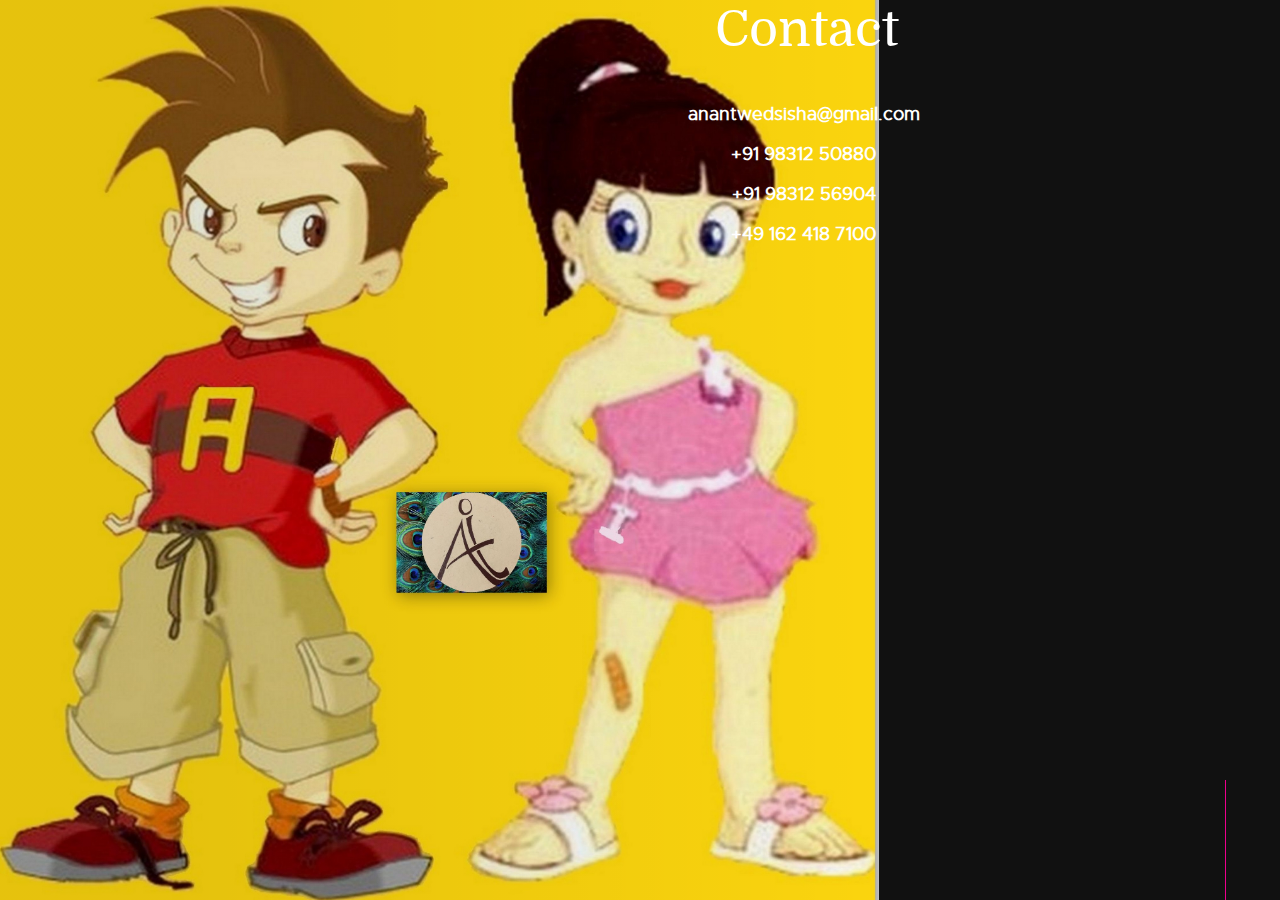
==== contact.html @ 9d3a7649 "f" ====
<!DOCTYPE html>
<html>
<head>


<!--- basic page needs
    ================================================== -->
<meta charset="utf-8">

<!-- mobile specific metas
    ================================================== -->
<meta name="viewport" content="width=device-width, initial-scale=1">

<!-- CSS
    ================================================== -->
<link rel="stylesheet" href="css/base.css">
<link rel="stylesheet" href="css/nav.css">
<link rel="stylesheet" href="css/vendor.css">
<link rel="stylesheet" href="css/main.css">

<!-- script
    ================================================== -->
<script src="js/modernizr.js"></script>
<script src="js/pace.min.js"></script>
</head>
<body>
	<!-- home
    ================================================== -->
	<main class="s-home s-contact--static">


	<div class="home-content">

		<div class="row home-content__main">

			<div style="text-align: right"
				class="col-eight home-content__text pull-right">

				<h1 style="text-align: center">Contact</h1>
				<br/>
				<p style="text-align: center; font-weight:bolder; font-size:18px; line-height: 10px; padding: 0; border-spacing: 0; color:white">&nbsp;&nbsp;&nbsp;&nbsp;&nbsp;anantwedsisha@gmail.com</p>
<p style="text-align: center; font-weight:bolder; font-size:18px; line-height: 10px; padding: 0; border-spacing: 0; color:white">&nbsp;&nbsp;&nbsp;&nbsp;&nbsp;+91 98312 50880</p>
<p style="text-align: center; font-weight:bolder; font-size:18px; line-height: 10px; padding: 0; border-spacing: 0; color:white">&nbsp;&nbsp;&nbsp;&nbsp;&nbsp;+91 98312 56904</p>
<p style="text-align: center; font-weight:bolder; font-size:18px; line-height: 10px; padding: 0; border-spacing: 0; color:white">&nbsp;&nbsp;&nbsp;&nbsp;&nbsp;+49 162 418 7100</p>

<br/>
<br/>

<br/>
<br/>
<br/>
<br/>
<br/>
<br/>
<br/>
			</div>
			<!-- end home-content__text -->

		</div>
		<!-- end home-content__main -->

		<div class="home-content__line"></div>

	</div>
	<!-- end home-content --> </main>
	<!-- end s-home -->

	<!-- Java Script
    ================================================== -->
	<script src="js/jquery-3.2.1.min.js"></script>
	<script src="js/plugins.js"></script>
</body>
</html>
---- css/base.css ----
/* =================================================================== 
 *
 *  Count v1.0 Base Stylesheet
 *  04-16-2018
 *  ------------------------------------------------------------------
 *
 *  TOC:
 *  # imports 
 *  # normalize
 *  # basic/base setup styles
 *    ## media
 *    ## typography resets
 *    ## links     
 *    ## inputs
 *  # grid
 *    ## medium size devices
 *    ## tablets 
 *    ## mobile devices
 *    ## small mobile devices
 *  # block grids
 *    ## medium size devices
 *    ## tablets
 *    ## mobile devices
 *    ## small mobile devices
 *  # MISC
 *
 * =================================================================== */


/* ===================================================================
 * # imports - (_imports.scss)
 *
 * ------------------------------------------------------------------- */
@import url("font-awesome/css/fontawesome-all.css");
@import url("fonts.css");


/* ===================================================================
 * # normalize - (_normalize.scss)
 * normalize.css v5.0.0 | MIT License | 
 * github.com/necolas/normalize.css
 *
 * ------------------------------------------------------------------- */
html {
  font-family: sans-serif;
  line-height: 1.15;
  -ms-text-size-adjust: 100%;
  -webkit-text-size-adjust: 100%;
}

body {
  margin: 0;
}

article,
aside,
footer,
header,
nav,
section {
  display: block;
}

h1 {
  font-size: 2em;
  margin: 0.67em 0;
}

figcaption,
figure,
main {
  display: block;
}

figure {
  margin: 1em 40px;
}

hr {
  box-sizing: content-box;
  height: 0;
  overflow: visible;
}

pre {
  font-family: monospace, monospace;
  font-size: 1em;
}

a {
  background-color: transparent;
  -webkit-text-decoration-skip: objects;
}

a:active,
a:hover {
  outline-width: 0;
}

abbr[title] {
  border-bottom: none;
  text-decoration: underline;
  text-decoration: underline dotted;
}

b,
strong {
  font-weight: inherit;
}

b,
strong {
  font-weight: bolder;
}

code,
kbd,
samp {
  font-family: monospace, monospace;
  font-size: 1em;
}

dfn {
  font-style: italic;
}

mark {
  background-color: #ff0;
  color: #000;
}

small {
  font-size: 80%;
}

sub,
sup {
  font-size: 75%;
  line-height: 0;
  position: relative;
  vertical-align: baseline;
}

sub {
  bottom: -0.25em;
}

sup {
  top: -0.5em;
}

audio,
video {
  display: inline-block;
}

audio:not([controls]) {
  display: none;
  height: 0;
}

img {
  border-style: none;
}

svg:not(:root) {
  overflow: hidden;
}

button,
input,
optgroup,
select,
textarea {
  font-family: sans-serif;
  font-size: 100%;
  line-height: 1.15;
  margin: 0;
}

button,
input {
  overflow: visible;
}

button,
select {
  text-transform: none;
}

button,
html [type="button"],
[type="reset"],
[type="submit"] {
  -webkit-appearance: button;
}

button::-moz-focus-inner,
[type="button"]::-moz-focus-inner,
[type="reset"]::-moz-focus-inner,
[type="submit"]::-moz-focus-inner {
  border-style: none;
  padding: 0;
}

button:-moz-focusring,
[type="button"]:-moz-focusring,
[type="reset"]:-moz-focusring,
[type="submit"]:-moz-focusring {
  outline: 1px dotted ButtonText;
}

fieldset {
  border: 1px solid #c0c0c0;
  margin: 0 2px;
  padding: 0.35em 0.625em 0.75em;
}

legend {
  box-sizing: border-box;
  color: inherit;
  display: table;
  max-width: 100%;
  padding: 0;
  white-space: normal;
}

progress {
  display: inline-block;
  vertical-align: baseline;
}

textarea {
  overflow: auto;
}

[type="checkbox"],
[type="radio"] {
  box-sizing: border-box;
  padding: 0;
}

[type="number"]::-webkit-inner-spin-button,
[type="number"]::-webkit-outer-spin-button {
  height: auto;
}

[type="search"] {
  -webkit-appearance: textfield;
  outline-offset: -2px;
}

[type="search"]::-webkit-search-cancel-button,
[type="search"]::-webkit-search-decoration {
  -webkit-appearance: none;
}

::-webkit-file-upload-button {
  -webkit-appearance: button;
  font: inherit;
}

details,
menu {
  display: block;
}

summary {
  display: list-item;
}

canvas {
  display: inline-block;
}

template {
  display: none;
}

[hidden] {
  display: none;
}


/* ===================================================================
 * # basic/base setup styles - (_basic.scss) 
 *
 * ------------------------------------------------------------------- */
html {
  font-size: 62.5%;
  box-sizing: border-box;
}

*,
*::before,
*::after {
  box-sizing: inherit;
}

body {
  font-weight: normal;
  line-height: 1;
  word-wrap: break-word;
  text-rendering: optimizeLegibility;
  -webkit-overflow-scrolling: touch;
  -webkit-text-size-adjust: none;
}

body,
input,
button {
  -moz-osx-font-smoothing: grayscale;
  -webkit-font-smoothing: antialiased;
}

/* ------------------------------------------------------------------- 
 * ## media - (_basic.scss) 
 * ------------------------------------------------------------------- */
img,
video {
  max-width: 100%;
  height: auto;
}

/* ------------------------------------------------------------------- 
 * ## typography resets - (_basic.scss) 
 * ------------------------------------------------------------------- */
div, dl, dt, dd, ul, ol, li, h1, h2, h3, h4, h5, h6, pre, form, p, blockquote, th, td {
  margin: 0;
  padding: 0;
}

h1, h2, h3, h4, h5, h6 {
  -webkit-font-smoothing: auto;
  -webkit-font-smoothing: antialiased;
  -webkit-font-variant-ligatures: common-ligatures;
  -moz-font-variant-ligatures: common-ligatures;
  font-variant-ligatures: common-ligatures;
  text-rendering: optimizeLegibility;
}

em,
i {
  font-style: italic;
  line-height: inherit;
}

strong,
b {
  font-weight: bold;
  line-height: inherit;
}

small {
  font-size: 60%;
  line-height: inherit;
}

ol,
ul {
  list-style: none;
}

li {
  display: block;
}

/* ------------------------------------------------------------------- 
 * ## links - (_basic.scss) 
 * ------------------------------------------------------------------- */
a {
  text-decoration: none;
  line-height: inherit;
}

a img {
  border: none;
}

/* ------------------------------------------------------------------- 
 * ## inputs - (_basic.scss) 
 * ------------------------------------------------------------------- */
fieldset {
  margin: 0;
  padding: 0;
}

input[type="email"],
input[type="number"],
input[type="search"],
input[type="text"],
input[type="tel"],
input[type="url"],
input[type="password"],
textarea {
  -webkit-appearance: none;
  -moz-appearance: none;
  -ms-appearance: none;
  -o-appearance: none;
  appearance: none;
}

/* ===================================================================
 * # grid - (_grid.scss)
 *
 * ------------------------------------------------------------------- */
.row {
  width: 100%;
  max-width: 1200px;
  margin: 0 auto;
}

.row:after {
  content: "";
  display: table;
  clear: both;
}

.row .row {
  width: auto;
  max-width: none;
  margin-left: -20px;
  margin-right: -20px;
}

/* column blocks
 * -------------------------------------- */
[class*="col-"] {
  float: left;
  padding: 0 20px;
}

[class*="col-"] + [class*="col-"].end {
  float: right;
}

/* column width classes 
 * -------------------------------------- */
.col-one {
  width: 8.33333%;
}

.col-two,
.col-1-6 {
  width: 16.66667%;
}

.col-three,
.col-1-4 {
  width: 25%;
}

.col-four,
.col-1-3 {
  width: 33.33333%;
}

.col-five {
  width: 41.66667%;
}

.col-six,
.col-1-2 {
  width: 50%;
}

.col-seven {
  width: 58.33333%;
}

.col-eight,
.col-2-3 {
  width: 66.66667%;
}

.col-nine,
.col-3-4 {
  width: 75%;
}

.col-ten,
.col-5-6 {
  width: 83.33333%;
}

.col-eleven {
  width: 91.66667%;
}

.col-twelve,
.col-full {
  width: 100%;
}

/* ------------------------------------------------------------------- 
 * ## medium size devices - (_grid.scss)
 * ------------------------------------------------------------------- */
@media only screen and (max-width:1200px) {
  .row .row {
    margin-left: -15px;
    margin-right: -15px;
  }

  [class*="col-"] {
    padding: 0 15px;
  }

  .md-one {
    width: 8.33333%;
  }

  .md-two,
  .md-1-6 {
    width: 16.66667%;
  }

  .md-three,
  .md-1-4 {
    width: 25%;
  }

  .md-four,
  .md-1-3 {
    width: 33.33333%;
  }

  .md-five {
    width: 41.66667%;
  }

  .md-six,
  .md-1-2 {
    width: 50%;
  }

  .md-seven {
    width: 58.33333%;
  }

  .md-eight,
  .md-2-3 {
    width: 66.66667%;
  }

  .md-nine,
  .md-3-4 {
    width: 75%;
  }

  .md-ten,
  .md-5-6 {
    width: 83.33333%;
  }

  .md-eleven {
    width: 91.66667%;
  }

  .md-twelve,
  .md-full {
    width: 100%;
  }

}

/* ------------------------------------------------------------------- 
 * ## tablets - (_grid.scss)
 * ------------------------------------------------------------------- */
@media only screen and (max-width:800px) {
  .row {
    width: 90%;
  }

  .tab-1-4 {
    width: 25%;
  }

  .tab-1-3 {
    width: 33.33333%;
  }

  .tab-1-2 {
    width: 50%;
  }

  .tab-2-3 {
    width: 66.66667%;
  }

  .tab-3-4 {
    width: 75%;
  }

  .tab-full {
    width: 100%;
  }

  .hide-on-tablet {
    display: none;
  }

}

/* ------------------------------------------------------------------- 
 * ## mobile devices - (_grid.scss)
 * ------------------------------------------------------------------- */
@media only screen and (max-width:600px) {
  .row {
    width: auto;
    padding-left: 25px;
    padding-right: 25px;
  }

  .row .row {
    margin-left: -10px;
    margin-right: -10px;
    padding-left: 0;
    padding-right: 0;
  }

  [class*="col-"] {
    padding: 0 10px;
  }

  .mob-1-4 {
    width: 25%;
  }

  .mob-1-3 {
    width: 33.33333%;
  }

  .mob-1-2 {
    width: 50%;
  }

  .mob-2-3 {
    width: 66.66667%;
  }

  .mob-3-4 {
    width: 75%;
  }

  .mob-full {
    width: 100%;
  }

  .hide-on-mobile {
    display: none;
  }

}

/* ------------------------------------------------------------------- 
 * ## small mobile devices - (_grid.scss)
 * ------------------------------------------------------------------- */

/* stack columns on small mobile devices
 * ------------------------------------------------------------------- */
@media only screen and (max-width:400px) {
  .row .row {
    margin-left: 0;
    margin-right: 0;
  }

  [class*="col-"] {
    width: 100% !important;
    float: none !important;
    clear: both !important;
    margin-left: 0;
    margin-right: 0;
    padding: 0;
  }

  [class*="col-"] + [class*="col-"].end {
    float: none;
  }

}


/* ===================================================================
 * # block grids - (_grid.scss)
 * ------------------------------------------------------------------- */

/*   Equally-sized columns define at row level
 * ------------------------------------------------------------------- */
[class*="block-"]:after {
  content: "";
  display: table;
  clear: both;
}

.block-1-6 .col-block {
  width: 16.66667%;
}

.block-1-5 .col-block {
  width: 20%;
}

.block-1-4 .col-block {
  width: 25%;
}

.block-1-3 .col-block {
  width: 33.33333%;
}

.block-1-2 .col-block {
  width: 50%;
}

/**
 * Clearing for block grid columns. Allow columns with 
 * different heights to align properly.
 */
.block-1-6 .col-block:nth-child(6n+1),
.block-1-5 .col-block:nth-child(5n+1),
.block-1-4 .col-block:nth-child(4n+1),
.block-1-3 .col-block:nth-child(3n+1),
.block-1-2 .col-block:nth-child(2n+1) {
  clear: both;
}

/* ------------------------------------------------------------------- 
 * ## medium size devices - (_grid.scss)
 * ------------------------------------------------------------------- */
@media only screen and (max-width:1200px) {
  .block-m-1-6 .col-block {
    width: 16.66667%;
  }

  .block-m-1-5 .col-block {
    width: 20%;
  }

  .block-m-1-4 .col-block {
    width: 25%;
  }

  .block-m-1-3 .col-block {
    width: 33.33333%;
  }

  .block-m-1-2 .col-block {
    width: 50%;
  }

  .block-m-full .col-block {
    width: 100%;
    clear: both;
  }

  [class*="block-m-"] .col-block:nth-child(n) {
    clear: none;
  }

  .block-m-1-6 .col-block:nth-child(6n+1),
  .block-m-1-5 .col-block:nth-child(5n+1),
  .block-m-1-4 .col-block:nth-child(4n+1),
  .block-m-1-3 .col-block:nth-child(3n+1),
  .block-m-1-2 .col-block:nth-child(2n+1) {
    clear: both;
  }

}

/* ------------------------------------------------------------------- 
 * ## tablets - (_grid.scss)
 * ------------------------------------------------------------------- */
@media only screen and (max-width:800px) {
  .block-tab-1-6 .col-block {
    width: 16.66667%;
  }

  .block-tab-1-5 .col-block {
    width: 20%;
  }

  .block-tab-1-4 .col-block {
    width: 25%;
  }

  .block-tab-1-3 .col-block {
    width: 33.33333%;
  }

  .block-tab-1-2 .col-block {
    width: 50%;
  }

  .block-tab-full .col-block {
    width: 100%;
    clear: both;
  }

  [class*="block-tab-"] .col-block:nth-child(n) {
    clear: none;
  }

  .block-tab-1-6 .col-block:nth-child(6n+1),
  .block-tab-1-6 .col-block:nth-child(5n+1),
  .block-tab-1-4 .col-block:nth-child(4n+1),
  .block-tab-1-3 .col-block:nth-child(3n+1),
  .block-tab-1-2 .col-block:nth-child(2n+1) {
    clear: both;
  }

}

/* ------------------------------------------------------------------- 
 * ## mobile devices - (_grid.scss)
 * ------------------------------------------------------------------- */
@media only screen and (max-width:600px) {
  .block-mob-1-6 .col-block {
    width: 16.66667%;
  }

  .block-mob-1-5 .col-block {
    width: 20%;
  }

  .block-mob-1-4 .col-block {
    width: 25%;
  }

  .block-mob-1-3 .col-block {
    width: 33.33333%;
  }

  .block-mob-1-2 .col-block {
    width: 50%;
  }

  .block-mob-full .col-block {
    width: 100%;
    clear: both;
  }

  [class*="block-mob-"] .col-block:nth-child(n) {
    clear: none;
  }

  .block-mob-1-6 .col-block:nth-child(6n+1),
  .block-mob-1-5 .col-block:nth-child(5n+1),
  .block-mob-1-4 .col-block:nth-child(4n+1),
  .block-mob-1-3 .col-block:nth-child(3n+1),
  .block-mob-1-2 .col-block:nth-child(2n+1) {
    clear: both;
  }

}

/* ------------------------------------------------------------------- 
 * ## small mobile devices - (_grid.scss)
 * ------------------------------------------------------------------- */

/* stack columns on small mobile devices
 * ------------------------------------------------------------------- */
@media only screen and (max-width:400px) {
  .stack .col-block {
    width: 100% !important;
    float: none !important;
    clear: both !important;
    margin-left: 0;
    margin-right: 0;
  }

}


/* ===================================================================
 * # MISC - (_grid.scss)
 *
 * ------------------------------------------------------------------- */
.group:after {
  content: "";
  display: table;
  clear: both;
}

/* Misc Helper Styles
 * -------------------------------------- */
.is-hidden {
  display: none;
}

.is-invisible {
  visibility: hidden;
}

.antialiased {
  -webkit-font-smoothing: antialiased;
  -moz-osx-font-smoothing: grayscale;
}

.overflow-hidden {
  overflow: hidden;
}

.remove-bottom {
  margin-bottom: 0;
}

.half-bottom {
  margin-bottom: 1.5rem !important;
}

.add-bottom {
  margin-bottom: 3rem !important;
}

.no-border {
  border: none;
}

.full-width {
  width: 100%;
}

.text-center {
  text-align: center;
}

.text-left {
  text-align: left;
}

.text-right {
  text-align: right;
}

.pull-left {
  float: left;
}

.pull-right {
  float: right;
}

.align-center {
  margin-left: auto;
  margin-right: auto;
  text-align: center;
}

/*# sourceMappingURL=base.css.map */
---- css/nav.css ----
@import url("font-awesome/css/fontawesome-all.css");
@import url("fonts.css");



/* Style the links inside the sidenav */
#mySidenav a {
    position: fixed; /* Position them relative to the browser window */
    left: -268px; /* Position them outside of the screen */
    transition: 0.3s; /* Add transition on hover */
    padding: 5px; /* 15px padding */
    width: 285px; /* Set a specific width */
    text-decoration: none; /* Remove underline */
    font-size: 22px; /* Increase font size */
    color: white; /* White text color */
    border-radius: 0 5px 5px 0; /* Rounded corners on the top right and bottom right side */
}

#mySidenav a:hover {
    left: 0;
}

/* The about link: 20px from the top with a green background */
#countdown {
    top: 20px;
    background-color: #4CAF50;
}

#events {
    top: 55px;
    background-color: #2196F3; /* Blue */
}

#visa {
    top: 90px;
    background-color: #f44336; /* Red */
}

#logistics {
    top: 125px;
    background-color: #555 /* Light Black */
}

#impInfo {
    top: 160px;
    background-color: #4CAF50; /* green */
}

#gifts {
    top: 195px;
    background-color: #2196F3; /* green */
}

#contact {
    top: 230px;
    background-color: #f44336; /* blue */
}
---- css/vendor.css ----
/* =================================================================== 
 *
 *  Count v1.0 Vendor/Third Party CSS 
 *  04-16-2018
 *  ------------------------------------------------------------------
 *
 *  TOC:
 *  # slick slider
 *
 * =================================================================== */


/* ===================================================================
 * # slick slider
 * http://kenwheeler.github.io/slick/
 * ------------------------------------------------------------------- */
.slick-slider {
  position: relative;
  display: block;
  box-sizing: border-box;
  -webkit-touch-callout: none;
  -webkit-user-select: none;
  -khtml-user-select: none;
  -moz-user-select: none;
  -ms-user-select: none;
  user-select: none;
  -ms-touch-action: pan-y;
  touch-action: pan-y;
  -webkit-tap-highlight-color: transparent;
}

.slick-list {
  position: relative;
  overflow: hidden;
  display: block;
  margin: 0;
  padding: 0;
}

.slick-list:focus {
  outline: none;
}

.slick-list.dragging {
  cursor: pointer;
  cursor: hand;
}

.slick-slider .slick-track,
.slick-slider .slick-list {
  -webkit-transform: translate3d(0, 0, 0);
  -moz-transform: translate3d(0, 0, 0);
  -ms-transform: translate3d(0, 0, 0);
  -o-transform: translate3d(0, 0, 0);
  transform: translate3d(0, 0, 0);
}

.slick-track {
  position: relative;
  left: 0;
  top: 0;
  display: block;
}

.slick-track:before,
.slick-track:after {
  content: "";
  display: table;
}

.slick-track:after {
  clear: both;
}

.slick-loading .slick-track {
  visibility: hidden;
}

.slick-slide {
  float: left;
  height: 100%;
  min-height: 1px;
  display: none;
}

[dir="rtl"] .slick-slide {
  float: right;
}

.slick-slide img {
  display: block;
}

.slick-slide.slick-loading img {
  display: none;
}

.slick-slide.dragging img {
  pointer-events: none;
}

.slick-initialized .slick-slide {
  display: block;
}

.slick-loading .slick-slide {
  visibility: hidden;
}

.slick-vertical .slick-slide {
  display: block;
  height: auto;
  border: 1px solid transparent;
}

.slick-arrow.slick-hidden {
  display: none;
}

/*# sourceMappingURL=vendor.css.map */
---- css/main.css ----
/* =================================================================== 
 *
 *  Count v1.0 Main Stylesheet
 *  04-16-2018
 *  ------------------------------------------------------------------
 *
 *  TOC:
 *  # base style overrides
 *    ## links
 *  # typography & general theme styles
 *    ## lists
 *    ## responsive video container
 *    ## floated image
 *    ## tables
 *    ## Spacing
 *    ## pace.js styles - minimal
 *  # preloader
 *  # forms
 *    ## style placeholder text
 *    ## change autocomplete styles in chrome
 *  # buttons
 *  # additional components
 *    ## additional typo styles
 *  # home
 *    ## home slides
 *    ## home particles 
 *    ## site logo
 *    ## home content
 *    ## home social
 *    ## home copyright
 *    ## home animations
 *  # info
 *    ## info toggle
 *
 * =================================================================== */


/* ===================================================================
 * # base style overrides - (_document-setup.scss)
 *
 * ------------------------------------------------------------------- */
html {
  font-size: 10px;
}

@media only screen and (max-width:400px) {
  html {
    font-size: 9.411764705882353px;
  }

}

html,
body {
  height: 100%;  /* prevent horizontal scrolling */
  overflow: hidden;
}

body {
  background: #111111;
  font-family: "metropolis-regular", sans-serif;
  font-size: 1.7rem;
  font-style: normal;
  font-weight: normal;
  line-height: 1.765;
  color: #757575;
  margin: 0;
  padding: 0;
}

/* ------------------------------------------------------------------- 
 * ## links - (_document-setup.scss)
 * ------------------------------------------------------------------- */
a {
  color: #ec008c;
  -webkit-transition: all 0.3s ease-in-out;
  transition: all 0.3s ease-in-out;
}

a:hover,
a:focus,
a:active {
  color: #0087cc;
}

a:hover,
a:active {
  outline: 0;
}



/* ===================================================================
 * # typography & general theme styles - (_document-setup.scss)
 * 
 * ------------------------------------------------------------------- */
h1, h2, h3, h4, h5, h6, .h1, .h2, .h3, .h4, .h5, .h6 {
  font-family: "domine-regular", serif;
  color: #000000;
  font-style: normal;
  font-weight: normal;
  text-rendering: optimizeLegibility;
}

h1, .h1, h2, .h2, h3, .h3, h4, .h4 {
  margin-top: 6rem;
  margin-bottom: 1.8rem;
}

@media only screen and (max-width:600px) {
  h1, .h1, h2, .h2, h3, .h3, h4, .h4 {
    margin-top: 5.1rem;
  }
}

h5, .h5, h6, .h6 {
  margin-top: 4.2rem;
  margin-bottom: 1.5rem;
}

@media only screen and (max-width:600px) {
  h5, .h5, h6, .h6 {
    margin-top: 3.6rem;
    margin-bottom: 0.9rem;
  }
}

h1, .h1 {
  font-size: 3.6rem;
  line-height: 1.25;
  letter-spacing: -.1rem;
}

@media only screen and (max-width:600px) {
  h1, .h1 {
    font-size: 3.3rem;
    letter-spacing: -.07rem;
  }

}

h2, .h2 {
  font-size: 3rem;
  line-height: 1.3;
}

h3, .h3 {
  font-size: 2.4rem;
  line-height: 1.25;
}

h4, .h4 {
  font-size: 2.1rem;
  line-height: 1.286;
}

h5, .h5 {
  font-size: 1.6rem;
  line-height: 1.313;
}

h6, .h6 {
  font-size: 1.3rem;
  line-height: 1.385;
  text-transform: uppercase;
  letter-spacing: .16rem;
}

p img {
  margin: 0;
}

p.lead {
  font-family: "metropolis-light", sans-serif;
  font-size: 2rem;
  font-weight: 300;
  line-height: 1.8;
  margin-bottom: 3.6rem;
  color: #000000;
}

@media only screen and (max-width:800px) {
  p.lead {
    font-size: 1.8rem;
  }

}

em,
i,
strong,
b {
  font-size: inherit;
  line-height: inherit;
  font-style: normal;
  font-weight: normal;
}

em,
i {
  font-family: "metropolis-italic", sans-serif;
}

strong,
b {
  font-family: "metropolis-bold", sans-serif;
}

small {
  font-size: 1.2rem;
  line-height: inherit;
}

blockquote {
  margin: 3.9rem 0;
  padding-left: 4.5rem;
  position: relative;
}

blockquote:before {
  content: "\201C";
  font-size: 10rem;
  line-height: 0px;
  margin: 0;
  color: rgba(0, 0, 0, 0.25);
  font-family: arial, sans-serif;
  position: absolute;
  top: 3.6rem;
  left: 0;
}

blockquote p {
  font-family: "domine-regular", serif;
  padding: 0;
  font-size: 2.1rem;
  line-height: 1.857;
  color: #111111;
}

blockquote cite {
  display: block;
  font-family: "domine-regular", serif;
  font-size: 1.4rem;
  font-style: normal;
  line-height: 1.5;
}

blockquote cite:before {
  content: "\2014 \0020";
}

blockquote cite a,
blockquote cite a:visited {
  color: #828282;
  border: none;
}

abbr {
  font-family: "metropolis-bold", sans-serif;
  font-variant: small-caps;
  text-transform: lowercase;
  letter-spacing: .05rem;
  color: #828282;
}

var,
kbd,
samp,
code,
pre {
  font-family: Consolas, "Andale Mono", Courier, "Courier New", monospace;
}

pre {
  padding: 2.4rem 3rem 3rem;
  background: #F1F1F1;
  overflow-x: auto;
}

code {
  font-size: 1.4rem;
  margin: 0 .2rem;
  padding: .3rem .6rem;
  white-space: nowrap;
  background: #F1F1F1;
  border: 1px solid #E1E1E1;
  border-radius: 3px;
}

pre > code {
  display: block;
  white-space: pre;
  line-height: 2;
  padding: 0;
  margin: 0;
}

pre.prettyprint > code {
  border: none;
}

del {
  text-decoration: line-through;
}

abbr[title],
dfn[title] {
  border-bottom: 1px dotted;
  cursor: help;
  text-decoration: none;
}

mark {
  background: #ffd900;
  color: #000000;
}

hr {
  border: solid rgba(0, 0, 0, 0.1);
  border-width: 1px 0 0;
  clear: both;
  margin: 2.4rem 0 1.5rem;
  height: 0;
}

/* ------------------------------------------------------------------- 
 * ## lists - (_document-setup.scss)
 * ------------------------------------------------------------------- */
ol {
  list-style: decimal;
}

ul {
  list-style: disc;
}

li {
  display: list-item;
}

ol,
ul {
  margin-left: 1.7rem;
}

ul li {
  padding-left: .4rem;
}

ul ul,
ul ol,
ol ol,
ol ul {
  margin: .6rem 0 .6rem 1.7rem;
}

ul.disc li {
  display: list-item;
  list-style: none;
  padding: 0 0 0 .8rem;
  position: relative;
}

ul.disc li::before {
  content: "";
  display: inline-block;
  width: 8px;
  height: 8px;
  border-radius: 50%;
  background: #ec008c;
  position: absolute;
  left: -17px;
  top: 11px;
  vertical-align: middle;
}

dt {
  margin: 0;
  color: #ec008c;
}

dd {
  margin: 0 0 0 2rem;
}

/* ------------------------------------------------------------------- 
 * ## responsive video container - (_document-setup.scss)
 * ------------------------------------------------------------------- */
.video-container {
  position: relative;
  padding-bottom: 56.25%;
  height: 0;
  overflow: hidden;
}

.video-container iframe,
.video-container object,
.video-container embed,
.video-container video {
  position: absolute;
  top: 0;
  left: 0;
  width: 100%;
  height: 100%;
}

/* ------------------------------------------------------------------- 
 * ## floated image - (_document-setup.scss)
 * ------------------------------------------------------------------- */
img.pull-right {
  margin: 1.5rem 0 0 3rem;
}

img.pull-left {
  margin: 1.5rem 3rem 0 0;
}

/* ------------------------------------------------------------------- 
 * ## tables - (_document-setup.scss)
 * ------------------------------------------------------------------- */
table {
  border-width: 0;
  width: 100%;
  max-width: 100%;
  font-family: "metropolis-regular", sans-serif;
}

th,
td {
  padding: 1.5rem 3rem;
  text-align: left;
  border-bottom: 1px solid #E8E8E8;
}

th {
  color: #000000;
  font-family: "domine-bold", serif;
}

td {
  line-height: 1.5;
}

th:first-child,
td:first-child {
  padding-left: 0;
}

th:last-child,
td:last-child {
  padding-right: 0;
}

.table-responsive {
  overflow-x: auto;
  -webkit-overflow-scrolling: touch;
}

/* ------------------------------------------------------------------- 
 * ## Spacing - (_document-setup.scss)
 * ------------------------------------------------------------------- */
button,
.btn {
  margin-bottom: 1.2rem;
}

fieldset {
  margin-bottom: 1.5rem;
}

input,
textarea,
select,
pre,
blockquote,
figure,
table,
p,
ul,
ol,
dl,
form,
.video-container,
.ss-custom-select {
  margin-bottom: 3rem;
}

/* ------------------------------------------------------------------- 
 * ## pace.js styles - minimal - (_document-setup.scss)
 * ------------------------------------------------------------------- */
.pace {
  -webkit-pointer-events: none;
  pointer-events: none;
  -webkit-user-select: none;
  -moz-user-select: none;
  user-select: none;
}

.pace-inactive {
  display: none;
}

.pace .pace-progress {
  background: #ec008c;
  position: fixed;
  z-index: 900;
  top: 0;
  right: 100%;
  width: 100%;
  height: 4px;
}

.oldie .pace {
  display: none;
}



/* ===================================================================
 * # preloader - (_preloader-line-scale-pulse-out.scss)
 *
 * ------------------------------------------------------------------- */
#preloader {
  position: fixed;
  top: 0;
  left: 0;
  right: 0;
  bottom: 0;
  background: #050505;
  z-index: 800;
  height: 100%;
  width: 100%;
  display: table;
}

.no-js #preloader,
.oldie #preloader {
  display: none;
}

#loader {
  display: table-cell;
  text-align: center;
  vertical-align: middle;
}

.line-scale-pulse-out > div {
  background-color: #ec008c;
  width: 4px;
  height: 35px;
  border-radius: 2px;
  margin: 2px;
  -webkit-animation-fill-mode: both;
  animation-fill-mode: both;
  display: inline-block;
  -webkit-animation: line-scale-pulse-out 0.9s -0.6s infinite cubic-bezier(0.85, 0.25, 0.37, 0.85);
  animation: line-scale-pulse-out 0.9s -0.6s infinite cubic-bezier(0.85, 0.25, 0.37, 0.85);
}

.line-scale-pulse-out > div:nth-child(2),
.line-scale-pulse-out > div:nth-child(4) {
  -webkit-animation-delay: -0.4s !important;
  animation-delay: -0.4s !important;
}

.line-scale-pulse-out > div:nth-child(1),
.line-scale-pulse-out > div:nth-child(5) {
  -webkit-animation-delay: -0.2s !important;
  animation-delay: -0.2s !important;
}

@-webkit-keyframes line-scale-pulse-out {
  0% {
    -webkit-transform: scaley(1);
    transform: scaley(1);
  }

  50% {
    -webkit-transform: scaley(0.4);
    transform: scaley(0.4);
  }

  100% {
    -webkit-transform: scaley(1);
    transform: scaley(1);
  }

}

@keyframes line-scale-pulse-out {
  0% {
    -webkit-transform: scaley(1);
    transform: scaley(1);
  }

  50% {
    -webkit-transform: scaley(0.4);
    transform: scaley(0.4);
  }

  100% {
    -webkit-transform: scaley(1);
    transform: scaley(1);
  }

}



/* ===================================================================
 * # forms - (_forms.scss)
 *
 * ------------------------------------------------------------------- */
fieldset {
  border: none;
}

input[type="email"],
input[type="number"],
input[type="search"],
input[type="text"],
input[type="tel"],
input[type="url"],
input[type="password"],
textarea,
select {
  display: block;
  height: 6rem;
  padding: 1.5rem 2.4rem;
  border: 0;
  outline: none;
  color: #151515;
  font-family: "metropolis-regular", sans-serif;
  font-size: 1.5rem;
  line-height: 3rem;
  max-width: 100%;
  background: rgba(0, 0, 0, 0.12);
  -webkit-transition: all 0.3s ease-in-out;
  transition: all 0.3s ease-in-out;
}

.ss-custom-select {
  position: relative;
  padding: 0;
}

.ss-custom-select select {
  -webkit-appearance: none;
  -moz-appearance: none;
  -ms-appearance: none;
  -o-appearance: none;
  appearance: none;
  text-indent: 0.01px;
  text-overflow: '';
  margin: 0;
  line-height: 3rem;
  vertical-align: middle;
}

.ss-custom-select select option {
  padding-left: 2rem;
  padding-right: 2rem;
}

.ss-custom-select select::-ms-expand {
  display: none;
}

.ss-custom-select::after {
  border-bottom: 2px solid rgba(0, 0, 0, 0.5);
  border-right: 2px solid rgba(0, 0, 0, 0.5);
  content: '';
  display: block;
  height: 8px;
  width: 8px;
  margin-top: -7px;
  pointer-events: none;
  position: absolute;
  right: 2.4rem;
  top: 50%;
  -webkit-transform-origin: 66% 66%;
  -ms-transform-origin: 66% 66%;
  transform-origin: 66% 66%;
  -webkit-transform: rotate(45deg);
  -ms-transform: rotate(45deg);
  transform: rotate(45deg);
  -webkit-transition: all 0.15s ease-in-out;
  transition: all 0.15s ease-in-out;
}

/* IE9 and below */
.oldie .ss-custom-select::after {
  display: none;
}

textarea {
  min-height: 25rem;
}

input[type="email"]:focus,
input[type="number"]:focus,
input[type="search"]:focus,
input[type="text"]:focus,
input[type="tel"]:focus,
input[type="url"]:focus,
input[type="password"]:focus,
textarea:focus,
select:focus {
  color: #000000;
}

label,
legend {
  font-family: "metropolis-semibold", sans-serif;
  font-size: 1.4rem;
  font-weight: normal;
  margin-bottom: .9rem;
  line-height: 1.714;
  color: #000000;
  display: block;
}

input[type="checkbox"],
input[type="radio"] {
  display: inline;
}

label > .label-text {
  display: inline-block;
  margin-left: 1rem;
  font-family: "metropolis-regular", sans-serif;
  font-weight: normal;
  line-height: inherit;
}

label > input[type="checkbox"],
label > input[type="radio"] {
  margin: 0;
  position: relative;
  top: .15rem;
}

/* ------------------------------------------------------------------- 
 * ## style placeholder text
 * ------------------------------------------------------------------- */
::-webkit-input-placeholder {
  color: #828282;
}

:-moz-placeholder {
  color: #828282;  /* Firefox 18- */
}

::-moz-placeholder {
  color: #828282;  /* Firefox 19+ */
}

:-ms-input-placeholder {
  color: #828282;
}

.placeholder {
  color: #828282 !important;
}

/* ------------------------------------------------------------------- 
 * ## change autocomplete styles in chrome
 * ------------------------------------------------------------------- */
input:-webkit-autofill,
input:-webkit-autofill:hover,
input:-webkit-autofill:focus
input:-webkit-autofill,
textarea:-webkit-autofill,
textarea:-webkit-autofill:hover
textarea:-webkit-autofill:focus,
select:-webkit-autofill,
select:-webkit-autofill:hover,
select:-webkit-autofill:focus {
  -webkit-text-fill-color: #ec008c;
  transition: background-color 5000s ease-in-out 0s;
}




/* ===================================================================
 * # buttons - (_button.scss)
 *
 * ------------------------------------------------------------------- */
.btn,
button,
input[type="submit"],
input[type="reset"],
input[type="button"] {
  display: inline-block;
  font-family: "metropolis-semibold", sans-serif;
  font-size: 1.2rem;
  text-transform: uppercase;
  letter-spacing: .3rem;
  height: 5.4rem;
  line-height: 5rem;
  padding: 0 3rem;
  margin: 0 .3rem 1.2rem 0;
  color: #000000;
  text-decoration: none;
  text-align: center;
  white-space: nowrap;
  cursor: pointer;
  -webkit-transition: all 0.3s ease-in-out;
  transition: all 0.3s ease-in-out;
  background-color: #c5c5c5;
  border: .2rem solid #c5c5c5;
}

.btn:hover,
button:hover,
input[type="submit"]:hover,
input[type="reset"]:hover,
input[type="button"]:hover,
.btn:focus,
button:focus,
input[type="submit"]:focus,
input[type="reset"]:focus,
input[type="button"]:focus {
  background-color: #b8b8b8;
  border-color: #b8b8b8;
  color: #000000;
  outline: 0;
}

/* button primary
 * ------------------------------------------------- */
.btn.btn--primary,
button.btn--primary,
input[type="submit"].btn--primary,
input[type="reset"].btn--primary,
input[type="button"].btn--primary {
  background: #ec008c;
  border-color: #ec008c;
  color: #FFFFFF;
}

.btn.btn--primary:hover,
button.btn--primary:hover,
input[type="submit"].btn--primary:hover,
input[type="reset"].btn--primary:hover,
input[type="button"].btn--primary:hover,
.btn.btn--primary:focus,
button.btn--primary:focus,
input[type="submit"].btn--primary:focus,
input[type="reset"].btn--primary:focus,
input[type="button"].btn--primary:focus {
  background: #d3007d;
  border-color: #d3007d;
}

/* button modifiers
 * ------------------------------------------------- */
.btn.full-width,
button.full-width {
  width: 100%;
  margin-right: 0;
}

.btn--medium,
button.btn--medium {
  height: 5.7rem !important;
  line-height: 5.3rem !important;
}

.btn--large,
button.btn--large {
  height: 6rem !important;
  line-height: 5.6rem !important;
}

.btn--stroke,
button.btn--stroke {
  background: transparent !important;
  border: 0.2rem solid #000000;
  color: #000000;
}

.btn--stroke:hover,
button.btn--stroke:hover {
  background: #000000 !important;
  border: 0.2rem solid #000000;
  color: #FFFFFF;
}

.btn--pill,
button.btn--pill {
  padding-left: 3rem !important;
  padding-right: 3rem !important;
  border-radius: 1000px !important;
}

button::-moz-focus-inner,
input::-moz-focus-inner {
  border: 0;
  padding: 0;
}




/* =================================================================== 
 * # additional components - (_others.scss)
 *
 * ------------------------------------------------------------------- */

/* ------------------------------------------------------------------- 
 * ## additional typo styles - (_additional-typo.scss)
 * ------------------------------------------------------------------- */

/* drop cap 
 * ----------------------------------------------- */
.drop-cap:first-letter {
  float: left;
  margin: 0;
  padding: 1.5rem .6rem 0 0;
  font-size: 8.4rem;
  font-family: "metropolis-bold", sans-serif;
  font-weight: normal;
  line-height: 6rem;
  text-indent: 0;
  background: transparent;
  color: #000000;
}

/* line definition style 
 * ----------------------------------------------- */
.lining dt,
.lining dd {
  display: inline;
  margin: 0;
}

.lining dt + dt:before,
.lining dd + dt:before {
  content: "\A";
  white-space: pre;
}

.lining dd + dd:before {
  content: ", ";
}

.lining dd + dd:before {
  content: ", ";
}

.lining dd:before {
  content: ": ";
  margin-left: -0.2em;
}

/* dictionary definition style 
 * ----------------------------------------------- */
.dictionary-style dt {
  display: inline;
  counter-reset: definitions;
}

.dictionary-style dt + dt:before {
  content: ", ";
  margin-left: -0.2em;
}

.dictionary-style dd {
  display: block;
  counter-increment: definitions;
}

.dictionary-style dd:before {
  content: counter(definitions, decimal) ". ";
}

/** 
 * Pull Quotes
 * -----------
 * markup:
 *
 * <aside class="pull-quote">
 *    <blockquote>
 *      <p></p>
 *    </blockquote>
 *  </aside>
 *
 * --------------------------------------------------------------------- */
.pull-quote {
  position: relative;
  padding: 2.1rem 3rem 2.1rem 0px;
}

.pull-quote:before,
.pull-quote:after {
  height: 1em;
  position: absolute;
  font-size: 10rem;
  font-family: Arial, Sans-Serif;
  color: rgba(0, 0, 0, 0.25);
}

.pull-quote:before {
  content: "\201C";
  top: -3.6rem;
  left: 0;
}

.pull-quote:after {
  content: '\201D';
  bottom: 3.6rem;
  right: 0;
}

.pull-quote blockquote {
  margin: 0;
}

.pull-quote blockquote:before {
  content: none;
}

/** 
 * Stats Tab
 * ---------
 * markup:
 *
 * <ul class="stats-tabs">
 *    <li><a href="#">[value]<em>[name]</em></a></li>
 *  </ul>
 *
 * Extend this object into your markup.
 *
 * --------------------------------------------------------------------- */
.stats-tabs {
  padding: 0;
  margin: 3rem 0;
}

.stats-tabs li {
  display: inline-block;
  margin: 0 1.5rem 3rem 0;
  padding: 0 1.5rem 0 0;
  border-right: 1px solid rgba(0, 0, 0, 0.2);
}

.stats-tabs li:last-child {
  margin: 0;
  padding: 0;
  border: none;
}

.stats-tabs li a {
  display: inline-block;
  font-size: 2.5rem;
  font-family: "metropolis-bold", sans-serif;
  font-weight: normal;
  border: none;
  color: #000000;
}

.stats-tabs li a:hover {
  color: #ec008c;
}

.stats-tabs li a em {
  display: block;
  margin: .6rem 0 0 0;
  font-size: 1.4rem;
  font-family: "metropolis-regular", sans-serif;
  color: #828282;
}



/* ===================================================================
 * # home - (_site-layout.scss) 
 *
 * ------------------------------------------------------------------- */
.s-home {
  z-index: 501;
  display: table;
  width: 100%;
  height: 100%;
  min-height: 720px;
  background-color: #111111;
  position: relative; 
  -webkit-transform: translateZ(0);
  -ms-transform: translateZ(0);
  transform: translateZ(0);
  -webkit-backface-visibility: hidden;
  backface-visibility: hidden;  
  height: 100vh;
  overflow-y: auto;
  -webkit-transition: -webkit-transform 0.7s;
  transition: transform 0.7s;
  -webkit-transition-timing-function: cubic-bezier(0.91, 0.01, 0.6, 0.99);
  transition-timing-function: cubic-bezier(0.91, 0.01, 0.6, 0.99);
}

.s-countdown--static {
  background-position: center center;
  background-repeat: no-repeat;
  background-size: cover;
  background-image: url(../images/hero-bg.jpg);
}

.s-countdown--static::before {
  display: block;
  content: "";
  position: absolute;
  top: 0;
  left: 0;
  width: 100%;
  height: 100%;
  opacity: .10;
  background: linear-gradient(to right, black 0%, black 20%, transparent 100%);
}

.s-events--static {
  background-position: center center;
  background-repeat: no-repeat;
  background-size: auto;
  background-image: url(../images/hands.JPG);
}

.s-events1--static {
  background-position: center center;
  background-repeat: no-repeat;
  background-size: cover;
  background-image: url(../images/mehendi.jpg);
}

.s-visa--static {
  background-position: center center;
  background-repeat: no-repeat;
  background-size: cover;
  background-image: url(../images/tajmahal.jpg);
}
.s-logistics--static {
  background-position: center center;
  background-repeat: no-repeat;
  background-size: cover;
  background-image: url(../images/yellowtaxi.jpg);
}
.s-impInfo--static {
  background-position: center center;
  background-repeat: no-repeat;
  background-size: cover;
  background-image: url(../images/checklist.jpg);
}

.s-gifts--static {
  background-position: center center;
  background-repeat: no-repeat;
  background-size: cover;
  background-image: url(../images/gifts.jpg);
}

.s-gifts--static::before,
.s-impInfo--static::before,
.s-logistics--static::before,
.s-visa--static::before {
  display: block;
  content: "";
  position: absolute;
  top: 0;
  left: 0;
  width: 100%;
  height: 100%;
  opacity: .80;
  background: linear-gradient(to right, black 0%, black 20%, transparent 100%);
}

.s-events1--static::before,
.s-events--static::before {
  display: block;
  content: "";
  position: absolute;
  top: 0;
  left: 0;
  width: 100%;
  height: 100%;
  opacity: 10;
  background: linear-gradient(to right, black 0%, black 20%, transparent 100%);
}

.s-contact--static {
  background-position: left bottom;
  background-repeat: no-repeat;
  background-size: contain;
  background-image: url(../images/humtum.jpg);
}

.s-contact--static::before {
  display: block;
  content: "";
  position: absolute;
  top: 0;
  left: 0;
  width: 80%;
  height: 100%;
  opacity: .10;
  background: linear-gradient(to right, black 0%, black 20%, transparent 100%);
}

.s-home--particles {
  background: #141414;
  background: radial-gradient(circle, #141414 0%, black 100%);
}

.s-home--particles::before {
  display: block;
  content: "";
  position: absolute;
  top: 0;
  left: 0;
  width: 100%;
  height: 100%;
  opacity: .35;
  background: #000000;
}

.s-home .overlay {
  position: absolute;
  top: 0;
  left: 0;
  width: 100%;
  height: 100%;
  opacity: .3;
  background-color: #000000;
}

.s-home .gradient-overlay {
  display: block;
  content: "";
  position: absolute;
  top: 0;
  left: 0;
  width: 100%;
  height: 100%;
  opacity: .6;
  background: linear-gradient(to right, black 0%, black 20%, transparent 100%);
}

.info-is-visible .s-home {
  -webkit-transform: translateX(100%);
  -ms-transform: translateX(100%);
  transform: translateX(100%);
}


/* -------------------------------------------------------------------
 * ## home slides  - (_site-layout.scss) 
 * ------------------------------------------------------------------- */
.home-slider {
  position: absolute;
  top: 0;
  left: 0;
  width: 100%;
  height: 100%;
}

.home-slider-img {
  background-repeat: no-repeat;
  background-position: 50% 50%;
  background-size: cover;
  height: 100vh;
}

.home-slider-img::before {
  display: block;
  content: "";
  position: absolute;
  top: 0;
  left: 0;
  width: 100%;
  height: 100%;
  opacity: .9;
  background: linear-gradient(to right, black 0%, black 20%, transparent 100%);
}


/* -------------------------------------------------------------------
 * ## home particles   - (_site-layout.scss) 
 * ------------------------------------------------------------------- */
.home-particles {
  position: absolute;
  top: 0;
  left: 0;
  width: 100%;
  height: 100%;
  background-color: transparent;
  padding: 0;
  margin: 0;
  opacity: .35;
}

.home-particles canvas {
  position: absolute;
  top: 0;
  left: 0;
  width: 100%;
  height: 100%;
}


/* -------------------------------------------------------------------
 * ## site logo  - (_site-layout.scss) 
 * ------------------------------------------------------------------- */
.home-logo {
  z-index: 502;
  display: block;
  margin: 0;
  padding: 0;
  position: absolute;
  right: 60px;
  top: 36px;
}

.home-logo a {
  display: block;
  margin: 0;
  padding: 0;
  outline: 0;
  border: none;
  -webkit-transition: all 0.3s ease-in-out;
  transition: all 0.3s ease-in-out;
}

.home-logo img {
  width: 100px;
  height: 25px;
}


/* ------------------------------------------------------------------- 
 * ## home content - (_site-layout.scss) 
 * ------------------------------------------------------------------- */
.home-content {
  display: table;
  width: 100%;
  height: 100%;
  vertical-align: middle;
  padding-bottom: 6rem;
  position: cover;
}

.home-content h3 {
  font-family: "metropolis-medium", sans-serif;
  font-size: 1.4rem;
  line-height: 1.286;
  text-transform: uppercase;
  letter-spacing: .3rem;
  color: white;
  margin-top: 0;
  margin-bottom: 3rem;
  padding-left: 55px;
  position: relative;
}

.home-content h3::before {
  content: "";
  display: block;
  background-color: rgba(236, 0, 140, 0.6);
  width: 40px;
  height: 1px;
  position: absolute;
  left: 0;
  top: 0%;
}

.home-content h1 {
  font-size: 6.4rem;
  line-height: 1.219;
  margin-top: 0;
  color: #FFFFFF;
  letter-spacing: 0;
}

.home-content__main {
  max-width: 1400px;
  padding-top: 0rem;
  position: relative;
  overflow: hidden;
}

.home-content__text p {
  font-size: 1.8rem;
  line-height: 2;
  color: white;
  margin-top: 0rem;
  margin-right: 15%;
}

.home-content__subscribe {
  max-width: 420px;
  margin: 4.2rem 0 0 0;
  padding: 0;
  position: relative;
}

#mc-form {
  width: 100%;
}

#mc-form input[type="email"] {
  width: 100%;
  height: 5.4rem;
  font-size: 1.5rem;
  line-height: 3rem;
  padding: 1.2rem 170px 1.2rem 24px;
  background: rgba(255, 255, 255, 0.05);
  color: #FFFFFF;
  margin-bottom: 1.8rem;
}

#mc-form input[type="email"]::-webkit-input-placeholder {
  color: white;
}

#mc-form input[type="email"]:-moz-placeholder {
  color: white;
}

#mc-form input[type="email"]::-moz-placeholder {
  color: white;
}

#mc-form input[type="email"]:-ms-input-placeholder {
  color: white;
}

#mc-form input[type="email"].placeholder {
  color: white !important;
}

#mc-form input[type=submit] {
  color: #FFFFFF;
  background: #ec008c;
  border-color: #ec008c;
  padding: 0 25px;
  margin: 0;
  position: absolute;
  top: 0;
  right: 0;
}

#mc-form label {
  color: #FFFFFF;
  font-family: "metropolis-regular", sans-serif;
  font-size: 1.3rem;
  padding: 0 2rem;
}

#mc-form label i {
  padding-right: 6px;
}

.home-content__counter {
  padding-right: 0rem;
}

.home-content__counter .top {
  margin-bottom: 1.5rem;
  position: relative;
  left: -1.5rem;
}

.home-content__counter .time {
  color: #FFFFFF;
  font-family: "metropolis-light", sans-serif;
  font-size: 3rem;
  line-height: 1;
  display: inline-block;
  padding-right: 1.5rem;
  margin: 0 1.5rem;
  min-width: 6rem;
  position: relative;
}

.home-content__counter .time span {
  color: rgba(255, 255, 255, 0.3);
  font-size: 2rem;
  position: absolute;
  bottom: 0;
  right: 0;
}

.home-content__counter .days {
  font-family: "metropolis-extralight", sans-serif;
  font-size: 17.5rem;
  letter-spacing: -.5rem;
  padding-right: 0rem;
  margin-top: -0.9rem;
}

.home-content__counter .days span {
  display: inline-block;
  font-family: "metropolis-regular", sans-serif;
  letter-spacing: 0;
  background-color: #ec008c;
  color: #FFFFFF;
  padding: 9px 12px;
  bottom: 1.3em;
}

.home-content__line {
  display: block;
  width: 1px;
  height: 12rem;
  background-color: #ec008c;
  position: absolute;
  right: 84px;
  bottom: 0;
}


/* ------------------------------------------------------------------- 
 * ## home social - (_site-layout.scss) 
 * ------------------------------------------------------------------- */
.home-social {
  list-style: none;
  font-family: "metropolis-regular", sans-serif;
  margin: 0;
  position: absolute;
  top: 50%;
  right: 6.6rem;
  -webkit-transform: translate3d(0, -50%, 0);
  -ms-transform: translate3d(0, -50%, 0);
  transform: translate3d(0, -50%, 0);
}

.home-social a {
  color: #FFFFFF;
  -webkit-transition: all 0.5s ease-in-out;
  transition: all 0.5s ease-in-out;
}

.home-social li {
  position: relative;
  padding: .9rem 0;
}

.home-social li a {
  display: block;
  width: 36px;
  height: 36px;
}

.home-social i,
.home-social span {
  position: absolute;
  top: 0;
  line-height: 36px;
  -webkit-transition: all 0.5s ease-in-out;
  transition: all 0.5s ease-in-out;
}

.home-social i {
  font-size: 20px;
  right: 0;
  text-align: center;
  display: inline-block;
  width: 36px;
  height: 36px;
}

.home-social span {
  font-size: 1.2rem;
  color: #ec008c;
  right: 6rem;
  opacity: 0;
  visibility: hidden;
  -webkit-transform: scale(0);
  -ms-transform: scale(0);
  transform: scale(0);
  -webkit-transform-origin: 100% 50%;
  -ms-transform-origin: 100% 50%;
  transform-origin: 100% 50%;
}

.home-social span::after {
  display: block;
  content: "";
  width: 8px;
  height: 1px;
  background-color: rgba(255, 255, 255, 0.15);
  position: absolute;
  top: 50%;
  right: -18px;
}

.home-social li:hover span {
  opacity: 1;
  visibility: visible;
  -webkit-transform: scale(1);
  -ms-transform: scale(1);
  transform: scale(1);
}


/* ------------------------------------------------------------------- 
 * ## home copyright - (_site-layout.scss) 
 * ------------------------------------------------------------------- */
.home-copyright {
  z-index: 502;
  font-size: 1.5rem;
  line-height: 1.8;
  color: rgba(255, 255, 255, 0.2);
  padding: 30px 60px 42px;
  position: absolute;
  left: 0;
  bottom: 0;
}

.home-copyright a {
  color: rgba(255, 255, 255, 0.7);
}

.home-copyright span {
  display: inline-block;
}

.home-copyright span::after {
  content: "|";
  display: inline-block;
  padding: 0 .5rem 0 .8rem;
  color: rgba(255, 255, 255, 0.1);
}

.home-copyright span:last-child::after {
  display: none;
}

/* animate .home-content__main
 * ------------------------------------------------------------------- */
html.ss-preload .home-content__main {
  opacity: 0;
}

html.ss-loaded .home-content__main {
  animation-duration: 2s;
  -webkit-animation-name: fadeIn;
  animation-name: fadeIn;
}

html.no-csstransitions .home-content__main {
  opacity: 1;
}


/* ------------------------------------------------------------------- 
 * ## home animations
 * ------------------------------------------------------------------- */

/* fade in */
@-webkit-keyframes fadeIn {
  from {
    opacity: 0;
    -webkit-transform: translate3d(0, 150%, 0);
    -ms-transform: translate3d(0, 150%, 0);
    transform: translate3d(0, 150%, 0);
  }

  to {
    opacity: 1;
    -webkit-transform: translate3d(0, 0, 0);
    -ms-transform: translate3d(0, 0, 0);
    transform: translate3d(0, 0, 0);
  }

}

@keyframes fadeIn {
  from {
    opacity: 0;
    -webkit-transform: translate3d(0, 150%, 0);
    -ms-transform: translate3d(0, 150%, 0);
    transform: translate3d(0, 150%, 0);
  }

  to {
    opacity: 1;
    -webkit-transform: translate3d(0, 0, 0);
    -ms-transform: translate3d(0, 0, 0);
    transform: translate3d(0, 0, 0);
  }

}

/* fade out */
@-webkit-keyframes fadeOut {
  from {
    opacity: 1;
  }

  to {
    opacity: 0;
    -webkit-transform: translate3d(0, -150%, 0);
    -ms-transform: translate3d(0, -150%, 0);
    transform: translate3d(0, -150%, 0);
  }

}

@keyframes fadeOut {
  from {
    opacity: 1;
  }

  to {
    opacity: 0;
    -webkit-transform: translate3d(0, -150%, 0);
    -ms-transform: translate3d(0, -150%, 0);
    transform: translate3d(0, -150%, 0);
  }

}

/* ------------------------------------------------------------------- 
 * responsive:
 * home
 * ------------------------------------------------------------------- */
@media only screen and (max-width:1500px) {
  .home-content h1 {
    font-size: 5.8rem;
  }

  .home-content__main {
    max-width: 1200px;
  }

  .home-content__text p {
    font-size: 1.7rem;
    margin-top: 0rem;
    margin-right: 10%;
  }

  .home-content__counter .time {
    font-size: 2.8rem;
    min-width: 5.8rem;
  }

  .home-content__counter .time span {
    font-size: 1.8rem;
  }

  .home-content__counter .days {
    font-size: 14.5rem;
  }

  .home-content__counter .days span {
    padding: 6px 6px;
  }

}

@media only screen and (max-width:1400px) {
  .home-logo {
    right: 35px;
  }

  .home-content h1 {
    font-size: 5rem;
  }

  .home-content__main {
    max-width: 1000px;
  }

  .home-content__text p {
    font-size: 1.6rem;
    margin-top: 0rem;
    margin-right: 5%;
  }

  .home-content__subscribe {
    margin: 3rem 0 0 0;
  }

  .home-content__counter .time {
    font-size: 2.4rem;
    min-width: 5rem;
  }

  .home-content__counter .time span {
    font-size: 1.7rem;
  }

  .home-content__counter .days {
    font-size: 12rem;
    padding-right: 5.5rem;
  }

  .home-content__counter .days span {
    padding: 6px 6px;
  }

  .home-content__line {
    right: 54px;
  }

  .home-social {
    right: 3.6rem;
  }

  .home-social li a {
    height: 32px;
    width: 32px;
  }

  .home-social i,
  .home-social span {
    line-height: 32px;
  }

  .home-social i {
    font-size: 18px;
    height: 32px;
    width: 32px;
  }

  .home-social span::after {
    right: -22px;
  }

}

@media only screen and (max-width:1200px) {
  .home-content h3 {
    padding-left: 45px;
  }

  .home-content h3::before {
    width: 30px;
  }

  .home-content h1 {
    font-size: 4.2rem;
  }

  .home-content__main {
    max-width: 900px;
  }

  .home-content__text {
    padding-right: 30px;
  }

  .home-content__text p {
    font-size: 1.5rem;
    margin-top: 0rem;
  }

  .home-content__counter .time {
    font-size: 2rem;
    min-width: 4rem;
  }

  .home-content__counter .time span {
    font-size: 1.6rem;
  }

  .home-content__counter .days {
    font-size: 11rem;
    padding-right: 0rem;
  }

}

@media only screen and (max-width:1000px) {
  .s-home,
  .home-content {
    display: block;
  }

  .home-content {
    overflow-y: auto;
  }

  .home-content {
    padding-bottom: 0;
  }

  .home-content br {
    display: none;
  }

  .home-content__main,
  .home-copyright {
    max-width: 700px;
  }

  .home-content__text,
  .home-content__counter {
    width: 100% !important;
    float: none !important;
    clear: both !important;
    margin-left: 0;
    margin-right: 0;
  }

  .home-content__text {
    padding-right: 60px;
    margin-bottom: 7.2rem;
  }

  .home-content__counter .top {
    display: inline-block;
    margin: 0;
  }

  .home-copyright {
    position: static;
    width: auto;
    margin-top: 9rem;
    padding: 30px 15px 42px;
  }

  .home-content__line {
    display: none;
  }

}

@media only screen and (max-width:800px) {
  .home-content__main,
  .home-copyright {
    max-width: 600px;
  }

  .home-content__text {
    padding-right: 15px;
  }

  .home-content__counter {
    padding-right: 15px;
  }

  .home-content__counter .days {
    font-size: 9rem;
  }

  .home-social {
    display: none;
  }

}

@media only screen and (max-width:700px) {
  .home-content h1 {
    font-size: 4rem;
  }

  .home-content__main,
  .home-copyright {
    max-width: 490px;
  }

  .home-content__counter .time {
    font-size: 2rem;
    min-width: 3rem;
  }

  .home-content__counter .time span {
    font-size: 1.6rem;
  }

  .home-content__counter .days {
    font-size: 8rem;
    padding-right: 0rem;
  }

}

@media only screen and (max-width:600px) {
  .home-content h3 {
    font-size: 1.3rem;
  }

  .home-content h1 {
    font-size: 3.6rem;
  }

  .home-content__text {
    padding-right: 10px;
  }

  .home-content__counter {
    padding-right: 10px;
  }

  .home-content__counter .top {
    display: block;
    margin-bottom: 1.5rem;
    left: 0;
  }

  .home-content__counter .days {
    font-size: 10rem;
    padding-right: 0rem;
  }

  .home-copyright {
    text-align: center;
    padding-right: 25px;
    padding-left: 25px;
  }

}

@media only screen and (max-width:500px) {
  .s-home {
    min-height: 642px;
    text-align: center;
  }

  .home-content h3 {
    padding-left: 0;
  }

  .home-content h3::before {
    display: none;
  }

  .home-content h1 {
    font-size: 3.3rem;
  }

  .home-content__main {
    max-width: 420px;
  }

  #mc-form input[type="email"] {
    padding: 1.2rem 2rem;
    text-align: center;
  }

  #mc-form input[type=submit] {
    position: static;
    width: 100%;
    margin-bottom: 1.8rem;
  }

  .home-copyright span {
    display: block;
  }

  .home-copyright span::after {
    display: none;
  }

}

@media only screen and (max-width:400px) {
  .s-home {
    min-height: 630px;
  }

  .home-logo {
    right: 30px;
  }

  .home-logo img {
    width: 95px;
    height: 24px;
  }

  .home-content h1 {
    font-size: 3rem;
  }

  .home-content__main {
    max-width: auto;
  }

  .home-content__text {
    padding-right: 0;
  }

  .home-content__text p {
    font-size: 1.6rem;
  }

  .home-copyright {
    margin-top: 7.8rem;
  }

}




/* ===================================================================
 * # info - (_site-layout.scss) 
 *
 * ------------------------------------------------------------------- */
.s-info {
  z-index: 500;
  position: fixed;
  top: 0;
  left: 0;
  width: 100%;
  height: 100%;
  background-color: #111111;
  color: rgba(255, 255, 255, 0.3);
  padding: 21rem 0 9rem;
  overflow-y: auto;
  overflow-x: hidden;
  visibility: hidden;
  -webkit-transition: visibility 0s 0.7s;
  transition: visibility 0s 0.7s;
}

.s-info a {
  color: #FFFFFF;
  display: inline-block;
  border-bottom: 1px solid transparent;
}

.s-info a:hover,
.s-info a:focus {
  border-bottom: 1px solid rgba(255, 255, 255, 0.3);
}

.s-info h1,
.s-info h3 {
  margin-top: 0;
  color: #FFFFFF;
}

.s-info h1 {
  font-size: 6.4rem;
  line-height: 1.219;
  margin-bottom: 4.2rem;
  position: relative;
}

.s-info h1::before {
  display: block;
  content: "";
  width: 80px;
  height: 1px;
  background-color: rgba(236, 0, 140, 0.6);
  position: absolute;
  left: 3px;
  top: -3.6rem;
}

.s-info h3 {
  font-family: "metropolis-regular", sans-serif;
  font-size: 1.4rem;
  line-height: 1.286;
  color: #ec008c;
}

.info-wrapper {
  min-height: 100%;
  -webkit-overflow-scrolling: touch;
  -webkit-transform: translateZ(0);
  -ms-transform: translateZ(0);
  transform: translateZ(0);
  -webkit-backface-visibility: hidden;
  backface-visibility: hidden;
  -webkit-transform: translateX(-50%);
  -ms-transform: translateX(-50%);
  transform: translateX(-50%);
  -webkit-transition: transform 0.7s cubic-bezier(0.86, 0.01, 0.77, 0.78);
  transition: transform 0.7s cubic-bezier(0.86, 0.01, 0.77, 0.78);
}

.info-contact {
  padding-top: 3rem;
  color: #FFFFFF;
}

.info-block {
  margin-bottom: 4.5rem;
}

.info-social {
  list-style: none;
  font-size: 1.5rem;
  margin: 0;
  padding: 0;
}

.info-social:after {
  content: "";
  display: table;
  clear: both;
}

.info-social li {
  padding: .6rem 1.2rem .6rem 0;
  line-height: 3rem;
  width: 50%;
  float: left;
}

.info-social a {
  color: #FFFFFF;
  border: none !important;
}

.info-social i {
  font-size: 2.4rem;
  width: 3.6rem;
  float: left;
  position: relative;
  top: .3rem;
}

.info-social span {
  display: inline-block;
  border-bottom: 1px solid transparent;
  -webkit-transition: all 0.3s ease-in-out;
  transition: all 0.3s ease-in-out;
}

.info-social a:hover span,
.info-social:focus span {
  border-bottom: 1px solid rgba(255, 255, 255, 0.3);
}

.info-is-visible .s-info {
  visibility: visible;
  -webkit-transition: visibility 0s 0s;
  transition: visibility 0s 0s;
}

.info-is-visible .info-wrapper {
  -webkit-transform: translateX(0);
  -ms-transform: translateX(0);
  transform: translateX(0);
  -webkit-transition: transform 0.5s cubic-bezier(0.82, 0.01, 0.77, 0.78);
  transition: transform 0.5s cubic-bezier(0.82, 0.01, 0.77, 0.78);
}


/* ------------------------------------------------------------------- 
 * ## info toggle  - (_site-layout.scss)
 * ------------------------------------------------------------------- */
.info-toggle {
  z-index: 502;
  background-color: #000000;
  border: 1px solid rgba(255, 255, 255, 0.12);
  font-family: "metropolis-medium", sans-serif;
  font-size: 12px;
  text-transform: uppercase;
  letter-spacing: .3rem;
  color: white;
  height: 42px;
  width: 42px;
  line-height: 42px;
  position: fixed;
  left: 50px;
  top: 30px;
  -webkit-transition: all 0.5s ease-in-out;
  transition: all 0.5s ease-in-out;
}

.info-toggle:hover,
.info-toggle:focus {
  color: #FFFFFF;
}

.info-toggle::after {
  content: "More Info";
  display: block;
  position: absolute;
  top: 0;
  right: -120px;
  width: 120px;
  padding-left: 12px;
  opacity: 1;
  visibility: visible;
  -webkit-transition: all 0.5s ease-in-out;
  transition: all 0.5s ease-in-out;
}

.info-menu-icon {
  display: block;
  width: 20px;
  height: 1px;
  margin-top: -1px;
  position: absolute;
  left: 10px;
  top: 50%;
  right: auto;
  bottom: auto;
  background-color: #ec008c;
  -webkit-transition: background 0.2s ease-in-out;
  transition: background 0.2s ease-in-out;
}

.info-menu-icon::before,
.info-menu-icon::after {
  content: '';
  width: 100%;
  height: 100%;
  background-color: inherit;
  position: absolute;
  left: 0;
  -webkit-transition-duration: 0.2s, 0.2s;
  transition-duration: 0.2s, 0.2s;
  -webkit-transition-delay: 0.2s, 0s;
  transition-delay: 0.2s, 0s;
}

.info-menu-icon::before {
  top: -7px;
  -webkit-transition-property: top, transform;
  transition-property: top, transform;
}

.info-menu-icon::after {
  bottom: -7px;
  -webkit-transition-property: bottom, transform;
  transition-property: bottom, transform;
}

.info-is-visible .info-menu-icon {
  background-color: rgba(236, 0, 140, 0);
}

.info-is-visible .info-menu-icon::before,
.info-is-visible .info-menu-icon::after {
  background-color: #ec008c;
  -webkit-transition-delay: 0s, 0.2s;
  transition-delay: 0s, 0.2s;
}

.info-is-visible .info-menu-icon::before {
  top: 0;
  -webkit-transform: rotate(45deg);
  -ms-transform: rotate(45deg);
  transform: rotate(45deg);
}

.info-is-visible .info-menu-icon::after {
  bottom: 0;
  -webkit-transform: rotate(-45deg);
  -ms-transform: rotate(-45deg);
  transform: rotate(-45deg);
}

.info-is-visible .info-toggle::after {
  content: "close";
}


/* ------------------------------------------------------------------- 
 * responsive:
 * info
 * ------------------------------------------------------------------- */
@media only screen and (max-width:1400px) {
  .s-info h1 {
    font-size: 6rem;
  }

}

@media only screen and (max-width:1200px) {
  .info-toggle {
    left: 40px;
  }

  .s-info h1 {
    font-size: 5.4rem;
  }

}

@media only screen and (max-width:1100px) {
  .s-info h1 {
    font-size: 5.1rem;
  }

}

@media only screen and (max-width:1000px) {
  .s-info h1 {
    font-size: 4.8rem;
  }

  .info-social li {
    width: 100%;
  }

}

@media only screen and (max-width:950px) {
  .info-wrapper {
    max-width: 700px;
  }

  .info-main,
  .info-contact {
    width: 100%;
    float: none;
    clear: both;
  }

  .info-social li {
    width: 33.33333%;
  }

}

@media only screen and (max-width:800px) {
  .s-info {
    padding: 18rem 0 9rem;
  }

}

@media only screen and (max-width:600px) {
  .s-info h1 {
    font-size: 4.2rem;
  }

}

@media only screen and (max-width:500px) {
  .s-info h1 {
    font-size: 3.8rem;
  }

  .info-social li {
    width: 50%;
  }

}

@media only screen and (max-width:400px) {
  .info-toggle {
    left: 30px;
  }

  .info-toggle::after {
    display: none;
  }

  .s-info {
    padding: 16.2rem 0 9rem;
  }

  .s-info h1 {
    font-size: 3.5rem;
  }

  .info-social li {
    width: auto;
  }

  .info-social span {
    display: none;
  }

}

/*# sourceMappingURL=main.css.map */
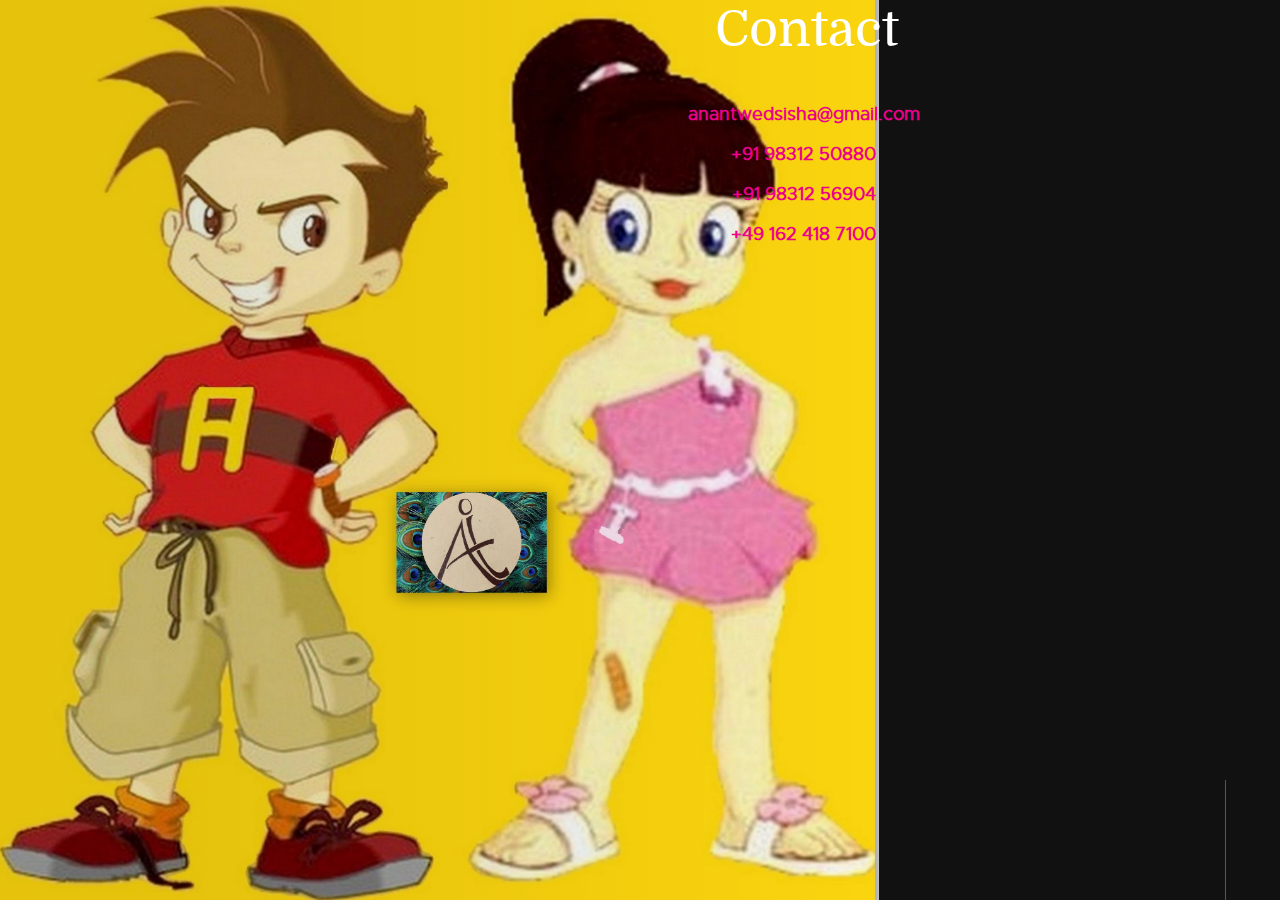
==== commit 20b0f0e9: "q" ====
--- a/contact.html
+++ b/contact.html
@@ -37,22 +37,21 @@
 				class="col-eight home-content__text pull-right">
 
 				<h1 style="text-align: center">Contact</h1>
-				<br/>
-				<p style="text-align: center; font-weight:bolder; font-size:18px; line-height: 10px; padding: 0; border-spacing: 0; color:white">&nbsp;&nbsp;&nbsp;&nbsp;&nbsp;anantwedsisha@gmail.com</p>
-<p style="text-align: center; font-weight:bolder; font-size:18px; line-height: 10px; padding: 0; border-spacing: 0; color:white">&nbsp;&nbsp;&nbsp;&nbsp;&nbsp;+91 98312 50880</p>
-<p style="text-align: center; font-weight:bolder; font-size:18px; line-height: 10px; padding: 0; border-spacing: 0; color:white">&nbsp;&nbsp;&nbsp;&nbsp;&nbsp;+91 98312 56904</p>
-<p style="text-align: center; font-weight:bolder; font-size:18px; line-height: 10px; padding: 0; border-spacing: 0; color:white">&nbsp;&nbsp;&nbsp;&nbsp;&nbsp;+49 162 418 7100</p>
-
-<br/>
-<br/>
-
-<br/>
-<br/>
-<br/>
-<br/>
-<br/>
-<br/>
-<br/>
+				<br />
+				<p
+					style="text-align: center; font-weight: bolder; font-size: 18px; line-height: 10px; padding: 0; border-spacing: 0; color: white">
+					&nbsp;&nbsp;&nbsp;&nbsp;&nbsp;<a href="mailto:anantwedsisha@gmail.com">anantwedsisha@gmail.com</a></p>
+				<p style="text-align: center; font-weight: bolder; font-size: 18px; line-height: 10px; padding: 0; border-spacing: 0; color: white" ><a
+					href="tel:00919831250880">&nbsp;&nbsp;&nbsp;&nbsp;&nbsp;+91
+					98312 50880
+					</a></p>
+					<p style="text-align: center; font-weight: bolder; font-size: 18px; line-height: 10px; padding: 0; border-spacing: 0; color: white" ><a
+						href="tel:00919831256904">&nbsp;&nbsp;&nbsp;&nbsp;&nbsp;+91
+						98312 56904</a></p>
+					<p style="text-align: center; font-weight: bolder; font-size: 18px; line-height: 10px; padding: 0; border-spacing: 0; color: white" ><a
+						href="tel:00491624187100">&nbsp;&nbsp;&nbsp;&nbsp;&nbsp;+49
+						162 418 7100</a></p> <br /> <br /> <br /> <br /> <br /> <br /> <br /> <br />
+					<br />
 			</div>
 			<!-- end home-content__text -->
 
--- a/css/nav.css
+++ b/css/nav.css
@@ -21,38 +21,43 @@
 }
 
 /* The about link: 20px from the top with a green background */
+#overview {
+    top: 20px;
+    background-color: #555 /* Light Black */
+}
+
 #countdown {
-    top: 20px;
+    top: 55px;
     background-color: #4CAF50;
 }
 
 #events {
-    top: 55px;
+    top: 90px;
     background-color: #2196F3; /* Blue */
 }
 
 #visa {
-    top: 90px;
+    top: 125px;
     background-color: #f44336; /* Red */
 }
 
 #logistics {
-    top: 125px;
+    top: 160px;
     background-color: #555 /* Light Black */
 }
 
 #impInfo {
-    top: 160px;
+    top: 195px;
     background-color: #4CAF50; /* green */
 }
 
 #gifts {
-    top: 195px;
+    top: 230px;
     background-color: #2196F3; /* green */
 }
 
 #contact {
-    top: 230px;
+    top: 265px;
     background-color: #f44336; /* blue */
 }
 
--- a/css/main.css
+++ b/css/main.css
@@ -1123,7 +1123,7 @@
   background-position: center center;
   background-repeat: no-repeat;
   background-size: auto;
-  background-image: url(../images/hands.JPG);
+  background-image: url(../images/hands.jpg);
 }
 
 .s-events1--static {
@@ -1143,8 +1143,16 @@
   background-position: center center;
   background-repeat: no-repeat;
   background-size: cover;
-  background-image: url(../images/yellowtaxi.jpg);
-}
+  background-image: url(../images/hwh.jpg);
+}
+
+.s-overview--static {
+  background-position: center center;
+  background-repeat: no-repeat;
+  background-size: cover;
+  background-image: url(../images/rings.jpg);
+}
+
 .s-impInfo--static {
   background-position: center center;
   background-repeat: no-repeat;
@@ -1159,6 +1167,18 @@
   background-image: url(../images/gifts.jpg);
 }
 
+.s-overview--static::before{
+	
+  display: block;
+  content: "";
+  position: absolute;
+  top: 0;
+  left: 0;
+  width: 100%;
+  height: 100%;
+  opacity: .40;
+  background: linear-gradient(to right, black 0%, black 20%, transparent 100%);
+}
 .s-gifts--static::before,
 .s-impInfo--static::before,
 .s-logistics--static::before,
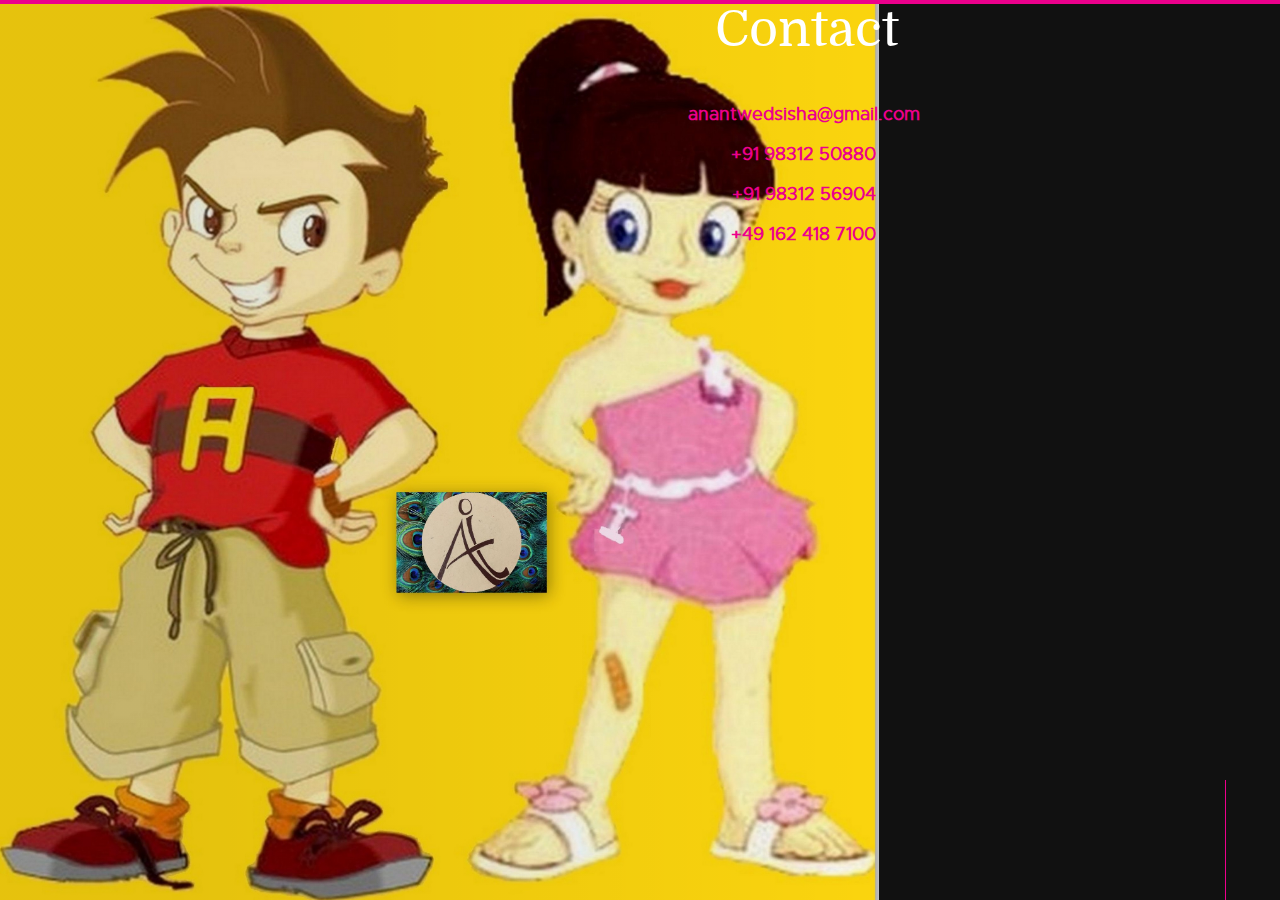
==== commit a35ba399: "y" ====
--- a/contact.html
+++ b/contact.html
@@ -42,14 +42,14 @@
 					style="text-align: center; font-weight: bolder; font-size: 18px; line-height: 10px; padding: 0; border-spacing: 0; color: white">
 					&nbsp;&nbsp;&nbsp;&nbsp;&nbsp;<a href="mailto:anantwedsisha@gmail.com">anantwedsisha@gmail.com</a></p>
 				<p style="text-align: center; font-weight: bolder; font-size: 18px; line-height: 10px; padding: 0; border-spacing: 0; color: white" ><a
-					href="tel:00919831250880">&nbsp;&nbsp;&nbsp;&nbsp;&nbsp;+91
+					href="tel:+919831250880">&nbsp;&nbsp;&nbsp;&nbsp;&nbsp;+91
 					98312 50880
 					</a></p>
 					<p style="text-align: center; font-weight: bolder; font-size: 18px; line-height: 10px; padding: 0; border-spacing: 0; color: white" ><a
-						href="tel:00919831256904">&nbsp;&nbsp;&nbsp;&nbsp;&nbsp;+91
+						href="tel:+919831256904">&nbsp;&nbsp;&nbsp;&nbsp;&nbsp;+91
 						98312 56904</a></p>
 					<p style="text-align: center; font-weight: bolder; font-size: 18px; line-height: 10px; padding: 0; border-spacing: 0; color: white" ><a
-						href="tel:00491624187100">&nbsp;&nbsp;&nbsp;&nbsp;&nbsp;+49
+						href="tel:+491624187100">&nbsp;&nbsp;&nbsp;&nbsp;&nbsp;+49
 						162 418 7100</a></p> <br /> <br /> <br /> <br /> <br /> <br /> <br /> <br />
 					<br />
 			</div>
--- a/css/nav.css
+++ b/css/nav.css
@@ -18,6 +18,14 @@
 
 #mySidenav a:hover {
     left: 0;
+}
+
+#mySidenav a:onclick {
+    left: -268px;
+}
+
+#mySidenav a:VISITED {
+    left: -268px;
 }
 
 /* The about link: 20px from the top with a green background */
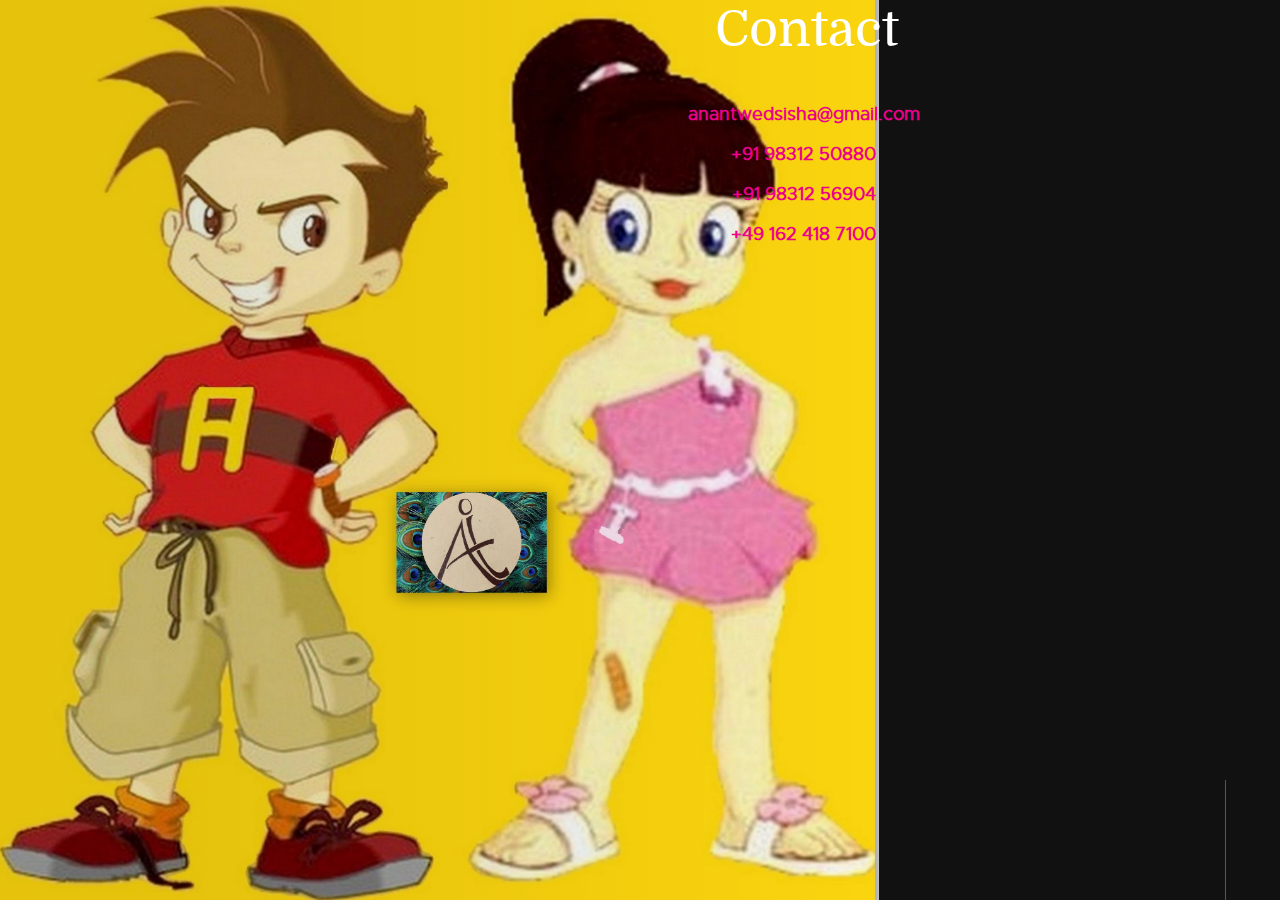
==== commit 225eec30: "q" ====
--- a/contact.html
+++ b/contact.html
@@ -23,7 +23,7 @@
 <script src="js/modernizr.js"></script>
 <script src="js/pace.min.js"></script>
 </head>
-<body>
+<body onLoad="window.scroll(0, 0)">
 	<!-- home
     ================================================== -->
 	<main class="s-home s-contact--static">
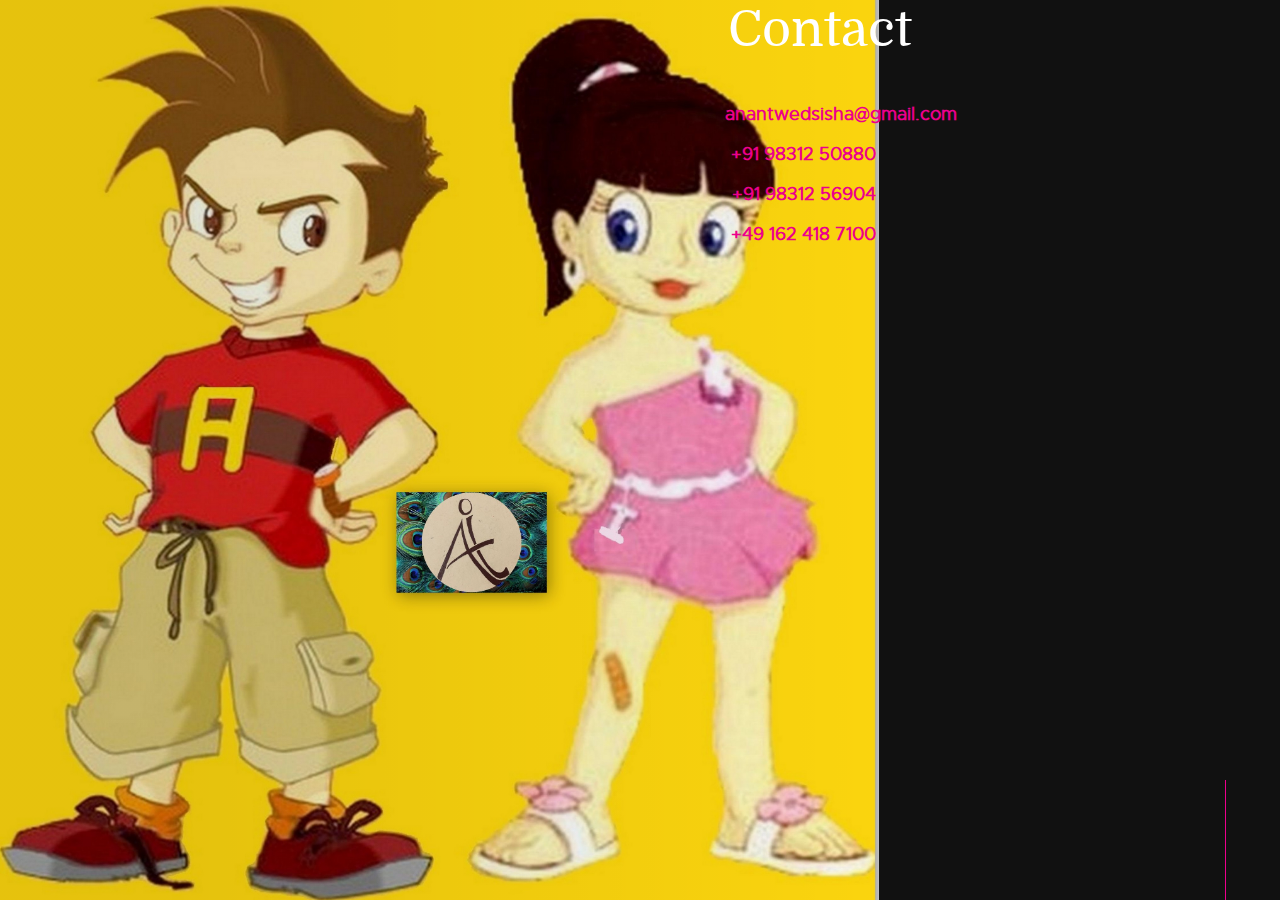
==== commit 896dff6b: "jj" ====
--- a/contact.html
+++ b/contact.html
@@ -23,7 +23,7 @@
 <script src="js/modernizr.js"></script>
 <script src="js/pace.min.js"></script>
 </head>
-<body onLoad="window.scroll(0, 0)">
+<body>
 	<!-- home
     ================================================== -->
 	<main class="s-home s-contact--static">
@@ -36,11 +36,11 @@
 			<div style="text-align: right"
 				class="col-eight home-content__text pull-right">
 
-				<h1 style="text-align: center">Contact</h1>
+				<h1 style="text-align: center">&nbsp;&nbsp;Contact</h1>
 				<br />
 				<p
 					style="text-align: center; font-weight: bolder; font-size: 18px; line-height: 10px; padding: 0; border-spacing: 0; color: white">
-					&nbsp;&nbsp;&nbsp;&nbsp;&nbsp;<a href="mailto:anantwedsisha@gmail.com">anantwedsisha@gmail.com</a></p>
+					&nbsp;&nbsp;&nbsp;&nbsp;&nbsp;&nbsp;&nbsp;&nbsp;&nbsp;&nbsp;&nbsp;&nbsp;&nbsp;&nbsp;&nbsp;&nbsp;&nbsp;&nbsp;&nbsp;&nbsp;<a href="mailto:anantwedsisha@gmail.com">anantwedsisha@gmail.com</a></p>
 				<p style="text-align: center; font-weight: bolder; font-size: 18px; line-height: 10px; padding: 0; border-spacing: 0; color: white" ><a
 					href="tel:+919831250880">&nbsp;&nbsp;&nbsp;&nbsp;&nbsp;+91
 					98312 50880
--- a/css/nav.css
+++ b/css/nav.css
@@ -6,10 +6,10 @@
 /* Style the links inside the sidenav */
 #mySidenav a {
     position: fixed; /* Position them relative to the browser window */
-    left: -268px; /* Position them outside of the screen */
+    left: -126px; /* Position them outside of the screen */
     transition: 0.3s; /* Add transition on hover */
     padding: 5px; /* 15px padding */
-    width: 285px; /* Set a specific width */
+    width: 135px; /* Set a specific width */
     text-decoration: none; /* Remove underline */
     font-size: 22px; /* Increase font size */
     color: white; /* White text color */
@@ -20,21 +20,17 @@
     left: 0;
 }
 
-#mySidenav a:onclick {
-    left: -268px;
-}
-
-#mySidenav a:VISITED {
-    left: -268px;
+#mySidenav a:after {
+    left: -108px;
 }
 
 /* The about link: 20px from the top with a green background */
-#overview {
+#homePage {
     top: 20px;
-    background-color: #555 /* Light Black */
+    background-color: #FFC733 /* Light Black */
 }
 
-#countdown {
+#overview {
     top: 55px;
     background-color: #4CAF50;
 }
@@ -51,7 +47,7 @@
 
 #logistics {
     top: 160px;
-    background-color: #555 /* Light Black */
+    background-color: #FFC733 /* Light Black */
 }
 
 #impInfo {
@@ -69,3 +65,6 @@
     background-color: #f44336; /* blue */
 }
 
+.holds-the-iframe {
+  background:url(images/loader.gif) center center no-repeat;
+ }--- a/css/main.css
+++ b/css/main.css
@@ -34,875 +34,832 @@
  *
  * =================================================================== */
 
-
 /* ===================================================================
  * # base style overrides - (_document-setup.scss)
  *
  * ------------------------------------------------------------------- */
 html {
-  font-size: 10px;
+	font-size: 10px;
 }
 
 @media only screen and (max-width:400px) {
-  html {
-    font-size: 9.411764705882353px;
-  }
-
-}
-
-html,
+	html {
+		font-size: 9.411764705882353px;
+	}
+}
+
+html, body {
+	height: 100%; /* prevent horizontal scrolling */
+	overflow: hidden;
+}
+
 body {
-  height: 100%;  /* prevent horizontal scrolling */
-  overflow: hidden;
-}
-
-body {
-  background: #111111;
-  font-family: "metropolis-regular", sans-serif;
-  font-size: 1.7rem;
-  font-style: normal;
-  font-weight: normal;
-  line-height: 1.765;
-  color: #757575;
-  margin: 0;
-  padding: 0;
+	background: #111111;
+	font-family: "metropolis-regular", sans-serif;
+	font-size: 1.7rem;
+	font-style: normal;
+	font-weight: normal;
+	line-height: 1.765;
+	color: #757575;
+	margin: 0;
+	padding: 0;
 }
 
 /* ------------------------------------------------------------------- 
  * ## links - (_document-setup.scss)
  * ------------------------------------------------------------------- */
 a {
-  color: #ec008c;
-  -webkit-transition: all 0.3s ease-in-out;
-  transition: all 0.3s ease-in-out;
-}
-
-a:hover,
-a:focus,
-a:active {
-  color: #0087cc;
-}
-
-a:hover,
-a:active {
-  outline: 0;
-}
-
-
+	color: #ec008c;
+	-webkit-transition: all 0.3s ease-in-out;
+	transition: all 0.3s ease-in-out;
+}
+
+a:hover, a:focus, a:active {
+	color: #0087cc;
+}
+
+a:hover, a:active {
+	outline: 0;
+}
 
 /* ===================================================================
  * # typography & general theme styles - (_document-setup.scss)
  * 
  * ------------------------------------------------------------------- */
 h1, h2, h3, h4, h5, h6, .h1, .h2, .h3, .h4, .h5, .h6 {
-  font-family: "domine-regular", serif;
-  color: #000000;
-  font-style: normal;
-  font-weight: normal;
-  text-rendering: optimizeLegibility;
+	font-family: "domine-regular", serif;
+	color: #000000;
+	font-style: normal;
+	font-weight: normal;
+	text-rendering: optimizeLegibility;
 }
 
 h1, .h1, h2, .h2, h3, .h3, h4, .h4 {
-  margin-top: 6rem;
-  margin-bottom: 1.8rem;
+	margin-top: 6rem;
+	margin-bottom: 1.8rem;
 }
 
 @media only screen and (max-width:600px) {
-  h1, .h1, h2, .h2, h3, .h3, h4, .h4 {
-    margin-top: 5.1rem;
-  }
+	h1, .h1, h2, .h2, h3, .h3, h4, .h4 {
+		margin-top: 5.1rem;
+	}
 }
 
 h5, .h5, h6, .h6 {
-  margin-top: 4.2rem;
-  margin-bottom: 1.5rem;
+	margin-top: 4.2rem;
+	margin-bottom: 1.5rem;
 }
 
 @media only screen and (max-width:600px) {
-  h5, .h5, h6, .h6 {
-    margin-top: 3.6rem;
-    margin-bottom: 0.9rem;
-  }
+	h5, .h5, h6, .h6 {
+		margin-top: 3.6rem;
+		margin-bottom: 0.9rem;
+	}
 }
 
 h1, .h1 {
-  font-size: 3.6rem;
-  line-height: 1.25;
-  letter-spacing: -.1rem;
+	font-size: 3.6rem;
+	line-height: 1.25;
+	letter-spacing: -.1rem;
 }
 
 @media only screen and (max-width:600px) {
-  h1, .h1 {
-    font-size: 3.3rem;
-    letter-spacing: -.07rem;
-  }
-
+	h1, .h1 {
+		font-size: 3.3rem;
+		letter-spacing: -.07rem;
+	}
 }
 
 h2, .h2 {
-  font-size: 3rem;
-  line-height: 1.3;
+	font-size: 3rem;
+	line-height: 1.3;
 }
 
 h3, .h3 {
-  font-size: 2.4rem;
-  line-height: 1.25;
+	font-size: 2.4rem;
+	line-height: 1.25;
 }
 
 h4, .h4 {
-  font-size: 2.1rem;
-  line-height: 1.286;
+	font-size: 2.1rem;
+	line-height: 1.286;
 }
 
 h5, .h5 {
-  font-size: 1.6rem;
-  line-height: 1.313;
+	font-size: 1.6rem;
+	line-height: 1.313;
 }
 
 h6, .h6 {
-  font-size: 1.3rem;
-  line-height: 1.385;
-  text-transform: uppercase;
-  letter-spacing: .16rem;
+	font-size: 1.3rem;
+	line-height: 1.385;
+	text-transform: uppercase;
+	letter-spacing: .16rem;
 }
 
 p img {
-  margin: 0;
+	margin: 0;
 }
 
 p.lead {
-  font-family: "metropolis-light", sans-serif;
-  font-size: 2rem;
-  font-weight: 300;
-  line-height: 1.8;
-  margin-bottom: 3.6rem;
-  color: #000000;
+	font-family: "metropolis-light", sans-serif;
+	font-size: 2rem;
+	font-weight: 300;
+	line-height: 1.8;
+	margin-bottom: 3.6rem;
+	color: #000000;
 }
 
 @media only screen and (max-width:800px) {
-  p.lead {
-    font-size: 1.8rem;
-  }
-
-}
-
-em,
-i,
-strong,
-b {
-  font-size: inherit;
-  line-height: inherit;
-  font-style: normal;
-  font-weight: normal;
-}
-
-em,
-i {
-  font-family: "metropolis-italic", sans-serif;
-}
-
-strong,
-b {
-  font-family: "metropolis-bold", sans-serif;
+	p.lead {
+		font-size: 1.8rem;
+	}
+}
+
+em, i, strong, b {
+	font-size: inherit;
+	line-height: inherit;
+	font-style: normal;
+	font-weight: normal;
+}
+
+em, i {
+	font-family: "metropolis-italic", sans-serif;
+}
+
+strong, b {
+	font-family: "metropolis-bold", sans-serif;
 }
 
 small {
-  font-size: 1.2rem;
-  line-height: inherit;
+	font-size: 1.2rem;
+	line-height: inherit;
 }
 
 blockquote {
-  margin: 3.9rem 0;
-  padding-left: 4.5rem;
-  position: relative;
+	margin: 3.9rem 0;
+	padding-left: 4.5rem;
+	position: relative;
 }
 
 blockquote:before {
-  content: "\201C";
-  font-size: 10rem;
-  line-height: 0px;
-  margin: 0;
-  color: rgba(0, 0, 0, 0.25);
-  font-family: arial, sans-serif;
-  position: absolute;
-  top: 3.6rem;
-  left: 0;
+	content: "\201C";
+	font-size: 10rem;
+	line-height: 0px;
+	margin: 0;
+	color: rgba(0, 0, 0, 0.25);
+	font-family: arial, sans-serif;
+	position: absolute;
+	top: 3.6rem;
+	left: 0;
 }
 
 blockquote p {
-  font-family: "domine-regular", serif;
-  padding: 0;
-  font-size: 2.1rem;
-  line-height: 1.857;
-  color: #111111;
+	font-family: "domine-regular", serif;
+	padding: 0;
+	font-size: 2.1rem;
+	line-height: 1.857;
+	color: #111111;
 }
 
 blockquote cite {
-  display: block;
-  font-family: "domine-regular", serif;
-  font-size: 1.4rem;
-  font-style: normal;
-  line-height: 1.5;
+	display: block;
+	font-family: "domine-regular", serif;
+	font-size: 1.4rem;
+	font-style: normal;
+	line-height: 1.5;
 }
 
 blockquote cite:before {
-  content: "\2014 \0020";
-}
-
-blockquote cite a,
-blockquote cite a:visited {
-  color: #828282;
-  border: none;
+	content: "\2014 \0020";
+}
+
+blockquote cite a, blockquote cite a:visited {
+	color: #828282;
+	border: none;
 }
 
 abbr {
-  font-family: "metropolis-bold", sans-serif;
-  font-variant: small-caps;
-  text-transform: lowercase;
-  letter-spacing: .05rem;
-  color: #828282;
-}
-
-var,
-kbd,
-samp,
-code,
+	font-family: "metropolis-bold", sans-serif;
+	font-variant: small-caps;
+	text-transform: lowercase;
+	letter-spacing: .05rem;
+	color: #828282;
+}
+
+var, kbd, samp, code, pre {
+	font-family: Consolas, "Andale Mono", Courier, "Courier New", monospace;
+}
+
 pre {
-  font-family: Consolas, "Andale Mono", Courier, "Courier New", monospace;
-}
-
-pre {
-  padding: 2.4rem 3rem 3rem;
-  background: #F1F1F1;
-  overflow-x: auto;
+	padding: 2.4rem 3rem 3rem;
+	background: #F1F1F1;
+	overflow-x: auto;
 }
 
 code {
-  font-size: 1.4rem;
-  margin: 0 .2rem;
-  padding: .3rem .6rem;
-  white-space: nowrap;
-  background: #F1F1F1;
-  border: 1px solid #E1E1E1;
-  border-radius: 3px;
-}
-
-pre > code {
-  display: block;
-  white-space: pre;
-  line-height: 2;
-  padding: 0;
-  margin: 0;
-}
-
-pre.prettyprint > code {
-  border: none;
+	font-size: 1.4rem;
+	margin: 0 .2rem;
+	padding: .3rem .6rem;
+	white-space: nowrap;
+	background: #F1F1F1;
+	border: 1px solid #E1E1E1;
+	border-radius: 3px;
+}
+
+pre>code {
+	display: block;
+	white-space: pre;
+	line-height: 2;
+	padding: 0;
+	margin: 0;
+}
+
+pre.prettyprint>code {
+	border: none;
 }
 
 del {
-  text-decoration: line-through;
-}
-
-abbr[title],
-dfn[title] {
-  border-bottom: 1px dotted;
-  cursor: help;
-  text-decoration: none;
+	text-decoration: line-through;
+}
+
+abbr[title], dfn[title] {
+	border-bottom: 1px dotted;
+	cursor: help;
+	text-decoration: none;
 }
 
 mark {
-  background: #ffd900;
-  color: #000000;
+	background: #ffd900;
+	color: #000000;
 }
 
 hr {
-  border: solid rgba(0, 0, 0, 0.1);
-  border-width: 1px 0 0;
-  clear: both;
-  margin: 2.4rem 0 1.5rem;
-  height: 0;
+	border: solid rgba(0, 0, 0, 0.1);
+	border-width: 1px 0 0;
+	clear: both;
+	margin: 2.4rem 0 1.5rem;
+	height: 0;
 }
 
 /* ------------------------------------------------------------------- 
  * ## lists - (_document-setup.scss)
  * ------------------------------------------------------------------- */
 ol {
-  list-style: decimal;
+	list-style: decimal;
 }
 
 ul {
-  list-style: disc;
+	list-style: disc;
 }
 
 li {
-  display: list-item;
-}
-
-ol,
-ul {
-  margin-left: 1.7rem;
+	display: list-item;
+}
+
+ol, ul {
+	margin-left: 1.7rem;
 }
 
 ul li {
-  padding-left: .4rem;
-}
-
-ul ul,
-ul ol,
-ol ol,
-ol ul {
-  margin: .6rem 0 .6rem 1.7rem;
+	padding-left: .4rem;
+}
+
+ul ul, ul ol, ol ol, ol ul {
+	margin: .6rem 0 .6rem 1.7rem;
 }
 
 ul.disc li {
-  display: list-item;
-  list-style: none;
-  padding: 0 0 0 .8rem;
-  position: relative;
+	display: list-item;
+	list-style: none;
+	padding: 0 0 0 .8rem;
+	position: relative;
 }
 
 ul.disc li::before {
-  content: "";
-  display: inline-block;
-  width: 8px;
-  height: 8px;
-  border-radius: 50%;
-  background: #ec008c;
-  position: absolute;
-  left: -17px;
-  top: 11px;
-  vertical-align: middle;
+	content: "";
+	display: inline-block;
+	width: 8px;
+	height: 8px;
+	border-radius: 50%;
+	background: #ec008c;
+	position: absolute;
+	left: -17px;
+	top: 11px;
+	vertical-align: middle;
 }
 
 dt {
-  margin: 0;
-  color: #ec008c;
+	margin: 0;
+	color: #ec008c;
 }
 
 dd {
-  margin: 0 0 0 2rem;
+	margin: 0 0 0 2rem;
 }
 
 /* ------------------------------------------------------------------- 
  * ## responsive video container - (_document-setup.scss)
  * ------------------------------------------------------------------- */
 .video-container {
-  position: relative;
-  padding-bottom: 56.25%;
-  height: 0;
-  overflow: hidden;
-}
-
-.video-container iframe,
-.video-container object,
-.video-container embed,
-.video-container video {
-  position: absolute;
-  top: 0;
-  left: 0;
-  width: 100%;
-  height: 100%;
+	position: relative;
+	padding-bottom: 56.25%;
+	height: 0;
+	overflow: hidden;
+}
+
+.video-container iframe, .video-container object, .video-container embed,
+	.video-container video {
+	position: absolute;
+	top: 0;
+	left: 0;
+	width: 100%;
+	height: 100%;
 }
 
 /* ------------------------------------------------------------------- 
  * ## floated image - (_document-setup.scss)
  * ------------------------------------------------------------------- */
 img.pull-right {
-  margin: 1.5rem 0 0 3rem;
+	margin: 1.5rem 0 0 3rem;
 }
 
 img.pull-left {
-  margin: 1.5rem 3rem 0 0;
+	margin: 1.5rem 3rem 0 0;
 }
 
 /* ------------------------------------------------------------------- 
  * ## tables - (_document-setup.scss)
  * ------------------------------------------------------------------- */
 table {
-  border-width: 0;
-  width: 100%;
-  max-width: 100%;
-  font-family: "metropolis-regular", sans-serif;
-}
-
-th,
+	border-width: 0;
+	width: 100%;
+	max-width: 100%;
+	font-family: "metropolis-regular", sans-serif;
+}
+
+th, td {
+	padding: 1.5rem 3rem;
+	text-align: left;
+	border-bottom: 1px solid #E8E8E8;
+}
+
+th {
+	color: #000000;
+	font-family: "domine-bold", serif;
+}
+
 td {
-  padding: 1.5rem 3rem;
-  text-align: left;
-  border-bottom: 1px solid #E8E8E8;
-}
-
-th {
-  color: #000000;
-  font-family: "domine-bold", serif;
-}
-
-td {
-  line-height: 1.5;
-}
-
-th:first-child,
-td:first-child {
-  padding-left: 0;
-}
-
-th:last-child,
-td:last-child {
-  padding-right: 0;
+	line-height: 1.5;
+}
+
+th:first-child, td:first-child {
+	padding-left: 0;
+}
+
+th:last-child, td:last-child {
+	padding-right: 0;
 }
 
 .table-responsive {
-  overflow-x: auto;
-  -webkit-overflow-scrolling: touch;
+	overflow-x: auto;
+	-webkit-overflow-scrolling: touch;
 }
 
 /* ------------------------------------------------------------------- 
  * ## Spacing - (_document-setup.scss)
  * ------------------------------------------------------------------- */
-button,
-.btn {
-  margin-bottom: 1.2rem;
+button, .btn {
+	margin-bottom: 1.2rem;
 }
 
 fieldset {
-  margin-bottom: 1.5rem;
-}
-
-input,
-textarea,
-select,
-pre,
-blockquote,
-figure,
-table,
-p,
-ul,
-ol,
-dl,
-form,
-.video-container,
-.ss-custom-select {
-  margin-bottom: 3rem;
+	margin-bottom: 1.5rem;
+}
+
+input, textarea, select, pre, blockquote, figure, table, p, ul, ol, dl,
+	form, .video-container, .ss-custom-select {
+	margin-bottom: 3rem;
 }
 
 /* ------------------------------------------------------------------- 
  * ## pace.js styles - minimal - (_document-setup.scss)
  * ------------------------------------------------------------------- */
 .pace {
-  -webkit-pointer-events: none;
-  pointer-events: none;
-  -webkit-user-select: none;
-  -moz-user-select: none;
-  user-select: none;
+	-webkit-pointer-events: none;
+	pointer-events: none;
+	-webkit-user-select: none;
+	-moz-user-select: none;
+	user-select: none;
 }
 
 .pace-inactive {
-  display: none;
+	display: none;
 }
 
 .pace .pace-progress {
-  background: #ec008c;
-  position: fixed;
-  z-index: 900;
-  top: 0;
-  right: 100%;
-  width: 100%;
-  height: 4px;
+	background: #ec008c;
+	position: fixed;
+	z-index: 900;
+	top: 0;
+	right: 100%;
+	width: 100%;
+	height: 4px;
 }
 
 .oldie .pace {
-  display: none;
-}
-
-
+	display: none;
+}
 
 /* ===================================================================
  * # preloader - (_preloader-line-scale-pulse-out.scss)
  *
  * ------------------------------------------------------------------- */
 #preloader {
-  position: fixed;
-  top: 0;
-  left: 0;
-  right: 0;
-  bottom: 0;
-  background: #050505;
-  z-index: 800;
-  height: 100%;
-  width: 100%;
-  display: table;
-}
-
-.no-js #preloader,
-.oldie #preloader {
-  display: none;
+	position: fixed;
+	top: 0;
+	left: 0;
+	right: 0;
+	bottom: 0;
+	background: #050505;
+	z-index: 800;
+	height: 100%;
+	width: 100%;
+	display: table;
+}
+
+.no-js #preloader, .oldie #preloader {
+	display: none;
 }
 
 #loader {
-  display: table-cell;
-  text-align: center;
-  vertical-align: middle;
-}
-
-.line-scale-pulse-out > div {
-  background-color: #ec008c;
-  width: 4px;
-  height: 35px;
-  border-radius: 2px;
-  margin: 2px;
-  -webkit-animation-fill-mode: both;
-  animation-fill-mode: both;
-  display: inline-block;
-  -webkit-animation: line-scale-pulse-out 0.9s -0.6s infinite cubic-bezier(0.85, 0.25, 0.37, 0.85);
-  animation: line-scale-pulse-out 0.9s -0.6s infinite cubic-bezier(0.85, 0.25, 0.37, 0.85);
-}
-
-.line-scale-pulse-out > div:nth-child(2),
-.line-scale-pulse-out > div:nth-child(4) {
-  -webkit-animation-delay: -0.4s !important;
-  animation-delay: -0.4s !important;
-}
-
-.line-scale-pulse-out > div:nth-child(1),
-.line-scale-pulse-out > div:nth-child(5) {
-  -webkit-animation-delay: -0.2s !important;
-  animation-delay: -0.2s !important;
-}
-
-@-webkit-keyframes line-scale-pulse-out {
-  0% {
-    -webkit-transform: scaley(1);
-    transform: scaley(1);
-  }
-
-  50% {
-    -webkit-transform: scaley(0.4);
-    transform: scaley(0.4);
-  }
-
-  100% {
-    -webkit-transform: scaley(1);
-    transform: scaley(1);
-  }
-
-}
-
-@keyframes line-scale-pulse-out {
-  0% {
-    -webkit-transform: scaley(1);
-    transform: scaley(1);
-  }
-
-  50% {
-    -webkit-transform: scaley(0.4);
-    transform: scaley(0.4);
-  }
-
-  100% {
-    -webkit-transform: scaley(1);
-    transform: scaley(1);
-  }
-
-}
-
-
+	display: table-cell;
+	text-align: center;
+	vertical-align: middle;
+}
+
+.line-scale-pulse-out>div {
+	background-color: #ec008c;
+	width: 4px;
+	height: 35px;
+	border-radius: 2px;
+	margin: 2px;
+	-webkit-animation-fill-mode: both;
+	animation-fill-mode: both;
+	display: inline-block;
+	-webkit-animation: line-scale-pulse-out 0.9s -0.6s infinite
+		cubic-bezier(0.85, 0.25, 0.37, 0.85);
+	animation: line-scale-pulse-out 0.9s -0.6s infinite
+		cubic-bezier(0.85, 0.25, 0.37, 0.85);
+}
+
+.line-scale-pulse-out>div:nth-child(2), .line-scale-pulse-out>div:nth-child(4)
+	{
+	-webkit-animation-delay: -0.4s !important;
+	animation-delay: -0.4s !important;
+}
+
+.line-scale-pulse-out>div:nth-child(1), .line-scale-pulse-out>div:nth-child(5)
+	{
+	-webkit-animation-delay: -0.2s !important;
+	animation-delay: -0.2s !important;
+}
+
+@
+-webkit-keyframes line-scale-pulse-out { 0% {
+	-webkit-transform: scaley(1);
+	transform: scaley(1);
+}
+
+50%
+{
+-webkit-transform
+:
+ 
+scaley
+(0
+.4
+);
+
+    
+transform
+:
+ 
+scaley
+(0
+.4
+);
+
+  
+}
+100%
+{
+-webkit-transform
+:
+ 
+scaley
+(1);
+
+    
+transform
+:
+ 
+scaley
+(1);
+
+  
+}
+}
+@
+keyframes line-scale-pulse-out { 0% {
+	-webkit-transform: scaley(1);
+	transform: scaley(1);
+}
+
+50%
+{
+-webkit-transform
+:
+ 
+scaley
+(0
+.4
+);
+
+    
+transform
+:
+ 
+scaley
+(0
+.4
+);
+
+  
+}
+100%
+{
+-webkit-transform
+:
+ 
+scaley
+(1);
+
+    
+transform
+:
+ 
+scaley
+(1);
+
+  
+}
+}
 
 /* ===================================================================
  * # forms - (_forms.scss)
  *
  * ------------------------------------------------------------------- */
 fieldset {
-  border: none;
-}
-
-input[type="email"],
-input[type="number"],
-input[type="search"],
-input[type="text"],
-input[type="tel"],
-input[type="url"],
-input[type="password"],
-textarea,
-select {
-  display: block;
-  height: 6rem;
-  padding: 1.5rem 2.4rem;
-  border: 0;
-  outline: none;
-  color: #151515;
-  font-family: "metropolis-regular", sans-serif;
-  font-size: 1.5rem;
-  line-height: 3rem;
-  max-width: 100%;
-  background: rgba(0, 0, 0, 0.12);
-  -webkit-transition: all 0.3s ease-in-out;
-  transition: all 0.3s ease-in-out;
+	border: none;
+}
+
+input[type="email"], input[type="number"], input[type="search"], input[type="text"],
+	input[type="tel"], input[type="url"], input[type="password"], textarea,
+	select {
+	display: block;
+	height: 6rem;
+	padding: 1.5rem 2.4rem;
+	border: 0;
+	outline: none;
+	color: #151515;
+	font-family: "metropolis-regular", sans-serif;
+	font-size: 1.5rem;
+	line-height: 3rem;
+	max-width: 100%;
+	background: rgba(0, 0, 0, 0.12);
+	-webkit-transition: all 0.3s ease-in-out;
+	transition: all 0.3s ease-in-out;
 }
 
 .ss-custom-select {
-  position: relative;
-  padding: 0;
+	position: relative;
+	padding: 0;
 }
 
 .ss-custom-select select {
-  -webkit-appearance: none;
-  -moz-appearance: none;
-  -ms-appearance: none;
-  -o-appearance: none;
-  appearance: none;
-  text-indent: 0.01px;
-  text-overflow: '';
-  margin: 0;
-  line-height: 3rem;
-  vertical-align: middle;
+	-webkit-appearance: none;
+	-moz-appearance: none;
+	-ms-appearance: none;
+	-o-appearance: none;
+	appearance: none;
+	text-indent: 0.01px;
+	text-overflow: '';
+	margin: 0;
+	line-height: 3rem;
+	vertical-align: middle;
 }
 
 .ss-custom-select select option {
-  padding-left: 2rem;
-  padding-right: 2rem;
+	padding-left: 2rem;
+	padding-right: 2rem;
 }
 
 .ss-custom-select select::-ms-expand {
-  display: none;
+	display: none;
 }
 
 .ss-custom-select::after {
-  border-bottom: 2px solid rgba(0, 0, 0, 0.5);
-  border-right: 2px solid rgba(0, 0, 0, 0.5);
-  content: '';
-  display: block;
-  height: 8px;
-  width: 8px;
-  margin-top: -7px;
-  pointer-events: none;
-  position: absolute;
-  right: 2.4rem;
-  top: 50%;
-  -webkit-transform-origin: 66% 66%;
-  -ms-transform-origin: 66% 66%;
-  transform-origin: 66% 66%;
-  -webkit-transform: rotate(45deg);
-  -ms-transform: rotate(45deg);
-  transform: rotate(45deg);
-  -webkit-transition: all 0.15s ease-in-out;
-  transition: all 0.15s ease-in-out;
+	border-bottom: 2px solid rgba(0, 0, 0, 0.5);
+	border-right: 2px solid rgba(0, 0, 0, 0.5);
+	content: '';
+	display: block;
+	height: 8px;
+	width: 8px;
+	margin-top: -7px;
+	pointer-events: none;
+	position: absolute;
+	right: 2.4rem;
+	top: 50%;
+	-webkit-transform-origin: 66% 66%;
+	-ms-transform-origin: 66% 66%;
+	transform-origin: 66% 66%;
+	-webkit-transform: rotate(45deg);
+	-ms-transform: rotate(45deg);
+	transform: rotate(45deg);
+	-webkit-transition: all 0.15s ease-in-out;
+	transition: all 0.15s ease-in-out;
 }
 
 /* IE9 and below */
 .oldie .ss-custom-select::after {
-  display: none;
+	display: none;
 }
 
 textarea {
-  min-height: 25rem;
-}
-
-input[type="email"]:focus,
-input[type="number"]:focus,
-input[type="search"]:focus,
-input[type="text"]:focus,
-input[type="tel"]:focus,
-input[type="url"]:focus,
-input[type="password"]:focus,
-textarea:focus,
-select:focus {
-  color: #000000;
-}
-
-label,
-legend {
-  font-family: "metropolis-semibold", sans-serif;
-  font-size: 1.4rem;
-  font-weight: normal;
-  margin-bottom: .9rem;
-  line-height: 1.714;
-  color: #000000;
-  display: block;
-}
-
-input[type="checkbox"],
-input[type="radio"] {
-  display: inline;
-}
-
-label > .label-text {
-  display: inline-block;
-  margin-left: 1rem;
-  font-family: "metropolis-regular", sans-serif;
-  font-weight: normal;
-  line-height: inherit;
-}
-
-label > input[type="checkbox"],
-label > input[type="radio"] {
-  margin: 0;
-  position: relative;
-  top: .15rem;
+	min-height: 25rem;
+}
+
+input[type="email"]:focus, input[type="number"]:focus, input[type="search"]:focus,
+	input[type="text"]:focus, input[type="tel"]:focus, input[type="url"]:focus,
+	input[type="password"]:focus, textarea:focus, select:focus {
+	color: #000000;
+}
+
+label, legend {
+	font-family: "metropolis-semibold", sans-serif;
+	font-size: 1.4rem;
+	font-weight: normal;
+	margin-bottom: .9rem;
+	line-height: 1.714;
+	color: #000000;
+	display: block;
+}
+
+input[type="checkbox"], input[type="radio"] {
+	display: inline;
+}
+
+label>.label-text {
+	display: inline-block;
+	margin-left: 1rem;
+	font-family: "metropolis-regular", sans-serif;
+	font-weight: normal;
+	line-height: inherit;
+}
+
+label>input[type="checkbox"], label>input[type="radio"] {
+	margin: 0;
+	position: relative;
+	top: .15rem;
 }
 
 /* ------------------------------------------------------------------- 
  * ## style placeholder text
  * ------------------------------------------------------------------- */
 ::-webkit-input-placeholder {
-  color: #828282;
+	color: #828282;
 }
 
 :-moz-placeholder {
-  color: #828282;  /* Firefox 18- */
+	color: #828282; /* Firefox 18- */
 }
 
 ::-moz-placeholder {
-  color: #828282;  /* Firefox 19+ */
+	color: #828282; /* Firefox 19+ */
 }
 
 :-ms-input-placeholder {
-  color: #828282;
+	color: #828282;
 }
 
 .placeholder {
-  color: #828282 !important;
+	color: #828282 !important;
 }
 
 /* ------------------------------------------------------------------- 
  * ## change autocomplete styles in chrome
  * ------------------------------------------------------------------- */
-input:-webkit-autofill,
-input:-webkit-autofill:hover,
-input:-webkit-autofill:focus
-input:-webkit-autofill,
-textarea:-webkit-autofill,
-textarea:-webkit-autofill:hover
-textarea:-webkit-autofill:focus,
-select:-webkit-autofill,
-select:-webkit-autofill:hover,
-select:-webkit-autofill:focus {
-  -webkit-text-fill-color: #ec008c;
-  transition: background-color 5000s ease-in-out 0s;
-}
-
-
-
+input:-webkit-autofill, input:-webkit-autofill:hover, input:-webkit-autofill:focus
+input:-webkit-autofill, textarea:-webkit-autofill, textarea:-webkit-autofill:hover
+textarea:-webkit-autofill:focus, select:-webkit-autofill, select:-webkit-autofill:hover,
+	select:-webkit-autofill:focus {
+	-webkit-text-fill-color: #ec008c;
+	transition: background-color 5000s ease-in-out 0s;
+}
 
 /* ===================================================================
  * # buttons - (_button.scss)
  *
  * ------------------------------------------------------------------- */
-.btn,
-button,
-input[type="submit"],
-input[type="reset"],
-input[type="button"] {
-  display: inline-block;
-  font-family: "metropolis-semibold", sans-serif;
-  font-size: 1.2rem;
-  text-transform: uppercase;
-  letter-spacing: .3rem;
-  height: 5.4rem;
-  line-height: 5rem;
-  padding: 0 3rem;
-  margin: 0 .3rem 1.2rem 0;
-  color: #000000;
-  text-decoration: none;
-  text-align: center;
-  white-space: nowrap;
-  cursor: pointer;
-  -webkit-transition: all 0.3s ease-in-out;
-  transition: all 0.3s ease-in-out;
-  background-color: #c5c5c5;
-  border: .2rem solid #c5c5c5;
-}
-
-.btn:hover,
-button:hover,
-input[type="submit"]:hover,
-input[type="reset"]:hover,
-input[type="button"]:hover,
-.btn:focus,
-button:focus,
-input[type="submit"]:focus,
-input[type="reset"]:focus,
-input[type="button"]:focus {
-  background-color: #b8b8b8;
-  border-color: #b8b8b8;
-  color: #000000;
-  outline: 0;
+.btn, button, input[type="submit"], input[type="reset"], input[type="button"]
+	{
+	display: inline-block;
+	font-family: "metropolis-semibold", sans-serif;
+	font-size: 1.2rem;
+	text-transform: uppercase;
+	letter-spacing: .3rem;
+	height: 5.4rem;
+	line-height: 5rem;
+	padding: 0 3rem;
+	margin: 0 .3rem 1.2rem 0;
+	color: #000000;
+	text-decoration: none;
+	text-align: center;
+	white-space: nowrap;
+	cursor: pointer;
+	-webkit-transition: all 0.3s ease-in-out;
+	transition: all 0.3s ease-in-out;
+	background-color: #c5c5c5;
+	border: .2rem solid #c5c5c5;
+}
+
+.btn:hover, button:hover, input[type="submit"]:hover, input[type="reset"]:hover,
+	input[type="button"]:hover, .btn:focus, button:focus, input[type="submit"]:focus,
+	input[type="reset"]:focus, input[type="button"]:focus {
+	background-color: #b8b8b8;
+	border-color: #b8b8b8;
+	color: #000000;
+	outline: 0;
 }
 
 /* button primary
  * ------------------------------------------------- */
-.btn.btn--primary,
-button.btn--primary,
-input[type="submit"].btn--primary,
-input[type="reset"].btn--primary,
-input[type="button"].btn--primary {
-  background: #ec008c;
-  border-color: #ec008c;
-  color: #FFFFFF;
-}
-
-.btn.btn--primary:hover,
-button.btn--primary:hover,
-input[type="submit"].btn--primary:hover,
-input[type="reset"].btn--primary:hover,
-input[type="button"].btn--primary:hover,
-.btn.btn--primary:focus,
-button.btn--primary:focus,
-input[type="submit"].btn--primary:focus,
-input[type="reset"].btn--primary:focus,
-input[type="button"].btn--primary:focus {
-  background: #d3007d;
-  border-color: #d3007d;
+.btn.btn--primary, button.btn--primary, input[type="submit"].btn--primary,
+	input[type="reset"].btn--primary, input[type="button"].btn--primary {
+	background: #ec008c;
+	border-color: #ec008c;
+	color: #FFFFFF;
+}
+
+.btn.btn--primary:hover, button.btn--primary:hover, input[type="submit"].btn--primary:hover,
+	input[type="reset"].btn--primary:hover, input[type="button"].btn--primary:hover,
+	.btn.btn--primary:focus, button.btn--primary:focus, input[type="submit"].btn--primary:focus,
+	input[type="reset"].btn--primary:focus, input[type="button"].btn--primary:focus
+	{
+	background: #d3007d;
+	border-color: #d3007d;
 }
 
 /* button modifiers
  * ------------------------------------------------- */
-.btn.full-width,
-button.full-width {
-  width: 100%;
-  margin-right: 0;
-}
-
-.btn--medium,
-button.btn--medium {
-  height: 5.7rem !important;
-  line-height: 5.3rem !important;
-}
-
-.btn--large,
-button.btn--large {
-  height: 6rem !important;
-  line-height: 5.6rem !important;
-}
-
-.btn--stroke,
-button.btn--stroke {
-  background: transparent !important;
-  border: 0.2rem solid #000000;
-  color: #000000;
-}
-
-.btn--stroke:hover,
-button.btn--stroke:hover {
-  background: #000000 !important;
-  border: 0.2rem solid #000000;
-  color: #FFFFFF;
-}
-
-.btn--pill,
-button.btn--pill {
-  padding-left: 3rem !important;
-  padding-right: 3rem !important;
-  border-radius: 1000px !important;
-}
-
-button::-moz-focus-inner,
-input::-moz-focus-inner {
-  border: 0;
-  padding: 0;
-}
-
-
-
+.btn.full-width, button.full-width {
+	width: 100%;
+	margin-right: 0;
+}
+
+.btn--medium, button.btn--medium {
+	height: 5.7rem !important;
+	line-height: 5.3rem !important;
+}
+
+.btn--large, button.btn--large {
+	height: 6rem !important;
+	line-height: 5.6rem !important;
+}
+
+.btn--stroke, button.btn--stroke {
+	background: transparent !important;
+	border: 0.2rem solid #000000;
+	color: #000000;
+}
+
+.btn--stroke:hover, button.btn--stroke:hover {
+	background: #000000 !important;
+	border: 0.2rem solid #000000;
+	color: #FFFFFF;
+}
+
+.btn--pill, button.btn--pill {
+	padding-left: 3rem !important;
+	padding-right: 3rem !important;
+	border-radius: 1000px !important;
+}
+
+button::-moz-focus-inner, input::-moz-focus-inner {
+	border: 0;
+	padding: 0;
+}
 
 /* =================================================================== 
  * # additional components - (_others.scss)
@@ -916,64 +873,62 @@
 /* drop cap 
  * ----------------------------------------------- */
 .drop-cap:first-letter {
-  float: left;
-  margin: 0;
-  padding: 1.5rem .6rem 0 0;
-  font-size: 8.4rem;
-  font-family: "metropolis-bold", sans-serif;
-  font-weight: normal;
-  line-height: 6rem;
-  text-indent: 0;
-  background: transparent;
-  color: #000000;
+	float: left;
+	margin: 0;
+	padding: 1.5rem .6rem 0 0;
+	font-size: 8.4rem;
+	font-family: "metropolis-bold", sans-serif;
+	font-weight: normal;
+	line-height: 6rem;
+	text-indent: 0;
+	background: transparent;
+	color: #000000;
 }
 
 /* line definition style 
  * ----------------------------------------------- */
-.lining dt,
-.lining dd {
-  display: inline;
-  margin: 0;
-}
-
-.lining dt + dt:before,
-.lining dd + dt:before {
-  content: "\A";
-  white-space: pre;
-}
-
-.lining dd + dd:before {
-  content: ", ";
-}
-
-.lining dd + dd:before {
-  content: ", ";
+.lining dt, .lining dd {
+	display: inline;
+	margin: 0;
+}
+
+.lining dt+dt:before, .lining dd+dt:before {
+	content: "\A";
+	white-space: pre;
+}
+
+.lining dd+dd:before {
+	content: ", ";
+}
+
+.lining dd+dd:before {
+	content: ", ";
 }
 
 .lining dd:before {
-  content: ": ";
-  margin-left: -0.2em;
+	content: ": ";
+	margin-left: -0.2em;
 }
 
 /* dictionary definition style 
  * ----------------------------------------------- */
 .dictionary-style dt {
-  display: inline;
-  counter-reset: definitions;
-}
-
-.dictionary-style dt + dt:before {
-  content: ", ";
-  margin-left: -0.2em;
+	display: inline;
+	counter-reset: definitions;
+}
+
+.dictionary-style dt+dt:before {
+	content: ", ";
+	margin-left: -0.2em;
 }
 
 .dictionary-style dd {
-  display: block;
-  counter-increment: definitions;
+	display: block;
+	counter-increment: definitions;
 }
 
 .dictionary-style dd:before {
-  content: counter(definitions, decimal) ". ";
+	content: counter(definitions, decimal) ". ";
 }
 
 /** 
@@ -989,37 +944,36 @@
  *
  * --------------------------------------------------------------------- */
 .pull-quote {
-  position: relative;
-  padding: 2.1rem 3rem 2.1rem 0px;
-}
-
-.pull-quote:before,
+	position: relative;
+	padding: 2.1rem 3rem 2.1rem 0px;
+}
+
+.pull-quote:before, .pull-quote:after {
+	height: 1em;
+	position: absolute;
+	font-size: 10rem;
+	font-family: Arial, Sans-Serif;
+	color: rgba(0, 0, 0, 0.25);
+}
+
+.pull-quote:before {
+	content: "\201C";
+	top: -3.6rem;
+	left: 0;
+}
+
 .pull-quote:after {
-  height: 1em;
-  position: absolute;
-  font-size: 10rem;
-  font-family: Arial, Sans-Serif;
-  color: rgba(0, 0, 0, 0.25);
-}
-
-.pull-quote:before {
-  content: "\201C";
-  top: -3.6rem;
-  left: 0;
-}
-
-.pull-quote:after {
-  content: '\201D';
-  bottom: 3.6rem;
-  right: 0;
+	content: '\201D';
+	bottom: 3.6rem;
+	right: 0;
 }
 
 .pull-quote blockquote {
-  margin: 0;
+	margin: 0;
 }
 
 .pull-quote blockquote:before {
-  content: none;
+	content: none;
 }
 
 /** 
@@ -1035,708 +989,715 @@
  *
  * --------------------------------------------------------------------- */
 .stats-tabs {
-  padding: 0;
-  margin: 3rem 0;
+	padding: 0;
+	margin: 3rem 0;
 }
 
 .stats-tabs li {
-  display: inline-block;
-  margin: 0 1.5rem 3rem 0;
-  padding: 0 1.5rem 0 0;
-  border-right: 1px solid rgba(0, 0, 0, 0.2);
+	display: inline-block;
+	margin: 0 1.5rem 3rem 0;
+	padding: 0 1.5rem 0 0;
+	border-right: 1px solid rgba(0, 0, 0, 0.2);
 }
 
 .stats-tabs li:last-child {
-  margin: 0;
-  padding: 0;
-  border: none;
+	margin: 0;
+	padding: 0;
+	border: none;
 }
 
 .stats-tabs li a {
-  display: inline-block;
-  font-size: 2.5rem;
-  font-family: "metropolis-bold", sans-serif;
-  font-weight: normal;
-  border: none;
-  color: #000000;
+	display: inline-block;
+	font-size: 2.5rem;
+	font-family: "metropolis-bold", sans-serif;
+	font-weight: normal;
+	border: none;
+	color: #000000;
 }
 
 .stats-tabs li a:hover {
-  color: #ec008c;
+	color: #ec008c;
 }
 
 .stats-tabs li a em {
-  display: block;
-  margin: .6rem 0 0 0;
-  font-size: 1.4rem;
-  font-family: "metropolis-regular", sans-serif;
-  color: #828282;
-}
-
-
+	display: block;
+	margin: .6rem 0 0 0;
+	font-size: 1.4rem;
+	font-family: "metropolis-regular", sans-serif;
+	color: #828282;
+}
 
 /* ===================================================================
  * # home - (_site-layout.scss) 
  *
  * ------------------------------------------------------------------- */
 .s-home {
-  z-index: 501;
-  display: table;
-  width: 100%;
-  height: 100%;
-  min-height: 720px;
-  background-color: #111111;
-  position: relative; 
-  -webkit-transform: translateZ(0);
-  -ms-transform: translateZ(0);
-  transform: translateZ(0);
-  -webkit-backface-visibility: hidden;
-  backface-visibility: hidden;  
-  height: 100vh;
-  overflow-y: auto;
-  -webkit-transition: -webkit-transform 0.7s;
-  transition: transform 0.7s;
-  -webkit-transition-timing-function: cubic-bezier(0.91, 0.01, 0.6, 0.99);
-  transition-timing-function: cubic-bezier(0.91, 0.01, 0.6, 0.99);
+	z-index: 501;
+	display: table;
+	width: 100%;
+	height: 100%;
+	min-height: 720px;
+	background-color: #111111;
+	position: relative;
+	-webkit-transform: translateZ(0);
+	-ms-transform: translateZ(0);
+	transform: translateZ(0);
+	-webkit-backface-visibility: hidden;
+	backface-visibility: hidden;
+	height: 100vh;
+	overflow-y: auto;
+	-webkit-transition: -webkit-transform 0.7s;
+	transition: transform 0.7s;
+	-webkit-transition-timing-function: cubic-bezier(0.91, 0.01, 0.6, 0.99);
+	transition-timing-function: cubic-bezier(0.91, 0.01, 0.6, 0.99);
 }
 
 .s-countdown--static {
-  background-position: center center;
-  background-repeat: no-repeat;
-  background-size: cover;
-  background-image: url(../images/hero-bg.jpg);
+	background-position: center center;
+	background-repeat: no-repeat;
+	background-size: cover;
+	background-image: url(../images/ai.jpg);
 }
 
 .s-countdown--static::before {
-  display: block;
-  content: "";
-  position: absolute;
-  top: 0;
-  left: 0;
-  width: 100%;
-  height: 100%;
-  opacity: .10;
-  background: linear-gradient(to right, black 0%, black 20%, transparent 100%);
+	display: block;
+	content: "";
+	position: absolute;
+	top: 0;
+	left: 0;
+	width: 100%;
+	height: 100%;
+	opacity: 0.80;
+	background: linear-gradient(to right, black 0%, black 20%, transparent 100%);
 }
 
 .s-events--static {
-  background-position: center center;
-  background-repeat: no-repeat;
-  background-size: auto;
-  background-image: url(../images/hands.jpg);
+	background-position: center center;
+	background-repeat: no-repeat;
+	background-size: cover;
+	background-image: url(../images/hands.JPG);
 }
 
 .s-events1--static {
-  background-position: center center;
-  background-repeat: no-repeat;
-  background-size: cover;
-  background-image: url(../images/mehendi.jpg);
+	background-position: center center;
+	background-repeat: no-repeat;
+	background-size: cover;
+	background-image: url(../images/mehendi.jpg);
 }
 
 .s-visa--static {
-  background-position: center center;
-  background-repeat: no-repeat;
-  background-size: cover;
-  background-image: url(../images/tajmahal.jpg);
-}
+	background-position: center center;
+	background-repeat: no-repeat;
+	background-size: cover;
+	background-image: url(../images/kol.jpg);
+}
+
 .s-logistics--static {
-  background-position: center center;
-  background-repeat: no-repeat;
-  background-size: cover;
-  background-image: url(../images/hwh.jpg);
+	background-position: center center;
+	background-repeat: no-repeat;
+	background-size: cover;
+	background-image: url(../images/cpg.jpg);
 }
 
 .s-overview--static {
-  background-position: center center;
-  background-repeat: no-repeat;
-  background-size: cover;
-  background-image: url(../images/rings.jpg);
+	background-position: center center;
+	background-repeat: no-repeat;
+	background-size: cover;
+	background-image: url(../images/rings2.jpg);
 }
 
 .s-impInfo--static {
-  background-position: center center;
-  background-repeat: no-repeat;
-  background-size: cover;
-  background-image: url(../images/checklist.jpg);
+	background-position: center center;
+	background-repeat: no-repeat;
+	background-size: cover;
+	background-image: url(../images/stockholm.jpg);
 }
 
 .s-gifts--static {
-  background-position: center center;
-  background-repeat: no-repeat;
-  background-size: cover;
-  background-image: url(../images/gifts.jpg);
-}
-
-.s-overview--static::before{
-	
-  display: block;
-  content: "";
-  position: absolute;
-  top: 0;
-  left: 0;
-  width: 100%;
-  height: 100%;
-  opacity: .40;
-  background: linear-gradient(to right, black 0%, black 20%, transparent 100%);
-}
-.s-gifts--static::before,
-.s-impInfo--static::before,
-.s-logistics--static::before,
+	background-position: center center;
+	background-repeat: no-repeat;
+	background-size: cover;
+	background-image: url(../images/gifts2.jpg);
+}
+
+.s-overview--static::before {
+	display: block;
+	content: "";
+	position: absolute;
+	top: 0;
+	left: 0;
+	width: 100%;
+	height: 100%;
+	opacity: 2;
+	background: linear-gradient(to right, black 0%, black 20%, transparent 100%);
+}
+
+.s-gifts--static::before, .s-impInfo--static::before {
+	display: block;
+	content: "";
+	position: absolute;
+	top: 0;
+	left: 0;
+	width: 100%;
+	height: 100%;
+	opacity: .80;
+	background: linear-gradient(to right, black 0%, black 20%, transparent 100%);
+}
+
 .s-visa--static::before {
-  display: block;
-  content: "";
-  position: absolute;
-  top: 0;
-  left: 0;
-  width: 100%;
-  height: 100%;
-  opacity: .80;
-  background: linear-gradient(to right, black 0%, black 20%, transparent 100%);
-}
-
-.s-events1--static::before,
-.s-events--static::before {
-  display: block;
-  content: "";
-  position: absolute;
-  top: 0;
-  left: 0;
-  width: 100%;
-  height: 100%;
-  opacity: 10;
-  background: linear-gradient(to right, black 0%, black 20%, transparent 100%);
+	display: block;
+	content: "";
+	position: absolute;
+	top: 0;
+	left: 0;
+	width: 100%;
+	height: 100%;
+	opacity: .20;
+	background: linear-gradient(to right, black 0%, black 20%, transparent 100%);
+}
+
+.s-logistics--static::before {
+	display: block;
+	content: "";
+	position: absolute;
+	top: 0;
+	left: 0;
+	width: 100%;
+	height: 100%;
+	opacity: .70;
+	background: linear-gradient(to right, black 0%, black 20%, transparent 100%);
+}
+
+.s-events1--static::before, .s-events--static::before {
+	display: block;
+	content: "";
+	position: absolute;
+	top: 0;
+	left: 0;
+	width: 100%;
+	height: 100%;
+	opacity: 10;
+	background: linear-gradient(to right, black 0%, black 20%, transparent 100%);
 }
 
 .s-contact--static {
-  background-position: left bottom;
-  background-repeat: no-repeat;
-  background-size: contain;
-  background-image: url(../images/humtum.jpg);
+	background-position: left bottom;
+	background-repeat: no-repeat;
+	background-size: contain;
+	background-image: url(../images/humtum.jpg);
 }
 
 .s-contact--static::before {
-  display: block;
-  content: "";
-  position: absolute;
-  top: 0;
-  left: 0;
-  width: 80%;
-  height: 100%;
-  opacity: .10;
-  background: linear-gradient(to right, black 0%, black 20%, transparent 100%);
+	display: block;
+	content: "";
+	position: absolute;
+	top: 0;
+	left: 0;
+	width: 80%;
+	height: 100%;
+	opacity: .10;
+	background: linear-gradient(to right, black 0%, black 20%, transparent 100%);
 }
 
 .s-home--particles {
-  background: #141414;
-  background: radial-gradient(circle, #141414 0%, black 100%);
+	background: #141414;
+	background: radial-gradient(circle, #141414 0%, black 100%);
 }
 
 .s-home--particles::before {
-  display: block;
-  content: "";
-  position: absolute;
-  top: 0;
-  left: 0;
-  width: 100%;
-  height: 100%;
-  opacity: .35;
-  background: #000000;
+	display: block;
+	content: "";
+	position: absolute;
+	top: 0;
+	left: 0;
+	width: 100%;
+	height: 100%;
+	opacity: .35;
+	background: #000000;
 }
 
 .s-home .overlay {
-  position: absolute;
-  top: 0;
-  left: 0;
-  width: 100%;
-  height: 100%;
-  opacity: .3;
-  background-color: #000000;
+	position: absolute;
+	top: 0;
+	left: 0;
+	width: 100%;
+	height: 100%;
+	opacity: .3;
+	background-color: #000000;
 }
 
 .s-home .gradient-overlay {
-  display: block;
-  content: "";
-  position: absolute;
-  top: 0;
-  left: 0;
-  width: 100%;
-  height: 100%;
-  opacity: .6;
-  background: linear-gradient(to right, black 0%, black 20%, transparent 100%);
+	display: block;
+	content: "";
+	position: absolute;
+	top: 0;
+	left: 0;
+	width: 100%;
+	height: 100%;
+	opacity: .6;
+	background: linear-gradient(to right, black 0%, black 20%, transparent 100%);
 }
 
 .info-is-visible .s-home {
-  -webkit-transform: translateX(100%);
-  -ms-transform: translateX(100%);
-  transform: translateX(100%);
-}
-
+	-webkit-transform: translateX(100%);
+	-ms-transform: translateX(100%);
+	transform: translateX(100%);
+}
 
 /* -------------------------------------------------------------------
  * ## home slides  - (_site-layout.scss) 
  * ------------------------------------------------------------------- */
 .home-slider {
-  position: absolute;
-  top: 0;
-  left: 0;
-  width: 100%;
-  height: 100%;
+	position: absolute;
+	top: 0;
+	left: 0;
+	width: 100%;
+	height: 100%;
 }
 
 .home-slider-img {
-  background-repeat: no-repeat;
-  background-position: 50% 50%;
-  background-size: cover;
-  height: 100vh;
+	background-repeat: no-repeat;
+	background-position: 50% 50%;
+	background-size: cover;
+	height: 100vh;
 }
 
 .home-slider-img::before {
-  display: block;
-  content: "";
-  position: absolute;
-  top: 0;
-  left: 0;
-  width: 100%;
-  height: 100%;
-  opacity: .9;
-  background: linear-gradient(to right, black 0%, black 20%, transparent 100%);
-}
-
+	display: block;
+	content: "";
+	position: absolute;
+	top: 0;
+	left: 0;
+	width: 100%;
+	height: 100%;
+	opacity: .9;
+	background: linear-gradient(to right, black 0%, black 20%, transparent 100%);
+}
 
 /* -------------------------------------------------------------------
  * ## home particles   - (_site-layout.scss) 
  * ------------------------------------------------------------------- */
 .home-particles {
-  position: absolute;
-  top: 0;
-  left: 0;
-  width: 100%;
-  height: 100%;
-  background-color: transparent;
-  padding: 0;
-  margin: 0;
-  opacity: .35;
+	position: absolute;
+	top: 0;
+	left: 0;
+	width: 100%;
+	height: 100%;
+	background-color: transparent;
+	padding: 0;
+	margin: 0;
+	opacity: .35;
 }
 
 .home-particles canvas {
-  position: absolute;
-  top: 0;
-  left: 0;
-  width: 100%;
-  height: 100%;
-}
-
+	position: absolute;
+	top: 0;
+	left: 0;
+	width: 100%;
+	height: 100%;
+}
 
 /* -------------------------------------------------------------------
  * ## site logo  - (_site-layout.scss) 
  * ------------------------------------------------------------------- */
 .home-logo {
-  z-index: 502;
-  display: block;
-  margin: 0;
-  padding: 0;
-  position: absolute;
-  right: 60px;
-  top: 36px;
+	z-index: 502;
+	display: block;
+	margin: 0;
+	padding: 0;
+	position: absolute;
+	right: 60px;
+	top: 36px;
 }
 
 .home-logo a {
-  display: block;
-  margin: 0;
-  padding: 0;
-  outline: 0;
-  border: none;
-  -webkit-transition: all 0.3s ease-in-out;
-  transition: all 0.3s ease-in-out;
+	display: block;
+	margin: 0;
+	padding: 0;
+	outline: 0;
+	border: none;
+	-webkit-transition: all 0.3s ease-in-out;
+	transition: all 0.3s ease-in-out;
 }
 
 .home-logo img {
-  width: 100px;
-  height: 25px;
-}
-
+	width: 100px;
+	height: 25px;
+}
 
 /* ------------------------------------------------------------------- 
  * ## home content - (_site-layout.scss) 
  * ------------------------------------------------------------------- */
 .home-content {
-  display: table;
-  width: 100%;
-  height: 100%;
-  vertical-align: middle;
-  padding-bottom: 6rem;
-  position: cover;
+	display: table;
+	width: 100%;
+	height: 100%;
+	vertical-align: middle;
+	padding-bottom: 6rem;
+	position: cover;
 }
 
 .home-content h3 {
-  font-family: "metropolis-medium", sans-serif;
-  font-size: 1.4rem;
-  line-height: 1.286;
-  text-transform: uppercase;
-  letter-spacing: .3rem;
-  color: white;
-  margin-top: 0;
-  margin-bottom: 3rem;
-  padding-left: 55px;
-  position: relative;
+	font-family: "metropolis-medium", sans-serif;
+	font-size: 1.4rem;
+	line-height: 1.286;
+	text-transform: uppercase;
+	letter-spacing: .3rem;
+	color: white;
+	margin-top: 0;
+	margin-bottom: 3rem;
+	padding-left: 55px;
+	position: relative;
 }
 
 .home-content h3::before {
-  content: "";
-  display: block;
-  background-color: rgba(236, 0, 140, 0.6);
-  width: 40px;
-  height: 1px;
-  position: absolute;
-  left: 0;
-  top: 0%;
+	content: "";
+	display: block;
+	background-color: rgba(236, 0, 140, 0.6);
+	width: 40px;
+	height: 1px;
+	position: absolute;
+	left: 0;
+	top: 0%;
 }
 
 .home-content h1 {
-  font-size: 6.4rem;
-  line-height: 1.219;
-  margin-top: 0;
-  color: #FFFFFF;
-  letter-spacing: 0;
+	font-size: 6.4rem;
+	line-height: 1.219;
+	margin-top: 0;
+	color: #FFFFFF;
+	letter-spacing: 0;
 }
 
 .home-content__main {
-  max-width: 1400px;
-  padding-top: 0rem;
-  position: relative;
-  overflow: hidden;
+	max-width: 1400px;
+	padding-top: 0rem;
+	position: relative;
+	overflow: hidden;
 }
 
 .home-content__text p {
-  font-size: 1.8rem;
-  line-height: 2;
-  color: white;
-  margin-top: 0rem;
-  margin-right: 15%;
+	font-size: 1.8rem;
+	line-height: 2;
+	color: white;
+	margin-top: 0rem;
+	margin-right: 15%;
 }
 
 .home-content__subscribe {
-  max-width: 420px;
-  margin: 4.2rem 0 0 0;
-  padding: 0;
-  position: relative;
+	max-width: 420px;
+	margin: 4.2rem 0 0 0;
+	padding: 0;
+	position: relative;
 }
 
 #mc-form {
-  width: 100%;
+	width: 100%;
 }
 
 #mc-form input[type="email"] {
-  width: 100%;
-  height: 5.4rem;
-  font-size: 1.5rem;
-  line-height: 3rem;
-  padding: 1.2rem 170px 1.2rem 24px;
-  background: rgba(255, 255, 255, 0.05);
-  color: #FFFFFF;
-  margin-bottom: 1.8rem;
+	width: 100%;
+	height: 5.4rem;
+	font-size: 1.5rem;
+	line-height: 3rem;
+	padding: 1.2rem 170px 1.2rem 24px;
+	background: rgba(255, 255, 255, 0.05);
+	color: #FFFFFF;
+	margin-bottom: 1.8rem;
 }
 
 #mc-form input[type="email"]::-webkit-input-placeholder {
-  color: white;
+	color: white;
 }
 
 #mc-form input[type="email"]:-moz-placeholder {
-  color: white;
+	color: white;
 }
 
 #mc-form input[type="email"]::-moz-placeholder {
-  color: white;
+	color: white;
 }
 
 #mc-form input[type="email"]:-ms-input-placeholder {
-  color: white;
+	color: white;
 }
 
 #mc-form input[type="email"].placeholder {
-  color: white !important;
+	color: white !important;
 }
 
 #mc-form input[type=submit] {
-  color: #FFFFFF;
-  background: #ec008c;
-  border-color: #ec008c;
-  padding: 0 25px;
-  margin: 0;
-  position: absolute;
-  top: 0;
-  right: 0;
+	color: #FFFFFF;
+	background: #ec008c;
+	border-color: #ec008c;
+	padding: 0 25px;
+	margin: 0;
+	position: absolute;
+	top: 0;
+	right: 0;
 }
 
 #mc-form label {
-  color: #FFFFFF;
-  font-family: "metropolis-regular", sans-serif;
-  font-size: 1.3rem;
-  padding: 0 2rem;
+	color: #FFFFFF;
+	font-family: "metropolis-regular", sans-serif;
+	font-size: 1.3rem;
+	padding: 0 2rem;
 }
 
 #mc-form label i {
-  padding-right: 6px;
+	padding-right: 6px;
 }
 
 .home-content__counter {
-  padding-right: 0rem;
+	padding-right: 0rem;
 }
 
 .home-content__counter .top {
-  margin-bottom: 1.5rem;
-  position: relative;
-  left: -1.5rem;
+	margin-bottom: 1.5rem;
+	position: relative;
+	left: -1.5rem;
 }
 
 .home-content__counter .time {
-  color: #FFFFFF;
-  font-family: "metropolis-light", sans-serif;
-  font-size: 3rem;
-  line-height: 1;
-  display: inline-block;
-  padding-right: 1.5rem;
-  margin: 0 1.5rem;
-  min-width: 6rem;
-  position: relative;
+	color: #FFFFFF;
+	font-family: "metropolis-light", sans-serif;
+	font-size: 3rem;
+	line-height: 1;
+	display: inline-block;
+	padding-right: 1.5rem;
+	margin: 0 1.5rem;
+	min-width: 6rem;
+	position: relative;
 }
 
 .home-content__counter .time span {
-  color: rgba(255, 255, 255, 0.3);
-  font-size: 2rem;
-  position: absolute;
-  bottom: 0;
-  right: 0;
+	color: rgba(255, 255, 255, 0.3);
+	font-size: 2rem;
+	position: absolute;
+	bottom: 0;
+	right: 0;
 }
 
 .home-content__counter .days {
-  font-family: "metropolis-extralight", sans-serif;
-  font-size: 17.5rem;
-  letter-spacing: -.5rem;
-  padding-right: 0rem;
-  margin-top: -0.9rem;
+	font-family: "metropolis-extralight", sans-serif;
+	font-size: 17.5rem;
+	letter-spacing: -.5rem;
+	padding-right: 0rem;
+	margin-top: -0.9rem;
 }
 
 .home-content__counter .days span {
-  display: inline-block;
-  font-family: "metropolis-regular", sans-serif;
-  letter-spacing: 0;
-  background-color: #ec008c;
-  color: #FFFFFF;
-  padding: 9px 12px;
-  bottom: 1.3em;
+	display: inline-block;
+	font-family: "metropolis-regular", sans-serif;
+	letter-spacing: 0;
+	background-color: #ec008c;
+	color: #FFFFFF;
+	padding: 9px 12px;
+	bottom: 1.3em;
 }
 
 .home-content__line {
-  display: block;
-  width: 1px;
-  height: 12rem;
-  background-color: #ec008c;
-  position: absolute;
-  right: 84px;
-  bottom: 0;
-}
-
+	display: block;
+	width: 1px;
+	height: 12rem;
+	background-color: #ec008c;
+	position: absolute;
+	right: 84px;
+	bottom: 0;
+}
 
 /* ------------------------------------------------------------------- 
  * ## home social - (_site-layout.scss) 
  * ------------------------------------------------------------------- */
 .home-social {
-  list-style: none;
-  font-family: "metropolis-regular", sans-serif;
-  margin: 0;
-  position: absolute;
-  top: 50%;
-  right: 6.6rem;
-  -webkit-transform: translate3d(0, -50%, 0);
-  -ms-transform: translate3d(0, -50%, 0);
-  transform: translate3d(0, -50%, 0);
+	list-style: none;
+	font-family: "metropolis-regular", sans-serif;
+	margin: 0;
+	position: absolute;
+	top: 50%;
+	right: 6.6rem;
+	-webkit-transform: translate3d(0, -50%, 0);
+	-ms-transform: translate3d(0, -50%, 0);
+	transform: translate3d(0, -50%, 0);
 }
 
 .home-social a {
-  color: #FFFFFF;
-  -webkit-transition: all 0.5s ease-in-out;
-  transition: all 0.5s ease-in-out;
+	color: #FFFFFF;
+	-webkit-transition: all 0.5s ease-in-out;
+	transition: all 0.5s ease-in-out;
 }
 
 .home-social li {
-  position: relative;
-  padding: .9rem 0;
+	position: relative;
+	padding: .9rem 0;
 }
 
 .home-social li a {
-  display: block;
-  width: 36px;
-  height: 36px;
-}
-
-.home-social i,
+	display: block;
+	width: 36px;
+	height: 36px;
+}
+
+.home-social i, .home-social span {
+	position: absolute;
+	top: 0;
+	line-height: 36px;
+	-webkit-transition: all 0.5s ease-in-out;
+	transition: all 0.5s ease-in-out;
+}
+
+.home-social i {
+	font-size: 20px;
+	right: 0;
+	text-align: center;
+	display: inline-block;
+	width: 36px;
+	height: 36px;
+}
+
 .home-social span {
-  position: absolute;
-  top: 0;
-  line-height: 36px;
-  -webkit-transition: all 0.5s ease-in-out;
-  transition: all 0.5s ease-in-out;
-}
-
-.home-social i {
-  font-size: 20px;
-  right: 0;
-  text-align: center;
-  display: inline-block;
-  width: 36px;
-  height: 36px;
-}
-
-.home-social span {
-  font-size: 1.2rem;
-  color: #ec008c;
-  right: 6rem;
-  opacity: 0;
-  visibility: hidden;
-  -webkit-transform: scale(0);
-  -ms-transform: scale(0);
-  transform: scale(0);
-  -webkit-transform-origin: 100% 50%;
-  -ms-transform-origin: 100% 50%;
-  transform-origin: 100% 50%;
+	font-size: 1.2rem;
+	color: #ec008c;
+	right: 6rem;
+	opacity: 0;
+	visibility: hidden;
+	-webkit-transform: scale(0);
+	-ms-transform: scale(0);
+	transform: scale(0);
+	-webkit-transform-origin: 100% 50%;
+	-ms-transform-origin: 100% 50%;
+	transform-origin: 100% 50%;
 }
 
 .home-social span::after {
-  display: block;
-  content: "";
-  width: 8px;
-  height: 1px;
-  background-color: rgba(255, 255, 255, 0.15);
-  position: absolute;
-  top: 50%;
-  right: -18px;
+	display: block;
+	content: "";
+	width: 8px;
+	height: 1px;
+	background-color: rgba(255, 255, 255, 0.15);
+	position: absolute;
+	top: 50%;
+	right: -18px;
 }
 
 .home-social li:hover span {
-  opacity: 1;
-  visibility: visible;
-  -webkit-transform: scale(1);
-  -ms-transform: scale(1);
-  transform: scale(1);
-}
-
+	opacity: 1;
+	visibility: visible;
+	-webkit-transform: scale(1);
+	-ms-transform: scale(1);
+	transform: scale(1);
+}
 
 /* ------------------------------------------------------------------- 
  * ## home copyright - (_site-layout.scss) 
  * ------------------------------------------------------------------- */
 .home-copyright {
-  z-index: 502;
-  font-size: 1.5rem;
-  line-height: 1.8;
-  color: rgba(255, 255, 255, 0.2);
-  padding: 30px 60px 42px;
-  position: absolute;
-  left: 0;
-  bottom: 0;
+	z-index: 502;
+	font-size: 1.5rem;
+	line-height: 1.8;
+	color: rgba(255, 255, 255, 0.2);
+	padding: 30px 60px 42px;
+	position: absolute;
+	left: 0;
+	bottom: 0;
 }
 
 .home-copyright a {
-  color: rgba(255, 255, 255, 0.7);
+	color: rgba(255, 255, 255, 0.7);
 }
 
 .home-copyright span {
-  display: inline-block;
+	display: inline-block;
 }
 
 .home-copyright span::after {
-  content: "|";
-  display: inline-block;
-  padding: 0 .5rem 0 .8rem;
-  color: rgba(255, 255, 255, 0.1);
+	content: "|";
+	display: inline-block;
+	padding: 0 .5rem 0 .8rem;
+	color: rgba(255, 255, 255, 0.1);
 }
 
 .home-copyright span:last-child::after {
-  display: none;
+	display: none;
 }
 
 /* animate .home-content__main
  * ------------------------------------------------------------------- */
 html.ss-preload .home-content__main {
-  opacity: 0;
+	opacity: 0;
 }
 
 html.ss-loaded .home-content__main {
-  animation-duration: 2s;
-  -webkit-animation-name: fadeIn;
-  animation-name: fadeIn;
+	animation-duration: 2s;
+	-webkit-animation-name: fadeIn;
+	animation-name: fadeIn;
 }
 
 html.no-csstransitions .home-content__main {
-  opacity: 1;
-}
-
+	opacity: 1;
+}
 
 /* ------------------------------------------------------------------- 
  * ## home animations
  * ------------------------------------------------------------------- */
 
 /* fade in */
-@-webkit-keyframes fadeIn {
-  from {
-    opacity: 0;
-    -webkit-transform: translate3d(0, 150%, 0);
-    -ms-transform: translate3d(0, 150%, 0);
-    transform: translate3d(0, 150%, 0);
-  }
-
-  to {
-    opacity: 1;
-    -webkit-transform: translate3d(0, 0, 0);
-    -ms-transform: translate3d(0, 0, 0);
-    transform: translate3d(0, 0, 0);
-  }
-
-}
-
-@keyframes fadeIn {
-  from {
-    opacity: 0;
-    -webkit-transform: translate3d(0, 150%, 0);
-    -ms-transform: translate3d(0, 150%, 0);
-    transform: translate3d(0, 150%, 0);
-  }
-
-  to {
-    opacity: 1;
-    -webkit-transform: translate3d(0, 0, 0);
-    -ms-transform: translate3d(0, 0, 0);
-    transform: translate3d(0, 0, 0);
-  }
+@
+-webkit-keyframes fadeIn {from { opacity:0;
+	-webkit-transform: translate3d(0, 150%, 0);
+	-ms-transform: translate3d(0, 150%, 0);
+	transform: translate3d(0, 150%, 0);
+}
+
+to {
+	opacity: 1;
+	-webkit-transform: translate3d(0, 0, 0);
+	-ms-transform: translate3d(0, 0, 0);
+	transform: translate3d(0, 0, 0);
+}
+
+}
+@
+keyframes fadeIn {from { opacity:0;
+	-webkit-transform: translate3d(0, 150%, 0);
+	-ms-transform: translate3d(0, 150%, 0);
+	transform: translate3d(0, 150%, 0);
+}
+
+to {
+	opacity: 1;
+	-webkit-transform: translate3d(0, 0, 0);
+	-ms-transform: translate3d(0, 0, 0);
+	transform: translate3d(0, 0, 0);
+}
 
 }
 
 /* fade out */
-@-webkit-keyframes fadeOut {
-  from {
-    opacity: 1;
-  }
-
-  to {
-    opacity: 0;
-    -webkit-transform: translate3d(0, -150%, 0);
-    -ms-transform: translate3d(0, -150%, 0);
-    transform: translate3d(0, -150%, 0);
-  }
-
-}
-
-@keyframes fadeOut {
-  from {
-    opacity: 1;
-  }
-
-  to {
-    opacity: 0;
-    -webkit-transform: translate3d(0, -150%, 0);
-    -ms-transform: translate3d(0, -150%, 0);
-    transform: translate3d(0, -150%, 0);
-  }
+@
+-webkit-keyframes fadeOut {from { opacity:1;
+	
+}
+
+to {
+	opacity: 0;
+	-webkit-transform: translate3d(0, -150%, 0);
+	-ms-transform: translate3d(0, -150%, 0);
+	transform: translate3d(0, -150%, 0);
+}
+
+}
+@
+keyframes fadeOut {from { opacity:1;
+	
+}
+
+to {
+	opacity: 0;
+	-webkit-transform: translate3d(0, -150%, 0);
+	-ms-transform: translate3d(0, -150%, 0);
+	transform: translate3d(0, -150%, 0);
+}
 
 }
 
@@ -1745,742 +1706,724 @@
  * home
  * ------------------------------------------------------------------- */
 @media only screen and (max-width:1500px) {
-  .home-content h1 {
-    font-size: 5.8rem;
-  }
-
-  .home-content__main {
-    max-width: 1200px;
-  }
-
-  .home-content__text p {
-    font-size: 1.7rem;
-    margin-top: 0rem;
-    margin-right: 10%;
-  }
-
-  .home-content__counter .time {
-    font-size: 2.8rem;
-    min-width: 5.8rem;
-  }
-
-  .home-content__counter .time span {
-    font-size: 1.8rem;
-  }
-
-  .home-content__counter .days {
-    font-size: 14.5rem;
-  }
-
-  .home-content__counter .days span {
-    padding: 6px 6px;
-  }
-
+	.home-content h1 {
+		font-size: 5.8rem;
+	}
+	.home-content__main {
+		max-width: 1200px;
+	}
+	.home-content__text p {
+		font-size: 1.7rem;
+		margin-top: 0rem;
+		margin-right: 10%;
+	}
+	.home-content__counter .time {
+		font-size: 2.8rem;
+		min-width: 5.8rem;
+	}
+	.home-content__counter .time span {
+		font-size: 1.8rem;
+	}
+	.home-content__counter .days {
+		font-size: 14.5rem;
+	}
+	.home-content__counter .days span {
+		padding: 6px 6px;
+	}
 }
 
 @media only screen and (max-width:1400px) {
-  .home-logo {
-    right: 35px;
-  }
-
-  .home-content h1 {
-    font-size: 5rem;
-  }
-
-  .home-content__main {
-    max-width: 1000px;
-  }
-
-  .home-content__text p {
-    font-size: 1.6rem;
-    margin-top: 0rem;
-    margin-right: 5%;
-  }
-
-  .home-content__subscribe {
-    margin: 3rem 0 0 0;
-  }
-
-  .home-content__counter .time {
-    font-size: 2.4rem;
-    min-width: 5rem;
-  }
-
-  .home-content__counter .time span {
-    font-size: 1.7rem;
-  }
-
-  .home-content__counter .days {
-    font-size: 12rem;
-    padding-right: 5.5rem;
-  }
-
-  .home-content__counter .days span {
-    padding: 6px 6px;
-  }
-
-  .home-content__line {
-    right: 54px;
-  }
-
-  .home-social {
-    right: 3.6rem;
-  }
-
-  .home-social li a {
-    height: 32px;
-    width: 32px;
-  }
-
-  .home-social i,
-  .home-social span {
-    line-height: 32px;
-  }
-
-  .home-social i {
-    font-size: 18px;
-    height: 32px;
-    width: 32px;
-  }
-
-  .home-social span::after {
-    right: -22px;
-  }
-
+	.home-logo {
+		right: 35px;
+	}
+	.home-content h1 {
+		font-size: 5rem;
+	}
+	.home-content__main {
+		max-width: 1000px;
+	}
+	.home-content__text p {
+		font-size: 1.6rem;
+		margin-top: 0rem;
+		margin-right: 5%;
+	}
+	.home-content__subscribe {
+		margin: 3rem 0 0 0;
+	}
+	.home-content__counter .time {
+		font-size: 2.4rem;
+		min-width: 5rem;
+	}
+	.home-content__counter .time span {
+		font-size: 1.7rem;
+	}
+	.home-content__counter .days {
+		font-size: 12rem;
+		padding-right: 5.5rem;
+	}
+	.home-content__counter .days span {
+		padding: 6px 6px;
+	}
+	.home-content__line {
+		right: 54px;
+	}
+	.home-social {
+		right: 3.6rem;
+	}
+	.home-social li a {
+		height: 32px;
+		width: 32px;
+	}
+	.home-social i, .home-social span {
+		line-height: 32px;
+	}
+	.home-social i {
+		font-size: 18px;
+		height: 32px;
+		width: 32px;
+	}
+	.home-social span::after {
+		right: -22px;
+	}
 }
 
 @media only screen and (max-width:1200px) {
-  .home-content h3 {
-    padding-left: 45px;
-  }
-
-  .home-content h3::before {
-    width: 30px;
-  }
-
-  .home-content h1 {
-    font-size: 4.2rem;
-  }
-
-  .home-content__main {
-    max-width: 900px;
-  }
-
-  .home-content__text {
-    padding-right: 30px;
-  }
-
-  .home-content__text p {
-    font-size: 1.5rem;
-    margin-top: 0rem;
-  }
-
-  .home-content__counter .time {
-    font-size: 2rem;
-    min-width: 4rem;
-  }
-
-  .home-content__counter .time span {
-    font-size: 1.6rem;
-  }
-
-  .home-content__counter .days {
-    font-size: 11rem;
-    padding-right: 0rem;
-  }
-
+	.home-content h3 {
+		padding-left: 45px;
+	}
+	.home-content h3::before {
+		width: 30px;
+	}
+	.home-content h1 {
+		font-size: 4.2rem;
+	}
+	.home-content__main {
+		max-width: 900px;
+	}
+	.home-content__text {
+		padding-right: 30px;
+	}
+	.home-content__text p {
+		font-size: 1.5rem;
+		margin-top: 0rem;
+	}
+	.home-content__counter .time {
+		font-size: 2rem;
+		min-width: 4rem;
+	}
+	.home-content__counter .time span {
+		font-size: 1.6rem;
+	}
+	.home-content__counter .days {
+		font-size: 11rem;
+		padding-right: 0rem;
+	}
 }
 
 @media only screen and (max-width:1000px) {
-  .s-home,
-  .home-content {
-    display: block;
-  }
-
-  .home-content {
-    overflow-y: auto;
-  }
-
-  .home-content {
-    padding-bottom: 0;
-  }
-
-  .home-content br {
-    display: none;
-  }
-
-  .home-content__main,
-  .home-copyright {
-    max-width: 700px;
-  }
-
-  .home-content__text,
-  .home-content__counter {
-    width: 100% !important;
-    float: none !important;
-    clear: both !important;
-    margin-left: 0;
-    margin-right: 0;
-  }
-
-  .home-content__text {
-    padding-right: 60px;
-    margin-bottom: 7.2rem;
-  }
-
-  .home-content__counter .top {
-    display: inline-block;
-    margin: 0;
-  }
-
-  .home-copyright {
-    position: static;
-    width: auto;
-    margin-top: 9rem;
-    padding: 30px 15px 42px;
-  }
-
-  .home-content__line {
-    display: none;
-  }
-
+	.s-home, .home-content {
+		display: block;
+	}
+	.home-content {
+		overflow-y: auto;
+	}
+	.home-content {
+		padding-bottom: 0;
+	}
+	.home-content br {
+		display: none;
+	}
+	.home-content__main, .home-copyright {
+		max-width: 700px;
+	}
+	.home-content__text, .home-content__counter {
+		width: 100% !important;
+		float: none !important;
+		clear: both !important;
+		margin-left: 0;
+		margin-right: 0;
+	}
+	.home-content__text {
+		padding-right: 60px;
+		margin-bottom: 7.2rem;
+	}
+	.home-content__counter .top {
+		display: inline-block;
+		margin: 0;
+	}
+	.home-copyright {
+		position: static;
+		width: auto;
+		margin-top: 9rem;
+		padding: 30px 15px 42px;
+	}
+	.home-content__line {
+		display: none;
+	}
 }
 
 @media only screen and (max-width:800px) {
-  .home-content__main,
-  .home-copyright {
-    max-width: 600px;
-  }
-
-  .home-content__text {
-    padding-right: 15px;
-  }
-
-  .home-content__counter {
-    padding-right: 15px;
-  }
-
-  .home-content__counter .days {
-    font-size: 9rem;
-  }
-
-  .home-social {
-    display: none;
-  }
-
+	.home-content__main, .home-copyright {
+		max-width: 600px;
+	}
+	.home-content__text {
+		padding-right: 15px;
+	}
+	.home-content__counter {
+		padding-right: 15px;
+	}
+	.home-content__counter .days {
+		font-size: 9rem;
+	}
+	.home-social {
+		display: none;
+	}
 }
 
 @media only screen and (max-width:700px) {
-  .home-content h1 {
-    font-size: 4rem;
-  }
-
-  .home-content__main,
-  .home-copyright {
-    max-width: 490px;
-  }
-
-  .home-content__counter .time {
-    font-size: 2rem;
-    min-width: 3rem;
-  }
-
-  .home-content__counter .time span {
-    font-size: 1.6rem;
-  }
-
-  .home-content__counter .days {
-    font-size: 8rem;
-    padding-right: 0rem;
-  }
-
+	.home-content h1 {
+		font-size: 4rem;
+	}
+	.home-content__main, .home-copyright {
+		max-width: 490px;
+	}
+	.home-content__counter .time {
+		font-size: 2rem;
+		min-width: 3rem;
+	}
+	.home-content__counter .time span {
+		font-size: 1.6rem;
+	}
+	.home-content__counter .days {
+		font-size: 8rem;
+		padding-right: 0rem;
+	}
 }
 
 @media only screen and (max-width:600px) {
-  .home-content h3 {
-    font-size: 1.3rem;
-  }
-
-  .home-content h1 {
-    font-size: 3.6rem;
-  }
-
-  .home-content__text {
-    padding-right: 10px;
-  }
-
-  .home-content__counter {
-    padding-right: 10px;
-  }
-
-  .home-content__counter .top {
-    display: block;
-    margin-bottom: 1.5rem;
-    left: 0;
-  }
-
-  .home-content__counter .days {
-    font-size: 10rem;
-    padding-right: 0rem;
-  }
-
-  .home-copyright {
-    text-align: center;
-    padding-right: 25px;
-    padding-left: 25px;
-  }
-
+	.home-content h3 {
+		font-size: 1.3rem;
+	}
+	.home-content h1 {
+		font-size: 3.6rem;
+	}
+	.home-content__text {
+		padding-right: 10px;
+	}
+	.home-content__counter {
+		padding-right: 10px;
+	}
+	.home-content__counter .top {
+		display: block;
+		margin-bottom: 1.5rem;
+		left: 0;
+	}
+	.home-content__counter .days {
+		font-size: 10rem;
+		padding-right: 0rem;
+	}
+	.home-copyright {
+		text-align: center;
+		padding-right: 25px;
+		padding-left: 25px;
+	}
 }
 
 @media only screen and (max-width:500px) {
-  .s-home {
-    min-height: 642px;
-    text-align: center;
-  }
-
-  .home-content h3 {
-    padding-left: 0;
-  }
-
-  .home-content h3::before {
-    display: none;
-  }
-
-  .home-content h1 {
-    font-size: 3.3rem;
-  }
-
-  .home-content__main {
-    max-width: 420px;
-  }
-
-  #mc-form input[type="email"] {
-    padding: 1.2rem 2rem;
-    text-align: center;
-  }
-
-  #mc-form input[type=submit] {
-    position: static;
-    width: 100%;
-    margin-bottom: 1.8rem;
-  }
-
-  .home-copyright span {
-    display: block;
-  }
-
-  .home-copyright span::after {
-    display: none;
-  }
-
+	.s-home {
+		min-height: 500px;
+		text-align: center;
+	}
+	.home-content h3 {
+		padding-left: 0;
+	}
+	.home-content h3::before {
+		display: none;
+	}
+	.home-content h1 {
+		font-size: 3.3rem;
+	}
+	.home-content__main {
+		max-width: 420px;
+	}
+	#mc-form input[type="email"] {
+		padding: 1.2rem 2rem;
+		text-align: center;
+	}
+	#mc-form input[type=submit] {
+		position: static;
+		width: 100%;
+		margin-bottom: 1.8rem;
+	}
+	.home-copyright span {
+		display: block;
+	}
+	.home-copyright span::after {
+		display: none;
+	}
 }
 
 @media only screen and (max-width:400px) {
-  .s-home {
-    min-height: 630px;
-  }
-
-  .home-logo {
-    right: 30px;
-  }
-
-  .home-logo img {
-    width: 95px;
-    height: 24px;
-  }
-
-  .home-content h1 {
-    font-size: 3rem;
-  }
-
-  .home-content__main {
-    max-width: auto;
-  }
-
-  .home-content__text {
-    padding-right: 0;
-  }
-
-  .home-content__text p {
-    font-size: 1.6rem;
-  }
-
-  .home-copyright {
-    margin-top: 7.8rem;
-  }
-
-}
-
-
-
+	.s-home {
+		min-height: 400px;
+	}
+	.home-logo {
+		right: 30px;
+	}
+	.home-logo img {
+		width: 95px;
+		height: 24px;
+	}
+	.home-content h1 {
+		font-size: 3rem;
+	}
+	.home-content__main {
+		max-width: auto;
+	}
+	.home-content__text {
+		padding-right: 0;
+	}
+	.home-content__text p {
+		font-size: 1.6rem;
+	}
+	.home-copyright {
+		margin-top: 7.8rem;
+	}
+}
 
 /* ===================================================================
  * # info - (_site-layout.scss) 
  *
  * ------------------------------------------------------------------- */
 .s-info {
-  z-index: 500;
-  position: fixed;
-  top: 0;
-  left: 0;
-  width: 100%;
-  height: 100%;
-  background-color: #111111;
-  color: rgba(255, 255, 255, 0.3);
-  padding: 21rem 0 9rem;
-  overflow-y: auto;
-  overflow-x: hidden;
-  visibility: hidden;
-  -webkit-transition: visibility 0s 0.7s;
-  transition: visibility 0s 0.7s;
+	z-index: 500;
+	position: fixed;
+	top: 0;
+	left: 0;
+	width: 100%;
+	height: 100%;
+	background-color: #111111;
+	color: rgba(255, 255, 255, 0.3);
+	padding: 21rem 0 9rem;
+	overflow-y: auto;
+	overflow-x: hidden;
+	visibility: hidden;
+	-webkit-transition: visibility 0s 0.7s;
+	transition: visibility 0s 0.7s;
 }
 
 .s-info a {
-  color: #FFFFFF;
-  display: inline-block;
-  border-bottom: 1px solid transparent;
-}
-
-.s-info a:hover,
-.s-info a:focus {
-  border-bottom: 1px solid rgba(255, 255, 255, 0.3);
-}
-
-.s-info h1,
+	color: #FFFFFF;
+	display: inline-block;
+	border-bottom: 1px solid transparent;
+}
+
+.s-info a:hover, .s-info a:focus {
+	border-bottom: 1px solid rgba(255, 255, 255, 0.3);
+}
+
+.s-info h1, .s-info h3 {
+	margin-top: 0;
+	color: #FFFFFF;
+}
+
+.s-info h1 {
+	font-size: 6.4rem;
+	line-height: 1.219;
+	margin-bottom: 4.2rem;
+	position: relative;
+}
+
+.s-info h1::before {
+	display: block;
+	content: "";
+	width: 80px;
+	height: 1px;
+	background-color: rgba(236, 0, 140, 0.6);
+	position: absolute;
+	left: 3px;
+	top: -3.6rem;
+}
+
 .s-info h3 {
-  margin-top: 0;
-  color: #FFFFFF;
-}
-
-.s-info h1 {
-  font-size: 6.4rem;
-  line-height: 1.219;
-  margin-bottom: 4.2rem;
-  position: relative;
-}
-
-.s-info h1::before {
-  display: block;
-  content: "";
-  width: 80px;
-  height: 1px;
-  background-color: rgba(236, 0, 140, 0.6);
-  position: absolute;
-  left: 3px;
-  top: -3.6rem;
-}
-
-.s-info h3 {
-  font-family: "metropolis-regular", sans-serif;
-  font-size: 1.4rem;
-  line-height: 1.286;
-  color: #ec008c;
+	font-family: "metropolis-regular", sans-serif;
+	font-size: 1.4rem;
+	line-height: 1.286;
+	color: #ec008c;
 }
 
 .info-wrapper {
-  min-height: 100%;
-  -webkit-overflow-scrolling: touch;
-  -webkit-transform: translateZ(0);
-  -ms-transform: translateZ(0);
-  transform: translateZ(0);
-  -webkit-backface-visibility: hidden;
-  backface-visibility: hidden;
-  -webkit-transform: translateX(-50%);
-  -ms-transform: translateX(-50%);
-  transform: translateX(-50%);
-  -webkit-transition: transform 0.7s cubic-bezier(0.86, 0.01, 0.77, 0.78);
-  transition: transform 0.7s cubic-bezier(0.86, 0.01, 0.77, 0.78);
+	min-height: 100%;
+	-webkit-overflow-scrolling: touch;
+	-webkit-transform: translateZ(0);
+	-ms-transform: translateZ(0);
+	transform: translateZ(0);
+	-webkit-backface-visibility: hidden;
+	backface-visibility: hidden;
+	-webkit-transform: translateX(-50%);
+	-ms-transform: translateX(-50%);
+	transform: translateX(-50%);
+	-webkit-transition: transform 0.7s cubic-bezier(0.86, 0.01, 0.77, 0.78);
+	transition: transform 0.7s cubic-bezier(0.86, 0.01, 0.77, 0.78);
 }
 
 .info-contact {
-  padding-top: 3rem;
-  color: #FFFFFF;
+	padding-top: 3rem;
+	color: #FFFFFF;
 }
 
 .info-block {
-  margin-bottom: 4.5rem;
+	margin-bottom: 4.5rem;
 }
 
 .info-social {
-  list-style: none;
-  font-size: 1.5rem;
-  margin: 0;
-  padding: 0;
+	list-style: none;
+	font-size: 1.5rem;
+	margin: 0;
+	padding: 0;
 }
 
 .info-social:after {
-  content: "";
-  display: table;
-  clear: both;
+	content: "";
+	display: table;
+	clear: both;
 }
 
 .info-social li {
-  padding: .6rem 1.2rem .6rem 0;
-  line-height: 3rem;
-  width: 50%;
-  float: left;
+	padding: .6rem 1.2rem .6rem 0;
+	line-height: 3rem;
+	width: 50%;
+	float: left;
 }
 
 .info-social a {
-  color: #FFFFFF;
-  border: none !important;
+	color: #FFFFFF;
+	border: none !important;
 }
 
 .info-social i {
-  font-size: 2.4rem;
-  width: 3.6rem;
-  float: left;
-  position: relative;
-  top: .3rem;
+	font-size: 2.4rem;
+	width: 3.6rem;
+	float: left;
+	position: relative;
+	top: .3rem;
 }
 
 .info-social span {
-  display: inline-block;
-  border-bottom: 1px solid transparent;
-  -webkit-transition: all 0.3s ease-in-out;
-  transition: all 0.3s ease-in-out;
-}
-
-.info-social a:hover span,
-.info-social:focus span {
-  border-bottom: 1px solid rgba(255, 255, 255, 0.3);
+	display: inline-block;
+	border-bottom: 1px solid transparent;
+	-webkit-transition: all 0.3s ease-in-out;
+	transition: all 0.3s ease-in-out;
+}
+
+.info-social a:hover span, .info-social:focus span {
+	border-bottom: 1px solid rgba(255, 255, 255, 0.3);
 }
 
 .info-is-visible .s-info {
-  visibility: visible;
-  -webkit-transition: visibility 0s 0s;
-  transition: visibility 0s 0s;
+	visibility: visible;
+	-webkit-transition: visibility 0s 0s;
+	transition: visibility 0s 0s;
 }
 
 .info-is-visible .info-wrapper {
-  -webkit-transform: translateX(0);
-  -ms-transform: translateX(0);
-  transform: translateX(0);
-  -webkit-transition: transform 0.5s cubic-bezier(0.82, 0.01, 0.77, 0.78);
-  transition: transform 0.5s cubic-bezier(0.82, 0.01, 0.77, 0.78);
-}
-
+	-webkit-transform: translateX(0);
+	-ms-transform: translateX(0);
+	transform: translateX(0);
+	-webkit-transition: transform 0.5s cubic-bezier(0.82, 0.01, 0.77, 0.78);
+	transition: transform 0.5s cubic-bezier(0.82, 0.01, 0.77, 0.78);
+}
 
 /* ------------------------------------------------------------------- 
  * ## info toggle  - (_site-layout.scss)
  * ------------------------------------------------------------------- */
 .info-toggle {
-  z-index: 502;
-  background-color: #000000;
-  border: 1px solid rgba(255, 255, 255, 0.12);
-  font-family: "metropolis-medium", sans-serif;
-  font-size: 12px;
-  text-transform: uppercase;
-  letter-spacing: .3rem;
-  color: white;
-  height: 42px;
-  width: 42px;
-  line-height: 42px;
-  position: fixed;
-  left: 50px;
-  top: 30px;
-  -webkit-transition: all 0.5s ease-in-out;
-  transition: all 0.5s ease-in-out;
-}
-
-.info-toggle:hover,
-.info-toggle:focus {
-  color: #FFFFFF;
+	z-index: 502;
+	background-color: #000000;
+	border: 1px solid rgba(255, 255, 255, 0.12);
+	font-family: "metropolis-medium", sans-serif;
+	font-size: 12px;
+	text-transform: uppercase;
+	letter-spacing: .3rem;
+	color: white;
+	height: 42px;
+	width: 42px;
+	line-height: 42px;
+	position: fixed;
+	left: 50px;
+	top: 30px;
+	-webkit-transition: all 0.5s ease-in-out;
+	transition: all 0.5s ease-in-out;
+}
+
+.info-toggle:hover, .info-toggle:focus {
+	color: #FFFFFF;
 }
 
 .info-toggle::after {
-  content: "More Info";
-  display: block;
-  position: absolute;
-  top: 0;
-  right: -120px;
-  width: 120px;
-  padding-left: 12px;
-  opacity: 1;
-  visibility: visible;
-  -webkit-transition: all 0.5s ease-in-out;
-  transition: all 0.5s ease-in-out;
+	content: "More Info";
+	display: block;
+	position: absolute;
+	top: 0;
+	right: -120px;
+	width: 120px;
+	padding-left: 12px;
+	opacity: 1;
+	visibility: visible;
+	-webkit-transition: all 0.5s ease-in-out;
+	transition: all 0.5s ease-in-out;
 }
 
 .info-menu-icon {
-  display: block;
-  width: 20px;
-  height: 1px;
-  margin-top: -1px;
-  position: absolute;
-  left: 10px;
-  top: 50%;
-  right: auto;
-  bottom: auto;
-  background-color: #ec008c;
-  -webkit-transition: background 0.2s ease-in-out;
-  transition: background 0.2s ease-in-out;
-}
-
-.info-menu-icon::before,
+	display: block;
+	width: 20px;
+	height: 1px;
+	margin-top: -1px;
+	position: absolute;
+	left: 10px;
+	top: 50%;
+	right: auto;
+	bottom: auto;
+	background-color: #ec008c;
+	-webkit-transition: background 0.2s ease-in-out;
+	transition: background 0.2s ease-in-out;
+}
+
+.info-menu-icon::before, .info-menu-icon::after {
+	content: '';
+	width: 100%;
+	height: 100%;
+	background-color: inherit;
+	position: absolute;
+	left: 0;
+	-webkit-transition-duration: 0.2s, 0.2s;
+	transition-duration: 0.2s, 0.2s;
+	-webkit-transition-delay: 0.2s, 0s;
+	transition-delay: 0.2s, 0s;
+}
+
+.info-menu-icon::before {
+	top: -7px;
+	-webkit-transition-property: top, transform;
+	transition-property: top, transform;
+}
+
 .info-menu-icon::after {
-  content: '';
-  width: 100%;
-  height: 100%;
-  background-color: inherit;
-  position: absolute;
-  left: 0;
-  -webkit-transition-duration: 0.2s, 0.2s;
-  transition-duration: 0.2s, 0.2s;
-  -webkit-transition-delay: 0.2s, 0s;
-  transition-delay: 0.2s, 0s;
-}
-
-.info-menu-icon::before {
-  top: -7px;
-  -webkit-transition-property: top, transform;
-  transition-property: top, transform;
-}
-
-.info-menu-icon::after {
-  bottom: -7px;
-  -webkit-transition-property: bottom, transform;
-  transition-property: bottom, transform;
+	bottom: -7px;
+	-webkit-transition-property: bottom, transform;
+	transition-property: bottom, transform;
 }
 
 .info-is-visible .info-menu-icon {
-  background-color: rgba(236, 0, 140, 0);
-}
-
-.info-is-visible .info-menu-icon::before,
+	background-color: rgba(236, 0, 140, 0);
+}
+
+.info-is-visible .info-menu-icon::before, .info-is-visible .info-menu-icon::after
+	{
+	background-color: #ec008c;
+	-webkit-transition-delay: 0s, 0.2s;
+	transition-delay: 0s, 0.2s;
+}
+
+.info-is-visible .info-menu-icon::before {
+	top: 0;
+	-webkit-transform: rotate(45deg);
+	-ms-transform: rotate(45deg);
+	transform: rotate(45deg);
+}
+
 .info-is-visible .info-menu-icon::after {
-  background-color: #ec008c;
-  -webkit-transition-delay: 0s, 0.2s;
-  transition-delay: 0s, 0.2s;
-}
-
-.info-is-visible .info-menu-icon::before {
-  top: 0;
-  -webkit-transform: rotate(45deg);
-  -ms-transform: rotate(45deg);
-  transform: rotate(45deg);
-}
-
-.info-is-visible .info-menu-icon::after {
-  bottom: 0;
-  -webkit-transform: rotate(-45deg);
-  -ms-transform: rotate(-45deg);
-  transform: rotate(-45deg);
+	bottom: 0;
+	-webkit-transform: rotate(-45deg);
+	-ms-transform: rotate(-45deg);
+	transform: rotate(-45deg);
 }
 
 .info-is-visible .info-toggle::after {
-  content: "close";
-}
-
+	content: "close";
+}
 
 /* ------------------------------------------------------------------- 
  * responsive:
  * info
  * ------------------------------------------------------------------- */
 @media only screen and (max-width:1400px) {
-  .s-info h1 {
-    font-size: 6rem;
-  }
-
+	.s-info h1 {
+		font-size: 6rem;
+	}
 }
 
 @media only screen and (max-width:1200px) {
-  .info-toggle {
-    left: 40px;
-  }
-
-  .s-info h1 {
-    font-size: 5.4rem;
-  }
-
+	.info-toggle {
+		left: 40px;
+	}
+	.s-info h1 {
+		font-size: 5.4rem;
+	}
 }
 
 @media only screen and (max-width:1100px) {
-  .s-info h1 {
-    font-size: 5.1rem;
-  }
-
+	.s-info h1 {
+		font-size: 5.1rem;
+	}
 }
 
 @media only screen and (max-width:1000px) {
-  .s-info h1 {
-    font-size: 4.8rem;
-  }
-
-  .info-social li {
-    width: 100%;
-  }
-
+	.s-info h1 {
+		font-size: 4.8rem;
+	}
+	.info-social li {
+		width: 100%;
+	}
 }
 
 @media only screen and (max-width:950px) {
-  .info-wrapper {
-    max-width: 700px;
-  }
-
-  .info-main,
-  .info-contact {
-    width: 100%;
-    float: none;
-    clear: both;
-  }
-
-  .info-social li {
-    width: 33.33333%;
-  }
-
+	.info-wrapper {
+		max-width: 700px;
+	}
+	.info-main, .info-contact {
+		width: 100%;
+		float: none;
+		clear: both;
+	}
+	.info-social li {
+		width: 33.33333%;
+	}
 }
 
 @media only screen and (max-width:800px) {
-  .s-info {
-    padding: 18rem 0 9rem;
-  }
-
+	.s-info {
+		padding: 18rem 0 9rem;
+	}
 }
 
 @media only screen and (max-width:600px) {
-  .s-info h1 {
-    font-size: 4.2rem;
-  }
-
+	.s-info h1 {
+		font-size: 4.2rem;
+	}
 }
 
 @media only screen and (max-width:500px) {
-  .s-info h1 {
-    font-size: 3.8rem;
-  }
-
-  .info-social li {
-    width: 50%;
-  }
-
+	.s-info h1 {
+		font-size: 3.8rem;
+	}
+	.info-social li {
+		width: 50%;
+	}
 }
 
 @media only screen and (max-width:400px) {
-  .info-toggle {
-    left: 30px;
-  }
-
-  .info-toggle::after {
-    display: none;
-  }
-
-  .s-info {
-    padding: 16.2rem 0 9rem;
-  }
-
-  .s-info h1 {
-    font-size: 3.5rem;
-  }
-
-  .info-social li {
-    width: auto;
-  }
-
-  .info-social span {
-    display: none;
-  }
-
-}
-
-/*# sourceMappingURL=main.css.map */
+	.info-toggle {
+		left: 30px;
+	}
+	.info-toggle::after {
+		display: none;
+	}
+	.s-info {
+		padding: 16.2rem 0 9rem;
+	}
+	.s-info h1 {
+		font-size: 3.5rem;
+	}
+	.info-social li {
+		width: auto;
+	}
+	.info-social span {
+		display: none;
+	}
+}
+
+@media only screen and (max-width:400px) {
+	.s-countdown--static {
+    background-position: center center;
+    background-repeat: no-repeat;
+    background-size: cover;
+    background-image: url(../images/ai2.jpg);
+}
+	.s-events1--static {
+		background-size: contain;
+	}
+	.s-events--static {
+		background-size: contain;
+	}
+	.s-logistics--static {
+		background-size: contain;
+	}
+	.s-countdown--static::before {
+		height: 130%;
+	}
+	.s-visa--static::before {
+		opacity: .80;
+	}
+	@media only screen and (max-width:500px) {
+		.s-countdown--static {
+    background-position: center center;
+    background-repeat: no-repeat;
+    background-size: cover;
+    background-image: url(../images/ai2.jpg);
+}
+		.s-events1--static {
+			background-size: contain;
+		}
+		.s-events--static {
+			background-size: contain;
+		}
+		.s-logistics--static {
+			background-size: contain;
+		}
+		.s-countdown--static::before {
+			height: 130%;
+		}
+		.s-visa--static::before {
+			opacity: .80;
+		}
+		@media only screen and (max-width:600px) {
+			.s-countdown--static {
+    background-position: center center;
+    background-repeat: no-repeat;
+    background-size: cover;
+    background-image: url(../images/ai2.jpg);
+}
+			.s-events1--static {
+				background-size: contain;
+			}
+			.s-events--static {
+				background-size: contain;
+			}
+			.s-logistics--static {
+				background-size: contain;
+			}
+			.s-countdown--static::before {
+				height: 130%;
+			}
+			.s-visa--static::before {
+				opacity: .80;
+			}
+			@media only screen and (max-width:800px) {
+			.s-countdown--static {
+    background-position: center center;
+    background-repeat: no-repeat;
+    background-size: cover;
+    background-image: url(../images/ai2.jpg);
+}
+				.s-events1--static {
+					background-size: contain;
+				}
+				.s-events--static {
+					background-size: contain;
+				}
+				.s-logistics--static {
+					background-size: contain;
+				}
+				.s-countdown--static::before {
+					height: 130%;
+				}
+				.s-visa--static::before {
+					opacity: .80;
+				}
+			}
+		}
+	}
+}
+
+/*# sourceMappingURL=main.css.map */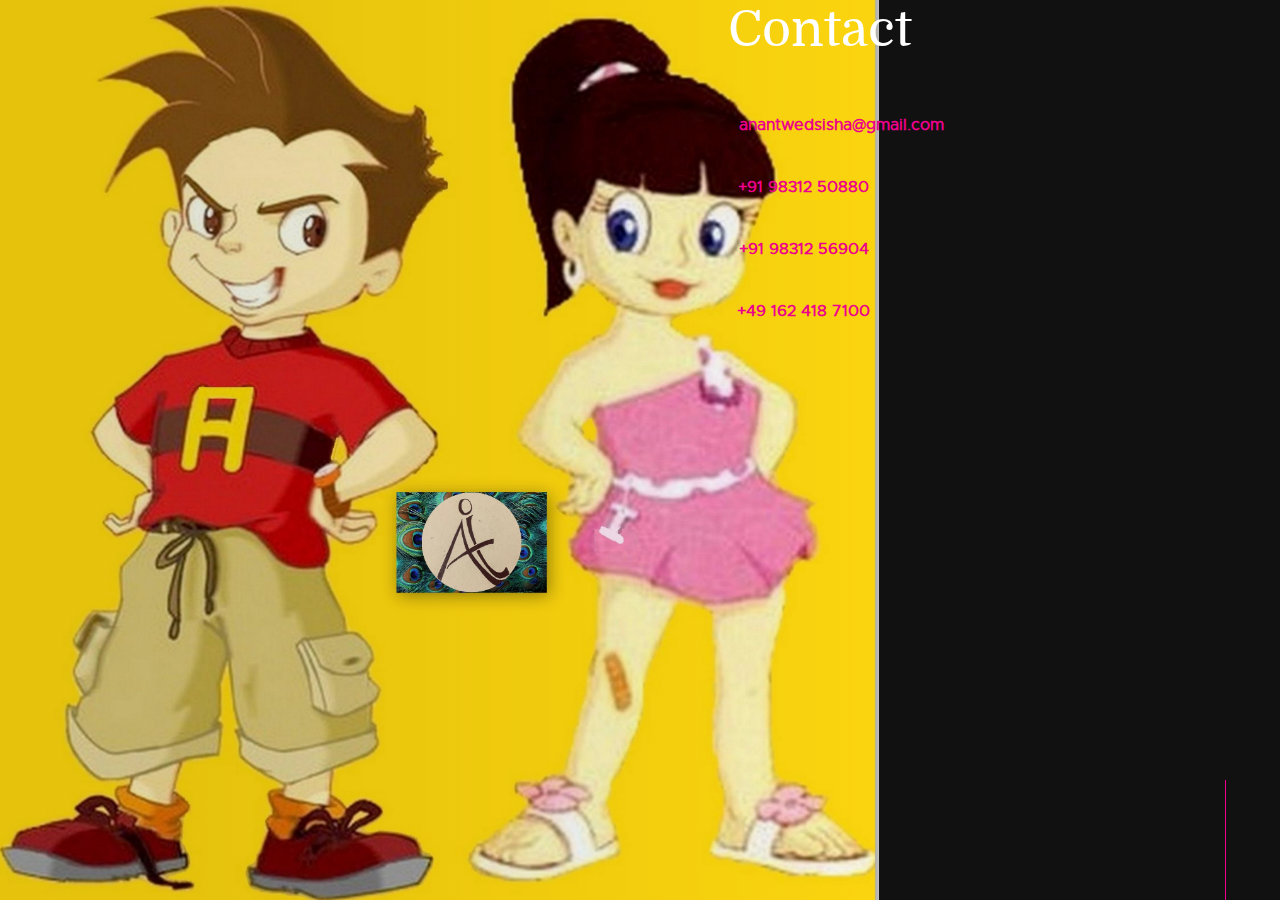
==== commit 0a255e52: "l" ====
--- a/contact.html
+++ b/contact.html
@@ -38,20 +38,23 @@
 
 				<h1 style="text-align: center">&nbsp;&nbsp;Contact</h1>
 				<br />
-				<p
-					style="text-align: center; font-weight: bolder; font-size: 18px; line-height: 10px; padding: 0; border-spacing: 0; color: white">
-					&nbsp;&nbsp;&nbsp;&nbsp;&nbsp;&nbsp;&nbsp;&nbsp;&nbsp;&nbsp;&nbsp;&nbsp;&nbsp;&nbsp;&nbsp;&nbsp;&nbsp;&nbsp;&nbsp;&nbsp;<a href="mailto:anantwedsisha@gmail.com">anantwedsisha@gmail.com</a></p>
-				<p style="text-align: center; font-weight: bolder; font-size: 18px; line-height: 10px; padding: 0; border-spacing: 0; color: white" ><a
-					href="tel:+919831250880">&nbsp;&nbsp;&nbsp;&nbsp;&nbsp;+91
-					98312 50880
-					</a></p>
-					<p style="text-align: center; font-weight: bolder; font-size: 18px; line-height: 10px; padding: 0; border-spacing: 0; color: white" ><a
-						href="tel:+919831256904">&nbsp;&nbsp;&nbsp;&nbsp;&nbsp;+91
-						98312 56904</a></p>
-					<p style="text-align: center; font-weight: bolder; font-size: 18px; line-height: 10px; padding: 0; border-spacing: 0; color: white" ><a
-						href="tel:+491624187100">&nbsp;&nbsp;&nbsp;&nbsp;&nbsp;+49
-						162 418 7100</a></p> <br /> <br /> <br /> <br /> <br /> <br /> <br /> <br />
-					<br />
+				<p class="contact_style">
+					&nbsp;&nbsp;&nbsp;&nbsp;&nbsp;&nbsp;&nbsp;&nbsp;&nbsp;&nbsp;&nbsp;&nbsp;&nbsp;&nbsp;&nbsp;&nbsp;&nbsp;&nbsp;&nbsp;&nbsp;<a
+						href="mailto:anantwedsisha@gmail.com">anantwedsisha@gmail.com</a>
+				</p>
+				<p class="contact_style">
+					<a href="tel:+919831250880">&nbsp;&nbsp;&nbsp;&nbsp;&nbsp;+91
+						98312 50880 </a>
+				</p>
+				<p class="contact_style">
+					<a href="tel:+919831256904">&nbsp;&nbsp;&nbsp;&nbsp;&nbsp;+91
+						98312 56904</a>
+				</p>
+				<p class="contact_style">
+					<a href="tel:+491624187100">&nbsp;&nbsp;&nbsp;&nbsp;&nbsp;+49
+						162 418 7100</a>
+				</p>
+				<br /> <br /> <br /> <br /> <br /> <br /> <br /> <br /> <br />
 			</div>
 			<!-- end home-content__text -->
 
--- a/css/main.css
+++ b/css/main.css
@@ -534,40 +534,88 @@
 50%
 {
 -webkit-transform
+
+
+
+
 :
+
+
  
+
+
 scaley
+
+
+
+
 (0
 .4
+
+
+
+
 );
-
-    
 transform
+
+
+
+
 :
+
+
  
+
+
 scaley
+
+
+
+
 (0
 .4
+
+
+
+
 );
-
-  
 }
 100%
 {
 -webkit-transform
+
+
+
+
 :
+
+
  
+
+
 scaley
+
+
+
+
 (1);
-
-    
 transform
+
+
+
+
 :
+
+
  
+
+
 scaley
+
+
+
+
 (1);
-
-  
 }
 }
 @
@@ -579,40 +627,88 @@
 50%
 {
 -webkit-transform
+
+
+
+
 :
+
+
  
+
+
 scaley
+
+
+
+
 (0
 .4
+
+
+
+
 );
-
-    
 transform
+
+
+
+
 :
+
+
  
+
+
 scaley
+
+
+
+
 (0
 .4
+
+
+
+
 );
-
-  
 }
 100%
 {
 -webkit-transform
+
+
+
+
 :
+
+
  
+
+
 scaley
+
+
+
+
 (1);
-
-    
 transform
+
+
+
+
 :
+
+
  
+
+
 scaley
+
+
+
+
 (1);
-
-  
 }
 }
 
@@ -2333,13 +2429,23 @@
 	}
 }
 
+.contact_style {
+	text-align: center;
+	font-weight: bolder;
+	font-size: 18px;
+	line-height: 10px;
+	padding: 0;
+	border-spacing: 0;
+	color: white
+}
+
 @media only screen and (max-width:400px) {
 	.s-countdown--static {
-    background-position: center center;
-    background-repeat: no-repeat;
-    background-size: cover;
-    background-image: url(../images/ai2.jpg);
-}
+		background-position: center center;
+		background-repeat: no-repeat;
+		background-size: cover;
+		background-image: url(../images/ai2.jpg);
+	}
 	.s-events1--static {
 		background-size: contain;
 	}
@@ -2355,74 +2461,113 @@
 	.s-visa--static::before {
 		opacity: .80;
 	}
-	@media only screen and (max-width:500px) {
-		.s-countdown--static {
-    background-position: center center;
-    background-repeat: no-repeat;
-    background-size: cover;
-    background-image: url(../images/ai2.jpg);
-}
-		.s-events1--static {
-			background-size: contain;
-		}
-		.s-events--static {
-			background-size: contain;
-		}
-		.s-logistics--static {
-			background-size: contain;
-		}
-		.s-countdown--static::before {
-			height: 130%;
-		}
-		.s-visa--static::before {
-			opacity: .80;
-		}
-		@media only screen and (max-width:600px) {
-			.s-countdown--static {
-    background-position: center center;
-    background-repeat: no-repeat;
-    background-size: cover;
-    background-image: url(../images/ai2.jpg);
-}
-			.s-events1--static {
-				background-size: contain;
-			}
-			.s-events--static {
-				background-size: contain;
-			}
-			.s-logistics--static {
-				background-size: contain;
-			}
-			.s-countdown--static::before {
-				height: 130%;
-			}
-			.s-visa--static::before {
-				opacity: .80;
-			}
-			@media only screen and (max-width:800px) {
-			.s-countdown--static {
-    background-position: center center;
-    background-repeat: no-repeat;
-    background-size: cover;
-    background-image: url(../images/ai2.jpg);
-}
-				.s-events1--static {
-					background-size: contain;
-				}
-				.s-events--static {
-					background-size: contain;
-				}
-				.s-logistics--static {
-					background-size: contain;
-				}
-				.s-countdown--static::before {
-					height: 130%;
-				}
-				.s-visa--static::before {
-					opacity: .80;
-				}
-			}
-		}
+	.contact_style {
+		text-align: left;
+		font-weight: bolder;
+		font-size: 18px;
+		line-height: 10px;
+		padding: 0;
+		border-spacing: 0;
+		color: white
+	}
+}
+
+@media only screen and (max-width:500px) {
+	.s-countdown--static {
+		background-position: center center;
+		background-repeat: no-repeat;
+		background-size: cover;
+		background-image: url(../images/ai2.jpg);
+	}
+	.s-events1--static {
+		background-size: contain;
+	}
+	.s-events--static {
+		background-size: contain;
+	}
+	.s-logistics--static {
+		background-size: contain;
+	}
+	.s-countdown--static::before {
+		height: 130%;
+	}
+	.s-visa--static::before {
+		opacity: .80;
+	}
+	.contact_style {
+		text-align: left;
+		font-weight: bolder;
+		font-size: 18px;
+		line-height: 10px;
+		padding: 0;
+		border-spacing: 0;
+		color: white
+	}
+}
+
+@media only screen and (max-width:600px) {
+	.s-countdown--static {
+		background-position: center center;
+		background-repeat: no-repeat;
+		background-size: cover;
+		background-image: url(../images/ai2.jpg);
+	}
+	.s-events1--static {
+		background-size: contain;
+	}
+	.s-events--static {
+		background-size: contain;
+	}
+	.s-logistics--static {
+		background-size: contain;
+	}
+	.s-countdown--static::before {
+		height: 130%;
+	}
+	.s-visa--static::before {
+		opacity: .80;
+	}
+	.contact_style {
+		text-align: left;
+		font-weight: bolder;
+		font-size: 18px;
+		line-height: 10px;
+		padding: 0;
+		border-spacing: 0;
+		color: white
+	}
+}
+
+@media only screen and (max-width:800px) {
+	.s-countdown--static {
+		background-position: center center;
+		background-repeat: no-repeat;
+		background-size: cover;
+		background-image: url(../images/ai2.jpg);
+	}
+	.s-events1--static {
+		background-size: contain;
+	}
+	.s-events--static {
+		background-size: contain;
+	}
+	.s-logistics--static {
+		background-size: contain;
+	}
+	.s-countdown--static::before {
+		height: 130%;
+	}
+	.s-visa--static::before {
+		opacity: .80;
+	}
+	.contact_style {
+		text-align: left;
+		font-weight: bolder;
+		font-size: 18px;
+		line-height: 10px;
+		padding: 0;
+		border-spacing: 0;
+		color: white
 	}
 }
 
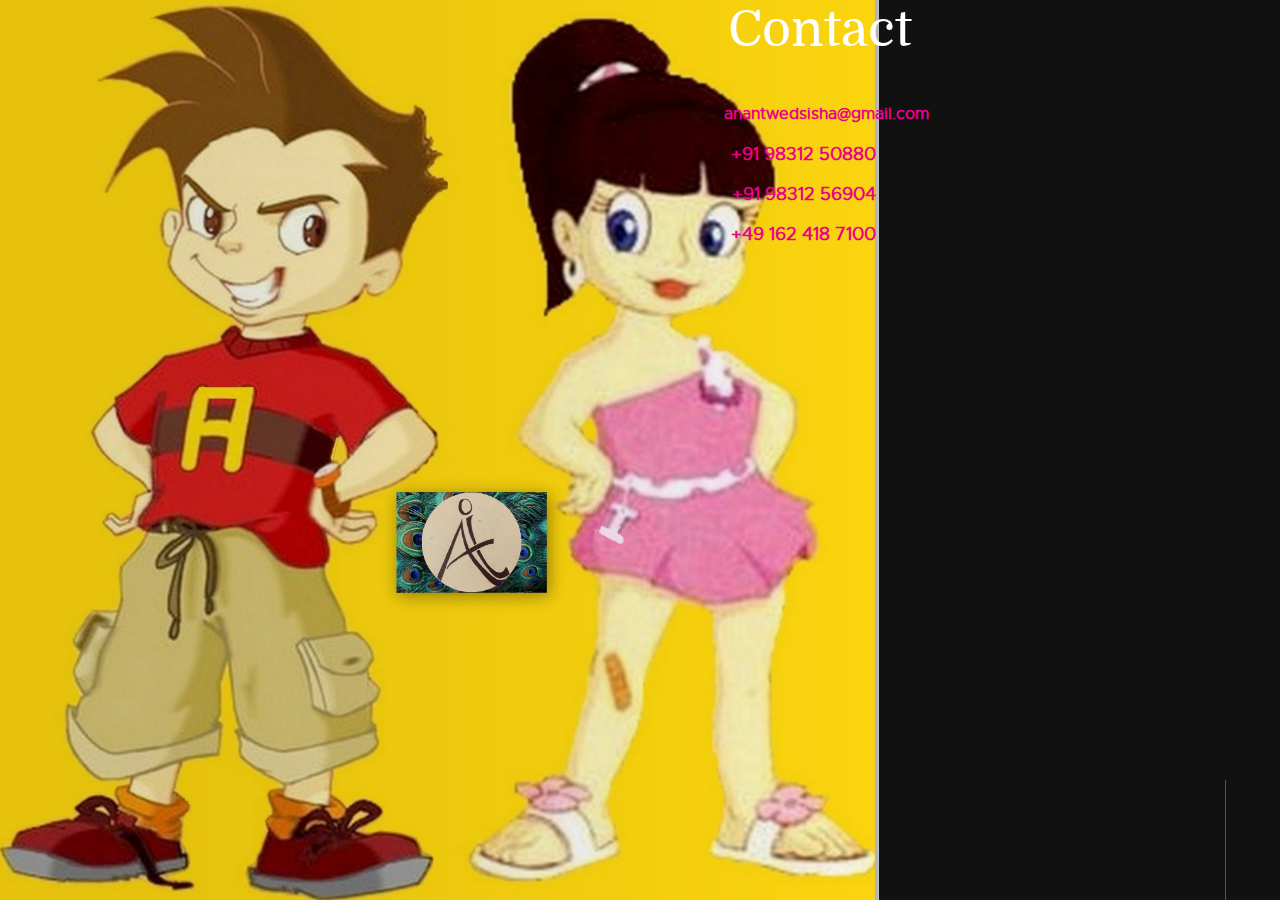
==== commit adb72dfd: "ss" ====
--- a/contact.html
+++ b/contact.html
@@ -38,19 +38,22 @@
 
 				<h1 style="text-align: center">&nbsp;&nbsp;Contact</h1>
 				<br />
-				<p class="contact_style">
-					&nbsp;&nbsp;&nbsp;&nbsp;&nbsp;&nbsp;&nbsp;&nbsp;&nbsp;&nbsp;&nbsp;&nbsp;&nbsp;&nbsp;&nbsp;&nbsp;&nbsp;&nbsp;&nbsp;&nbsp;<a
+				<p class="contact_style" style="line-height: 10px;">
+					&nbsp;&nbsp;&nbsp;&nbsp;&nbsp;&nbsp;&nbsp;&nbsp;&nbsp;&nbsp;&nbsp;&nbsp;&nbsp;&nbsp;<a
 						href="mailto:anantwedsisha@gmail.com">anantwedsisha@gmail.com</a>
 				</p>
-				<p class="contact_style">
+				<p
+					style="text-align: center; font-weight: bolder; font-size: 18px; line-height: 10px; padding: 0; border-spacing: 0; color: white">
 					<a href="tel:+919831250880">&nbsp;&nbsp;&nbsp;&nbsp;&nbsp;+91
 						98312 50880 </a>
 				</p>
-				<p class="contact_style">
+				<p
+					style="text-align: center; font-weight: bolder; font-size: 18px; line-height: 10px; padding: 0; border-spacing: 0; color: white">
 					<a href="tel:+919831256904">&nbsp;&nbsp;&nbsp;&nbsp;&nbsp;+91
 						98312 56904</a>
 				</p>
-				<p class="contact_style">
+				<p
+					style="text-align: center; font-weight: bolder; font-size: 18px; line-height: 10px; padding: 0; border-spacing: 0; color: white">
 					<a href="tel:+491624187100">&nbsp;&nbsp;&nbsp;&nbsp;&nbsp;+49
 						162 418 7100</a>
 				</p>
